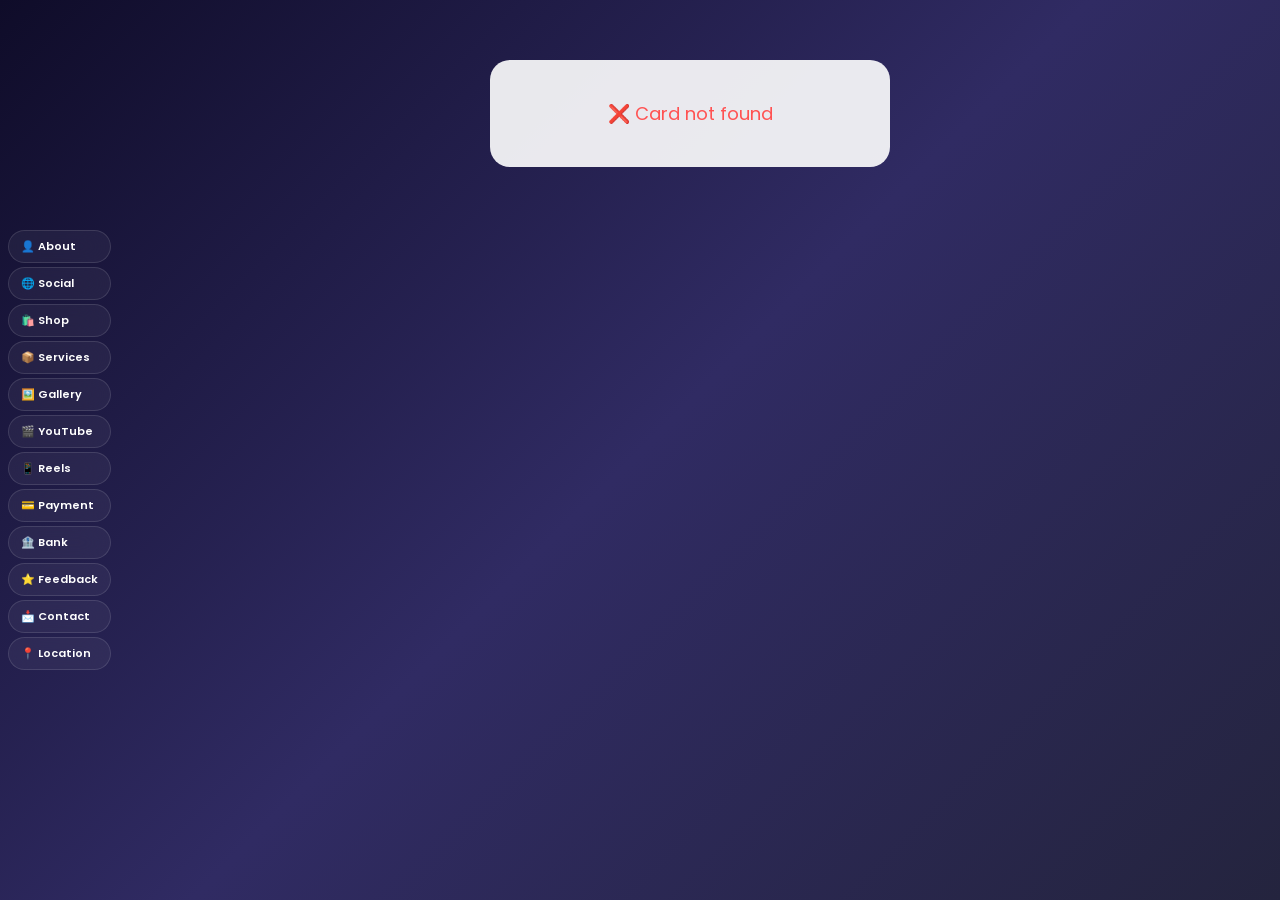
==== index.html @ b738d6fa "Refactor translation object for multiple languages" ====
<!DOCTYPE html>
<html lang="en">
<head>
  <meta charset="UTF-8">
  <meta name="viewport" content="width=device-width, initial-scale=1.0">
  <title>Digital vCard</title>
  <link rel="stylesheet" href="css/themes.css">
  <link rel="stylesheet" href="css/style.css">
  <link rel="manifest" href="manifest.json">
  <script src="https://www.gstatic.com/firebasejs/9.23.0/firebase-app-compat.js"></script>
  <script src="https://www.gstatic.com/firebasejs/9.23.0/firebase-firestore-compat.js"></script>
  <script src="js/firebase-config.js"></script>
  <script src="https://cdnjs.cloudflare.com/ajax/libs/bodymovin/5.12.2/lottie.min.js"></script>
  <link rel="stylesheet" href="https://cdnjs.cloudflare.com/ajax/libs/font-awesome/6.5.0/css/all.min.css">
  <style>
      @media (min-width: 768px) {
      body { padding-left: 100px; padding-right: 0; }
      #card-container { margin-left: auto !important; margin-right: auto !important; }
      #desktop-nav { display: flex !important; }
    }
    @media (max-width: 767px) {
      body { padding: 20px 10px; }
      #card-container { margin: 0 auto !important; }
      #desktop-nav { display: none !important; }
    }
  </style>
</head>
<body>

<!-- Desktop Sidebar -->
<nav id="desktop-nav" style="position:fixed;left:8px;top:50%;transform:translateY(-50%);z-index:998;display:flex;flex-direction:column;gap:4px;max-height:75vh;overflow-y:auto;">
  <a href="#about-section" style="display:flex;align-items:center;gap:6px;padding:7px 12px;background:var(--glass-bg);backdrop-filter:blur(15px);-webkit-backdrop-filter:blur(15px);border:1px solid var(--glass-border);border-radius:20px;text-decoration:none;color:var(--text);font-size:11px;font-weight:600;white-space:nowrap;">👤 About</a>
  <a href="#social-section" style="display:flex;align-items:center;gap:6px;padding:7px 12px;background:var(--glass-bg);backdrop-filter:blur(15px);-webkit-backdrop-filter:blur(15px);border:1px solid var(--glass-border);border-radius:20px;text-decoration:none;color:var(--text);font-size:11px;font-weight:600;white-space:nowrap;">🌐 Social</a>
  <a href="#products-section" style="display:flex;align-items:center;gap:6px;padding:7px 12px;background:var(--glass-bg);backdrop-filter:blur(15px);-webkit-backdrop-filter:blur(15px);border:1px solid var(--glass-border);border-radius:20px;text-decoration:none;color:var(--text);font-size:11px;font-weight:600;white-space:nowrap;">🛍️ Shop</a>
  <a href="#services-section" style="display:flex;align-items:center;gap:6px;padding:7px 12px;background:var(--glass-bg);backdrop-filter:blur(15px);-webkit-backdrop-filter:blur(15px);border:1px solid var(--glass-border);border-radius:20px;text-decoration:none;color:var(--text);font-size:11px;font-weight:600;white-space:nowrap;">📦 Services</a>
  <a href="#gallery-section" style="display:flex;align-items:center;gap:6px;padding:7px 12px;background:var(--glass-bg);backdrop-filter:blur(15px);-webkit-backdrop-filter:blur(15px);border:1px solid var(--glass-border);border-radius:20px;text-decoration:none;color:var(--text);font-size:11px;font-weight:600;white-space:nowrap;">🖼️ Gallery</a>
  <a href="#youtube-section" style="display:flex;align-items:center;gap:6px;padding:7px 12px;background:var(--glass-bg);backdrop-filter:blur(15px);-webkit-backdrop-filter:blur(15px);border:1px solid var(--glass-border);border-radius:20px;text-decoration:none;color:var(--text);font-size:11px;font-weight:600;white-space:nowrap;">🎬 YouTube</a>
  <a href="#reels-section" style="display:flex;align-items:center;gap:6px;padding:7px 12px;background:var(--glass-bg);backdrop-filter:blur(15px);-webkit-backdrop-filter:blur(15px);border:1px solid var(--glass-border);border-radius:20px;text-decoration:none;color:var(--text);font-size:11px;font-weight:600;white-space:nowrap;">📱 Reels</a>
  <a href="#payment-section" style="display:flex;align-items:center;gap:6px;padding:7px 12px;background:var(--glass-bg);backdrop-filter:blur(15px);-webkit-backdrop-filter:blur(15px);border:1px solid var(--glass-border);border-radius:20px;text-decoration:none;color:var(--text);font-size:11px;font-weight:600;white-space:nowrap;">💳 Payment</a>
  <a href="#bank-section" style="display:flex;align-items:center;gap:6px;padding:7px 12px;background:var(--glass-bg);backdrop-filter:blur(15px);-webkit-backdrop-filter:blur(15px);border:1px solid var(--glass-border);border-radius:20px;text-decoration:none;color:var(--text);font-size:11px;font-weight:600;white-space:nowrap;">🏦 Bank</a>
  <a href="#feedback-section" style="display:flex;align-items:center;gap:6px;padding:7px 12px;background:var(--glass-bg);backdrop-filter:blur(15px);-webkit-backdrop-filter:blur(15px);border:1px solid var(--glass-border);border-radius:20px;text-decoration:none;color:var(--text);font-size:11px;font-weight:600;white-space:nowrap;">⭐ Feedback</a>
  <a href="#contactform-section" style="display:flex;align-items:center;gap:6px;padding:7px 12px;background:var(--glass-bg);backdrop-filter:blur(15px);-webkit-backdrop-filter:blur(15px);border:1px solid var(--glass-border);border-radius:20px;text-decoration:none;color:var(--text);font-size:11px;font-weight:600;white-space:nowrap;">📩 Contact</a>
  <a href="#location-section" style="display:flex;align-items:center;gap:6px;padding:7px 12px;background:var(--glass-bg);backdrop-filter:blur(15px);-webkit-backdrop-filter:blur(15px);border:1px solid var(--glass-border);border-radius:20px;text-decoration:none;color:var(--text);font-size:11px;font-weight:600;white-space:nowrap;">📍 Location</a>
</nav>

<!-- Mobile Hamburger -->
<div id="mobile-hamburger" style="position:fixed;top:12px;right:12px;z-index:1000;width:40px;height:40px;background:var(--glass-bg);backdrop-filter:blur(10px);-webkit-backdrop-filter:blur(10px);border:1px solid var(--glass-border);border-radius:50%;display:none;align-items:center;justify-content:center;font-size:20px;color:var(--text);cursor:pointer;">☰</div>
<div id="mobile-nav-overlay" style="display:none;position:fixed;top:0;left:0;width:100%;height:100%;background:rgba(0,0,0,0.5);z-index:998;" onclick="closeMobileNav()"></div>
<div id="mobile-nav" style="position:fixed;top:0;right:-260px;width:240px;height:100%;background:var(--glass-bg);backdrop-filter:blur(30px);-webkit-backdrop-filter:blur(30px);border-left:1px solid var(--glass-border);z-index:999;transition:right 0.3s ease;padding:50px 10px 15px;overflow-y:auto;display:flex;flex-direction:column;gap:4px;">
  <button onclick="closeMobileNav()" style="position:absolute;top:10px;right:10px;background:rgba(255,255,255,0.1);border:none;color:var(--text);font-size:20px;cursor:pointer;border-radius:50%;width:35px;height:35px;">✕</button>
  <a href="#about-section" onclick="closeMobileNav()" style="color:var(--text);text-decoration:none;padding:9px 12px;background:var(--card-bg);border-radius:10px;font-weight:600;font-size:12px;">👤 About</a>
  <a href="#social-section" onclick="closeMobileNav()" style="color:var(--text);text-decoration:none;padding:9px 12px;background:var(--card-bg);border-radius:10px;font-weight:600;font-size:12px;">🌐 Social</a>
  <a href="#products-section" onclick="closeMobileNav()" style="color:var(--text);text-decoration:none;padding:9px 12px;background:var(--card-bg);border-radius:10px;font-weight:600;font-size:12px;">🛍️ Shop</a>
  <a href="#services-section" onclick="closeMobileNav()" style="color:var(--text);text-decoration:none;padding:9px 12px;background:var(--card-bg);border-radius:10px;font-weight:600;font-size:12px;">📦 Services</a>
  <a href="#gallery-section" onclick="closeMobileNav()" style="color:var(--text);text-decoration:none;padding:9px 12px;background:var(--card-bg);border-radius:10px;font-weight:600;font-size:12px;">🖼️ Gallery</a>
  <a href="#youtube-section" onclick="closeMobileNav()" style="color:var(--text);text-decoration:none;padding:9px 12px;background:var(--card-bg);border-radius:10px;font-weight:600;font-size:12px;">🎬 YouTube</a>
  <a href="#reels-section" onclick="closeMobileNav()" style="color:var(--text);text-decoration:none;padding:9px 12px;background:var(--card-bg);border-radius:10px;font-weight:600;font-size:12px;">📱 Reels</a>
  <a href="#payment-section" onclick="closeMobileNav()" style="color:var(--text);text-decoration:none;padding:9px 12px;background:var(--card-bg);border-radius:10px;font-weight:600;font-size:12px;">💳 Payment</a>
  <a href="#bank-section" onclick="closeMobileNav()" style="color:var(--text);text-decoration:none;padding:9px 12px;background:var(--card-bg);border-radius:10px;font-weight:600;font-size:12px;">🏦 Bank</a>
  <a href="#feedback-section" onclick="closeMobileNav()" style="color:var(--text);text-decoration:none;padding:9px 12px;background:var(--card-bg);border-radius:10px;font-weight:600;font-size:12px;">⭐ Feedback</a>
  <a href="#contactform-section" onclick="closeMobileNav()" style="color:var(--text);text-decoration:none;padding:9px 12px;background:var(--card-bg);border-radius:10px;font-weight:600;font-size:12px;">📩 Contact</a>
  <a href="#location-section" onclick="closeMobileNav()" style="color:var(--text);text-decoration:none;padding:9px 12px;background:var(--card-bg);border-radius:10px;font-weight:600;font-size:12px;">📍 Location</a>
</div>

<!-- Main Card -->
<div id="card-container" style="display:none;">
  <div id="lottie-box"><div id="main-anim" style="width:100%;height:180px;"></div></div>
  <img id="profile-img" src="assets/default-user.png" alt="Profile" crossorigin="anonymous">
  <h1 id="name"></h1>
  <p id="title"></p>

  <div id="action-buttons" style="display:flex;gap:8px;justify-content:center;padding:0 10px 20px;flex-wrap:wrap;">
    <a id="btn-call" href="#" style="flex:1;min-width:70px;max-width:100px;padding:14px 6px;background:#10b981;color:#fff;text-align:center;text-decoration:none;border-radius:16px;font-weight:600;font-size:11px;display:flex;flex-direction:column;align-items:center;gap:5px;"><span style="font-size:22px;">📞</span> Call</a>
    <a id="btn-email" href="#" style="flex:1;min-width:70px;max-width:100px;padding:14px 6px;background:#f59e0b;color:#fff;text-align:center;text-decoration:none;border-radius:16px;font-weight:600;font-size:11px;display:flex;flex-direction:column;align-items:center;gap:5px;"><span style="font-size:22px;">✉️</span> Email</a>
    <a id="btn-whatsapp" href="#" target="_blank" style="flex:1;min-width:70px;max-width:100px;padding:14px 6px;background:#25d366;color:#fff;text-align:center;text-decoration:none;border-radius:16px;font-weight:600;font-size:11px;display:flex;flex-direction:column;align-items:center;gap:5px;"><span style="font-size:22px;">💬</span> WhatsApp</a>
  </div>
      <!-- Language Selector -->
    <div id="lang-section" style="text-align:center;padding:10px 20px;display:none;">
      <select id="lang-select" onchange="changeLanguage()" style="padding:10px 20px;border-radius:25px;background:var(--glass-bg);backdrop-filter:blur(10px);border:1px solid var(--glass-border);color:var(--text);font-weight:600;font-size:14px;cursor:pointer;">
        <option value="en">🇬🇧 English</option>
        <option value="hi">🇮🇳 हिंदी</option>
        <option value="mr">🇮🇳 मराठी</option>
        <option value="gu">🇮🇳 ગુજરાતી</option>
        <option value="ta">🇮🇳 தமிழ்</option>
        <option value="te">🇮🇳 తెలుగు</option>
        <option value="bn">🇮🇳 বাংলা</option>
        <option value="kn">🇮🇳 ಕನ್ನಡ</option>
        <option value="ml">🇮🇳 മലയാളം</option>
        <option value="pa">🇮🇳 ਪੰਜਾਬੀ</option>
        <option value="or">🇮🇳 ଓଡ଼ିଆ</option>
        <option value="as">🇮🇳 অসমীয়া</option>
        <option value="ur">🇮🇳 اردو</option>
        <option value="sa">🇮🇳 संस्कृतम्</option>
        <option value="ks">🇮🇳 کٲشُر / Kashmiri</option>
        <option value="kok">🇮🇳 कोंकणी</option>
        <option value="mai">🇮🇳 मैथिली</option>
        <option value="ne">🇳🇵 नेपाली</option>
        <option value="sd">🇮🇳 سنڌي</option>
        <option value="mni">🇮🇳 Manipuri (Meitei)</option>
        <option value="doi">🇮🇳 डोगरी</option>
        <option value="bho">🇮🇳 भोजपुरी</option>
        <option value="sat">🇮🇳 Santali</option>
        <option value="rw">🌍 Kinyarwanda</option>
        <option value="sw">🌍 Kiswahili</option>
        <option value="ar">🇸🇦 العربية</option>
        <option value="fr">🇫🇷 Français</option>
        <option value="de">🇩🇪 Deutsch</option>
        <option value="es">🇪🇸 Español</option>
        <option value="pt">🇵🇹 Português</option>
      </select>
    </div>
  <div id="sections-container"></div>
  <button id="save-contact">📇 Save to Phone</button>

  <div style="padding:0 20px 10px;display:flex;gap:10px;flex-wrap:wrap;justify-content:center;">
    <button id="btn-share" style="flex:1;min-width:100px;padding:12px 15px;background:#6366f1;color:#fff;border:none;border-radius:50px;font-size:14px;font-weight:600;cursor:pointer;">📤 Share</button>
    <button id="btn-pdf" style="flex:1;min-width:100px;padding:12px 15px;background:#ef4444;color:#fff;border:none;border-radius:50px;font-size:14px;font-weight:600;cursor:pointer;">📄 PDF</button>
  </div>

  <div id="qr-section" style="padding:20px;text-align:center;">
    <h3 style="font-size:16px;font-weight:600;color:var(--primary);margin-bottom:15px;">📱 Scan QR Code</h3>
    <div id="qr-box" style="display:inline-block;padding:15px;background:#fff;border-radius:15px;margin-bottom:15px;">
      <img id="qr-image" src="" alt="QR Code" style="display:none;width:200px;height:200px;">
    </div>
    <p style="font-size:13px;color:var(--text-secondary);margin-bottom:10px;"><span id="card-url-text"></span></p>
    <button id="btn-copy-url" style="padding:12px 25px;background:var(--primary);color:#fff;border:none;border-radius:50px;font-size:14px;font-weight:600;cursor:pointer;">📋 Copy URL</button>
  </div>
</div>

<div id="loader">⏳ Loading...</div>
<div id="error" style="display:none;">❌ Card not found</div>

<!-- Lightbox -->
<div id="lightbox" style="display:none;position:fixed;top:0;left:0;width:100%;height:100%;background:rgba(0,0,0,0.9);z-index:9999;text-align:center;">
  <span id="lightbox-close" style="position:absolute;top:15px;right:25px;color:#fff;font-size:35px;font-weight:bold;cursor:pointer;">&times;</span>
  <button id="lightbox-prev" style="position:absolute;left:10px;top:50%;transform:translateY(-50%);background:rgba(255,255,255,0.3);color:#fff;border:none;border-radius:50%;width:45px;height:45px;font-size:22px;cursor:pointer;">◀</button>
  <img id="lightbox-img" src="" style="max-width:90%;max-height:85%;margin-top:40px;object-fit:contain;border-radius:10px;">
  <button id="lightbox-next" style="position:absolute;right:10px;top:50%;transform:translateY(-50%);background:rgba(255,255,255,0.3);color:#fff;border:none;border-radius:50%;width:45px;height:45px;font-size:22px;cursor:pointer;">▶</button>
</div>

<script src="https://cdn.jsdelivr.net/npm/qrcodejs@1.0.0/qrcode.min.js"></script>
<script src="js/viewer.js"></script>

<script>
(function(){
  var dnav = document.getElementById('desktop-nav');
  var hamb = document.getElementById('mobile-hamburger');
  function setupNav() {
    var mobile = window.innerWidth < 768;
    if (dnav) dnav.style.display = mobile ? 'none' : 'flex';
    if (hamb) hamb.style.display = mobile ? 'flex' : 'none';
  }
  setupNav();
  window.addEventListener('resize', setupNav);
  if (hamb) hamb.onclick = function() {
    document.getElementById('mobile-nav').style.right = '0';
    document.getElementById('mobile-nav-overlay').style.display = 'block';
  };
})();
function closeMobileNav() {
  document.getElementById('mobile-nav').style.right = '-260px';
  document.getElementById('mobile-nav-overlay').style.display = 'none';
}

var lbImages = [], lbIndex = 0;
function openLightbox(images, index) {
  lbImages = images; lbIndex = index;
  document.getElementById('lightbox').style.display = 'block';
  document.getElementById('lightbox-img').src = lbImages[lbIndex];
  document.body.style.overflow = 'hidden';
}
document.getElementById('lightbox-close').onclick = function() {
  document.getElementById('lightbox').style.display = 'none';
  document.body.style.overflow = '';
};
document.getElementById('lightbox').onclick = function(e) {
  if (e.target === this) { this.style.display = 'none'; document.body.style.overflow = ''; }
};
document.getElementById('lightbox-next').onclick = function() {
  lbIndex = (lbIndex + 1) % lbImages.length;
  document.getElementById('lightbox-img').src = lbImages[lbIndex];
};
document.getElementById('lightbox-prev').onclick = function() {
  lbIndex = (lbIndex - 1 + lbImages.length) % lbImages.length;
  document.getElementById('lightbox-img').src = lbImages[lbIndex];
};

function changeQty(id, delta) {
  var el = document.getElementById(id); if (!el) return;
  var qty = parseInt(el.textContent) + delta;
  if (qty < 1) qty = 1; if (qty > 99) qty = 99;
  el.textContent = qty;
}
function orderNow(name, price, qtyId, phone) {
  var qtyEl = document.getElementById(qtyId);
  var qty = qtyEl ? parseInt(qtyEl.textContent) : 1;
  if (!phone) { alert('Phone not available!'); return; }
  var total = parseFloat(price) * qty;
  var msg = '%F0%9F%9B%8D%EF%B8%8F *New Order!*%0A%0A';
  msg += '*Product:* ' + encodeURIComponent(name) + '%0A';
  msg += '*Price:* %E2%82%B9' + price + '%0A';
  msg += '*Quantity:* ' + qty + '%0A';
  msg += '*Total:* %E2%82%B9' + total;
  window.open('https://wa.me/' + phone + '?text=' + msg, '_blank');
}

document.addEventListener('click', function(e) {
  var btn = e.target.closest('button, a.btn, #save-contact, #action-buttons a');
  if (!btn) return;
  var ripple = document.createElement('span');
  ripple.className = 'ripple';
  var rect = btn.getBoundingClientRect();
  var size = Math.max(rect.width, rect.height);
  ripple.style.width = ripple.style.height = size + 'px';
  ripple.style.left = (e.clientX - rect.left - size/2) + 'px';
  ripple.style.top = (e.clientY - rect.top - size/2) + 'px';
  btn.style.position = 'relative';
  btn.style.overflow = 'hidden';
  btn.appendChild(ripple);
  setTimeout(function(){ ripple.remove(); }, 600);
});
</script>
  <script>
  var translations = {
    en: {
      about:"About Us",contact:"Contact",social:"Social Links",products:"Online Shop",services:"Products & Services",
      gallery:"Gallery",youtube:"YouTube Videos",reels:"Reels & Posts",payment:"Payment Info",bank:"Bank Details",
      feedback:"Feedback",location:"Location",contactform:"Contact Us",
      save:"Save to Phone",share:"Share Card",pdf:"Save as PDF",qr:"Scan QR Code",copy:"Copy URL",
      call:"Call",email:"Email",whatsapp:"WhatsApp",enquiry:"Send via WhatsApp",order:"Order",watch:"Watch Now"
    },
    hi: {
      about:"हमारे बारे में",contact:"संपर्क",social:"सोशल लिंक्स",products:"ऑनलाइन शॉप",services:"प्रोडक्ट्स और सर्विसेज़",
      gallery:"गैलरी",youtube:"यूट्यूब वीडियो",reels:"रील्स और पोस्ट",payment:"पेमेंट जानकारी",bank:"बैंक डिटेल",
      feedback:"फीडबैक",location:"लोकेशन",contactform:"संपर्क फॉर्म",
      save:"फ़ोन में सेव करें",share:"कार्ड शेयर करें",pdf:"PDF सेव करें",qr:"QR कोड स्कैन करें",copy:"URL कॉपी करें",
      call:"कॉल",email:"ईमेल",whatsapp:"व्हाट्सएप",enquiry:"व्हाट्सएप पर भेजें",order:"ऑर्डर",watch:"अभी देखें"
    },
    mr: {
      about:"आमच्याबद्दल",contact:"संपर्क",social:"सोशल लिंक्स",products:"ऑनलाइन शॉप",services:"उत्पादने आणि सेवा",
      gallery:"गॅलरी",youtube:"यूट्यूब व्हिडिओ",reels:"रील्स आणि पोस्ट",payment:"पेमेंट माहिती",bank:"बँक तपशील",
      feedback:"फीडबॅक",location:"स्थान",contactform:"संपर्क फॉर्म",
      save:"फोनमध्ये सेव्ह करा",share:"कार्ड शेअर करा",pdf:"PDF सेव्ह करा",qr:"QR कोड स्कॅन करा",copy:"URL कॉपी करा",
      call:"कॉल",email:"ईमेल",whatsapp:"व्हाट्सएप",enquiry:"व्हाट्सएप वर पाठवा",order:"ऑर्डर",watch:"आता पहा"
    },
    gu: {
      about:"અમારા વિશે",contact:"સંપર્ક",social:"સોશિયલ લિંક્સ",products:"ઑનલાઇન શોપ",services:"પ્રોડક્ટ્સ અને સર્વિસિસ",
      gallery:"ગેલેરી",youtube:"યુટ્યુબ વીડિયો",reels:"રીલ્સ અને પોસ્ટ",payment:"પેમેન્ટ માહિતી",bank:"બેંક વિગતો",
      feedback:"ફીડબેક",location:"સ્થાન",contactform:"સંપર્ક ફોર્મ",
      save:"ફોનમાં સેવ કરો",share:"કાર્ડ શેર કરો",pdf:"PDF સેવ કરો",qr:"QR કોડ સ્કેન કરો",copy:"URL કૉપિ કરો",
      call:"કૉલ",email:"ઈમેલ",whatsapp:"વ્હોટ્સએપ",enquiry:"વ્હોટ્સએપ પર મોકલો",order:"ઓર્ડર",watch:"હમણાં જુઓ"
    },
    ta: {
      about:"எங்களைப் பற்றி",contact:"தொடர்பு",social:"சமூக இணைப்புகள்",products:"ஆன்லைன் ஷாப்",services:"தயாரிப்புகள் மற்றும் சேவைகள்",
      gallery:"கேலரி",youtube:"யூடியூப் வீடியோக்கள்",reels:"ரீல்ஸ் மற்றும் பதிவுகள்",payment:"கட்டண விவரம்",bank:"வங்கி விவரங்கள்",
      feedback:"கருத்து",location:"இருப்பிடம்",contactform:"தொடர்பு படிவம்",
      save:"ஃபோனில் சேமிக்கவும்",share:"கார்டை பகிரவும்",pdf:"PDF சேமிக்கவும்",qr:"QR குறியீடு ஸ்கேன்",copy:"URL நகலெடு",
      call:"அழைப்பு",email:"மின்னஞ்சல்",whatsapp:"வாட்ஸ்அப்",enquiry:"வாட்ஸ்அப் வழியாக அனுப்பு",order:"ஆர்டர்",watch:"இப்போது பார்க்க"
    },
    te: {
      about:"మా గురించి",contact:"సంప్రదించండి",social:"సోషల్ లింక్స్",products:"ఆన్‌లైన్ షాప్",services:"ఉత్పత్తులు మరియు సేవలు",
      gallery:"గ్యాలరీ",youtube:"యూట్యూబ్ వీడియోలు",reels:"రీల్స్ మరియు పోస్ట్‌లు",payment:"చెల్లింపు సమాచారం",bank:"బ్యాంక్ వివరాలు",
      feedback:"ఫీడ్‌బ్యాక్",location:"ప్రదేశం",contactform:"సంప్రదింపు ఫారం",
      save:"ఫోన్‌లో సేవ్ చేయి",share:"కార్డ్ షేర్ చేయి",pdf:"PDF సేవ్",qr:"QR కోడ్ స్కాన్",copy:"URL కాపీ",
      call:"కాల్",email:"ఈమెయిల్",whatsapp:"వాట్సాప్",enquiry:"వాట్సాప్ ద్వారా పంపు",order:"ఆర్డర్",watch:"ఇప్పుడే చూడండి"
    },
    bn: {
      about:"আমাদের সম্পর্কে",contact:"যোগাযোগ",social:"সোশ্যাল লিংক",products:"অনলাইন শপ",services:"পণ্য ও পরিষেবা",
      gallery:"গ্যালারি",youtube:"ইউটিউব ভিডিও",reels:"রিলস ও পোস্ট",payment:"পেমেন্ট তথ্য",bank:"ব্যাংক বিবরণ",
      feedback:"মতামত",location:"অবস্থান",contactform:"যোগাযোগ ফর্ম",
      save:"ফোনে সংরক্ষণ",share:"কার্ড শেয়ার",pdf:"PDF সংরক্ষণ",qr:"QR কোড স্ক্যান",copy:"URL কপি",
      call:"কল",email:"ইমেইল",whatsapp:"হোয়াটসঅ্যাপ",enquiry:"হোয়াটসঅ্যাপে পাঠান",order:"অর্ডার",watch:"এখন দেখুন"
    },
    kn: {
      about:"ನಮ್ಮ ಬಗ್ಗೆ",contact:"ಸಂಪರ್ಕ",social:"ಸಾಮಾಜಿಕ ಲಿಂಕ್‌ಗಳು",products:"ಆನ್‌ಲೈನ್ ಶಾಪ್",services:"ಉತ್ಪನ್ನಗಳು ಮತ್ತು ಸೇವೆಗಳು",
      gallery:"ಗ್ಯಾಲರಿ",youtube:"ಯೂಟ್ಯೂಬ್ ವೀಡಿಯೊಗಳು",reels:"ರೀಲ್ಸ್ ಮತ್ತು ಪೋಸ್ಟ್‌ಗಳು",payment:"ಪಾವತಿ ಮಾಹಿತಿ",bank:"ಬ್ಯಾಂಕ್ ವಿವರ",
      feedback:"ಪ್ರತಿಕ್ರಿಯೆ",location:"ಸ್ಥಳ",contactform:"ಸಂಪರ್ಕ ಫಾರ್ಮ್",
      save:"ಫೋನ್‌ನಲ್ಲಿ ಉಳಿಸಿ",share:"ಕಾರ್ಡ್ ಹಂಚಿಕೊಳ್ಳಿ",pdf:"PDF ಉಳಿಸಿ",qr:"QR ಕೋಡ್ ಸ್ಕ್ಯಾನ್",copy:"URL ನಕಲಿಸಿ",
      call:"ಕರೆ",email:"ಇಮೇಲ್",whatsapp:"ವಾಟ್ಸಾಪ್",enquiry:"ವಾಟ್ಸಾಪ್ ಮೂಲಕ ಕಳುಹಿಸಿ",order:"ಆರ್ಡರ್",watch:"ಈಗ ವೀಕ್ಷಿಸಿ"
    },
    ml: {
      about:"ഞങ്ങളെക്കുറിച്ച്",contact:"ബന്ധപ്പെടുക",social:"സോഷ്യൽ ലിങ്കുകൾ",products:"ഓൺലൈൻ ഷോപ്പ്",services:"ഉൽപ്പന്നങ്ങളും സേവനങ്ങളും",
      gallery:"ഗാലറി",youtube:"യൂട്യൂബ് വീഡിയോകൾ",reels:"റീൽസും പോസ്റ്റുകളും",payment:"പേയ്‌മെന്റ് വിവരം",bank:"ബാങ്ക് വിശദാംശങ്ങൾ",
      feedback:"ഫീഡ്ബാക്ക്",location:"സ്ഥലം",contactform:"ബന്ധപ്പെടാനുള്ള ഫോം",
      save:"ഫോണിൽ സേവ് ചെയ്യുക",share:"കാർഡ് ഷെയർ ചെയ്യുക",pdf:"PDF സേവ് ചെയ്യുക",qr:"QR കോഡ് സ്കാൻ",copy:"URL പകർത്തുക",
      call:"കാൾ",email:"ഇമെയിൽ",whatsapp:"വാട്സ്ആപ്പ്",enquiry:"വാട്സ്ആപ്പ് വഴി അയയ്‌ക്കുക",order:"ഓർഡർ",watch:"ഇപ്പോൾ കാണുക"
    },
    pa: {
      about:"ਸਾਡੇ ਬਾਰੇ",contact:"ਸੰਪਰਕ",social:"ਸੋਸ਼ਲ ਲਿੰਕ",products:"ਆਨਲਾਈਨ ਦੁਕਾਨ",services:"ਉਤਪਾਦ ਅਤੇ ਸੇਵਾਵਾਂ",
      gallery:"ਗੈਲਰੀ",youtube:"ਯੂਟਿਊਬ ਵੀਡੀਓ",reels:"ਰੀਲਜ਼ ਅਤੇ ਪੋਸਟ",payment:"ਭੁਗਤਾਨ ਜਾਣਕਾਰੀ",bank:"ਬੈਂਕ ਵੇਰਵਾ",
      feedback:"ਫੀਡਬੈਕ",location:"ਸਥਾਨ",contactform:"ਸੰਪਰਕ ਫਾਰਮ",
      save:"ਫੋਨ ਵਿੱਚ ਸੇਵ ਕਰੋ",share:"ਕਾਰਡ ਸਾਂਝਾ ਕਰੋ",pdf:"PDF ਸੇਵ ਕਰੋ",qr:"QR ਕੋਡ ਸਕੈਨ",copy:"URL ਕਾਪੀ",
      call:"ਕਾਲ",email:"ਈਮੇਲ",whatsapp:"ਵਟਸਐਪ",enquiry:"ਵਟਸਐਪ ਰਾਹੀਂ ਭੇਜੋ",order:"ਆਰਡਰ",watch:"ਹੁਣੇ ਦੇਖੋ"
    },
    or: {
      about:"ଆମ ବିଷୟରେ",contact:"ଯୋଗାଯୋଗ",social:"ସୋସିଆଲ ଲିଙ୍କ",products:"ଅନଲାଇନ ଦୋକାନ",services:"ଉତ୍ପାଦ ଏବଂ ସେବା",
      gallery:"ଗ୍ୟାଲେରୀ",youtube:"ୟୁଟ୍ୟୁବ ଭିଡିଓ",reels:"ରୀଲ୍ସ ଏବଂ ପୋଷ୍ଟ",payment:"ପେମେଣ୍ଟ ସୂଚନା",bank:"ବ୍ୟାଙ୍କ ବିବରଣୀ",
      feedback:"ମତାମତ",location:"ଅବସ୍ଥାନ",contactform:"ଯୋଗାଯୋଗ ଫର୍ମ",
      save:"ଫୋନରେ ସେଭ୍ କରନ୍ତୁ",share:"କାର୍ଡ ସେୟାର କରନ୍ତୁ",pdf:"PDF ସେଭ୍",qr:"QR କୋଡ୍ ସ୍କାନ",copy:"URL କପି",
      call:"କଲ",email:"ଇମେଲ",whatsapp:"ହ୍ୱାଟସଆପ",enquiry:"ହ୍ୱାଟସଆପ ମାଧ୍ୟମରେ ପଠାନ୍ତୁ",order:"ଅର୍ଡର",watch:"ବର୍ତ୍ତମାନ ଦେଖନ୍ତୁ"
    },
    ur: {
      about:"ہمارے بارے میں",contact:"رابطہ",social:"سوشل لنکس",products:"آن لائن شاپ",services:"مصنوعات اور خدمات",
      gallery:"گیلری",youtube:"یوٹیوب ویڈیوز",reels:"ریلز اور پوسٹس",payment:"ادائیگی کی معلومات",bank:"بینک تفصیلات",
      feedback:"رائے",location:"مقام",contactform:"رابطہ فارم",
      save:"فون میں محفوظ کریں",share:"کارڈ شیئر کریں",pdf:"PDF محفوظ کریں",qr:"QR کوڈ اسکین",copy:"URL کاپی",
      call:"کال",email:"ای میل",whatsapp:"واٹس ایپ",enquiry:"واٹس ایپ پر بھیجیں",order:"آرڈر",watch:"ابھی دیکھیں"
    },
    fr: {
      about:"À Propos",contact:"Contact",social:"Réseaux Sociaux",products:"Boutique",services:"Produits & Services",
      gallery:"Galerie",youtube:"Vidéos YouTube",reels:"Reels & Posts",payment:"Paiement",bank:"Banque",
      feedback:"Avis",location:"Emplacement",contactform:"Formulaire",
      save:"Enregistrer",share:"Partager",pdf:"PDF",qr:"Scanner QR",copy:"Copier URL",
      call:"Appeler",email:"Email",whatsapp:"WhatsApp",enquiry:"Envoyer WhatsApp",order:"Commander",watch:"Regarder"
    },
    es: {
      about:"Sobre Nosotros",contact:"Contacto",social:"Redes Sociales",products:"Tienda",services:"Productos y Servicios",
      gallery:"Galería",youtube:"Videos YouTube",reels:"Reels",payment:"Pago",bank:"Banco",
      feedback:"Comentarios",location:"Ubicación",contactform:"Formulario",
      save:"Guardar",share:"Compartir",pdf:"PDF",qr:"Escanear QR",copy:"Copiar URL",
      call:"Llamar",email:"Correo",whatsapp:"WhatsApp",enquiry:"Enviar WhatsApp",order:"Pedir",watch:"Ver Ahora"
    },
    ar: {
      about:"من نحن",contact:"اتصال",social:"روابط اجتماعية",products:"متجر",services:"منتجات وخدمات",
      gallery:"معرض",youtube:"فيديوهات يوتيوب",reels:"ريلز",payment:"الدفع",bank:"البنك",
      feedback:"ملاحظات",location:"الموقع",contactform:"نموذج الاتصال",
      save:"حفظ",share:"مشاركة",pdf:"PDF",qr:"مسح QR",copy:"نسخ URL",
      call:"اتصال",email:"بريد",whatsapp:"واتساب",enquiry:"إرسال واتساب",order:"طلب",watch:"شاهد الآن"
    },
    de: {
      about:"Über Uns",contact:"Kontakt",social:"Soziale Medien",products:"Shop",services:"Produkte & Dienste",
      gallery:"Galerie",youtube:"YouTube Videos",reels:"Reels",payment:"Zahlung",bank:"Bank",
      feedback:"Feedback",location:"Standort",contactform:"Kontaktformular",
      save:"Speichern",share:"Teilen",pdf:"PDF",qr:"QR scannen",copy:"URL kopieren",
      call:"Anruf",email:"E-Mail",whatsapp:"WhatsApp",enquiry:"WhatsApp senden",order:"Bestellen",watch:"Jetzt ansehen"
    },
    pt: {
      about:"Sobre Nós",contact:"Contato",social:"Redes Sociais",products:"Loja",services:"Produtos e Serviços",
      gallery:"Galeria",youtube:"Vídeos YouTube",reels:"Reels",payment:"Pagamento",bank:"Banco",
      feedback:"Feedback",location:"Localização",contactform:"Formulário",
      save:"Salvar",share:"Compartilhar",pdf:"PDF",qr:"Escanear QR",copy:"Copiar URL",
      call:"Ligar",email:"E-mail",whatsapp:"WhatsApp",enquiry:"Enviar WhatsApp",order:"Pedir",watch:"Assistir"
    }
  };

  function changeLanguage() {
    var lang = document.getElementById('lang-select').value;
    var t = translations[lang] || translations.en;
    
    // Update section headings
    var headings = document.querySelectorAll('#sections-container h3');
    var keys = ['about','contact','social','products','services','gallery','youtube','reels','payment','bank','feedback','location','contactform'];
    headings.forEach(function(h, i) {
      if (keys[i] && t[keys[i]]) h.textContent = t[keys[i]];
    });
    
    // Update buttons
    var btnSave = document.getElementById('save-contact');
    if (btnSave) btnSave.textContent = '📇 ' + (t.save || 'Save to Phone');
    var btnShare = document.getElementById('btn-share');
    if (btnShare) btnShare.textContent = '📤 ' + (t.share || 'Share Card');
    var btnPdf = document.getElementById('btn-pdf');
    if (btnPdf) btnPdf.textContent = '📄 ' + (t.pdf || 'Save as PDF');
    
    // Update action buttons
    var btnCall = document.querySelector('#action-buttons a:first-child');
    if (btnCall) btnCall.innerHTML = '<span style="font-size:22px;">📞</span> ' + (t.call || 'Call');
    var btnEmail = document.querySelector('#action-buttons a:nth-child(2)');
    if (btnEmail) btnEmail.innerHTML = '<span style="font-size:22px;">✉️</span> ' + (t.email || 'Email');
    var btnWA = document.querySelector('#action-buttons a:last-child');
    if (btnWA) btnWA.innerHTML = '<span style="font-size:22px;">💬</span> ' + (t.whatsapp || 'WhatsApp');

    // Update QR heading
    var qrH3 = document.querySelector('#qr-section h3');
    if (qrH3) qrH3.textContent = '📱 ' + (t.qr || 'Scan QR Code');
    var copyBtn = document.getElementById('btn-copy-url');
    if (copyBtn) copyBtn.textContent = '📋 ' + (t.copy || 'Copy URL');
    
    localStorage.setItem('vcard-lang', lang);
  }

  (function() {
    var saved = localStorage.getItem('vcard-lang');
    if (saved) document.getElementById('lang-select').value = saved;
    document.getElementById('lang-section').style.display = 'block';
    if (saved && saved !== 'en') changeLanguage();
  })();
</script>
</body>
</html>
---- css/themes.css ----
/* ============================================
   15 PREMIUM THEMES - DYNAMIC UX/UI
   ============================================ */

@import url('https://fonts.googleapis.com/css2?family=Poppins:wght@300;400;500;600;700;800&family=Inter:wght@300;400;500;600;700&family=Playfair+Display:wght@400;500;600;700&family=Montserrat:wght@300;400;500;600;700&family=Raleway:wght@300;400;500;600;700&family=DM+Sans:wght@400;500;700&family=Space+Grotesk:wght@300;400;500;600;700&display=swap');

/* ============================================
   1. DEFAULT - Neon Blue Glass
   ============================================ */
:root, body.default {
  --bg: #0a0a1a;
  --bg-gradient: linear-gradient(135deg, #0f0c29 0%, #302b63 50%, #24243e 100%);
  --glass-bg: rgba(255, 255, 255, 0.05);
  --glass-border: rgba(255, 255, 255, 0.12);
  --glass-shadow: 0 8px 32px rgba(0, 0, 0, 0.4);
  --card-bg: rgba(255, 255, 255, 0.03);
  --card-bg-secondary: rgba(255,255,255,0.05);
  --card-border: rgba(255, 255, 255, 0.08);
  --text: #ffffff;
  --text-primary: #ffffff;
  --text-secondary: rgba(255, 255, 255, 0.65);
  --primary: #00d4ff;
  --primary-hover: #00b8e6;
  --accent: #ff2d95;
  --accent-hover: #e6007e;
  --border: rgba(255, 255, 255, 0.08);
  --radius: 24px;
  --radius-sm: 16px;
  --shadow: 0 8px 32px rgba(0,0,0,0.5);
  --shadow-sm: 0 4px 16px rgba(0,0,0,0.3);
  --font-heading: 'Poppins', sans-serif;
  --font-body: 'Poppins', sans-serif;
  --btn-radius: 50px;
  --transition: all 0.3s cubic-bezier(0.4, 0, 0.2, 1);
  --profile-glow: 0 0 20px rgba(0, 212, 255, 0.5);
  --heading-glow: 0 0 10px rgba(0, 212, 255, 0.4);
  --card-hover-scale: 1.02;
}

/* ============================================
   2. HEALTHCARE - Fresh Green Light
   ============================================ */
body.healthcare {
  --bg: #f0fdf4;
  --bg-gradient: linear-gradient(135deg, #f0fdf4 0%, #dcfce7 50%, #bbf7d0 100%);
  --glass-bg: rgba(255, 255, 255, 0.8);
  --glass-border: rgba(34, 197, 94, 0.2);
  --glass-shadow: 0 8px 32px rgba(0,0,0,0.06);
  --card-bg: #ffffff;
  --card-bg-secondary: #f9fafb;
  --card-border: rgba(34, 197, 94, 0.15);
  --text: #1a2e1a;
  --text-primary: #1a2e1a;
  --text-secondary: #4a6a4a;
  --primary: #22c55e;
  --primary-hover: #16a34a;
  --accent: #f43f5e;
  --accent-hover: #e11d48;
  --border: rgba(34, 197, 94, 0.15);
  --radius: 20px;
  --radius-sm: 14px;
  --shadow: 0 4px 20px rgba(0,0,0,0.06);
  --shadow-sm: 0 2px 10px rgba(0,0,0,0.04);
  --font-heading: 'Inter', sans-serif;
  --font-body: 'Inter', sans-serif;
  --btn-radius: 12px;
  --transition: all 0.25s ease;
  --profile-glow: 0 0 0 4px rgba(34, 197, 94, 0.2);
  --heading-glow: none;
  --card-hover-scale: 1.01;
}

/* ============================================
   3. SALOON - Soft Pink Light
   ============================================ */
body.saloon {
  --bg: #fff5f7;
  --bg-gradient: linear-gradient(135deg, #fff5f7 0%, #ffe4e9 50%, #ffd1dc 100%);
  --glass-bg: rgba(255, 255, 255, 0.75);
  --glass-border: rgba(236, 72, 153, 0.2);
  --glass-shadow: 0 8px 32px rgba(236,72,153,0.08);
  --card-bg: #ffffff;
  --card-bg-secondary: #fdf2f8;
  --card-border: rgba(236, 72, 153, 0.12);
  --text: #3d1a2e;
  --text-primary: #3d1a2e;
  --text-secondary: #7a5068;
  --primary: #ec4899;
  --primary-hover: #db2777;
  --accent: #f59e0b;
  --accent-hover: #d97706;
  --border: rgba(236, 72, 153, 0.1);
  --radius: 30px;
  --radius-sm: 18px;
  --shadow: 0 4px 24px rgba(236,72,153,0.08);
  --shadow-sm: 0 2px 12px rgba(236,72,153,0.04);
  --font-heading: 'Playfair Display', serif;
  --font-body: 'Raleway', sans-serif;
  --btn-radius: 30px;
  --transition: all 0.35s ease;
  --profile-glow: 0 0 0 6px rgba(236, 72, 153, 0.15);
  --heading-glow: none;
  --card-hover-scale: 1.02;
}

/* ============================================
   4. TECH - Purple Dark
   ============================================ */
body.tech {
  --bg: #0f0a1a;
  --bg-gradient: linear-gradient(135deg, #0f0a1a 0%, #1a1040 50%, #2d1b69 100%);
  --glass-bg: rgba(255, 255, 255, 0.04);
  --glass-border: rgba(139, 92, 246, 0.2);
  --glass-shadow: 0 8px 32px rgba(139,92,246,0.2);
  --card-bg: rgba(255, 255, 255, 0.03);
  --card-bg-secondary: rgba(255,255,255,0.04);
  --card-border: rgba(139, 92, 246, 0.15);
  --text: #f5f3ff;
  --text-primary: #f5f3ff;
  --text-secondary: #a78bfa;
  --primary: #8b5cf6;
  --primary-hover: #7c3aed;
  --accent: #06b6d4;
  --accent-hover: #0891b2;
  --border: rgba(139, 92, 246, 0.12);
  --radius: 16px;
  --radius-sm: 10px;
  --shadow: 0 8px 32px rgba(139,92,246,0.3);
  --shadow-sm: 0 4px 16px rgba(139,92,246,0.15);
  --font-heading: 'Space Grotesk', sans-serif;
  --font-body: 'DM Sans', sans-serif;
  --btn-radius: 8px;
  --transition: all 0.2s ease;
  --profile-glow: 0 0 25px rgba(139, 92, 246, 0.6);
  --heading-glow: 0 0 15px rgba(139, 92, 246, 0.4);
  --card-hover-scale: 1.01;
}

/* ============================================
   5. DARK PREMIUM - Midnight Gold
   ============================================ */
body.dark {
  --bg: #000000;
  --bg-gradient: linear-gradient(135deg, #000000 0%, #1a1a1a 50%, #0d0d0d 100%);
  --glass-bg: rgba(255, 255, 255, 0.03);
  --glass-border: rgba(255, 215, 0, 0.2);
  --glass-shadow: 0 8px 32px rgba(0,0,0,0.6);
  --card-bg: rgba(255, 255, 255, 0.02);
  --card-bg-secondary: rgba(255,255,255,0.03);
  --card-border: rgba(255, 215, 0, 0.1);
  --text: #f5f5f5;
  --text-primary: #f5f5f5;
  --text-secondary: #a3a3a3;
  --primary: #ffd700;
  --primary-hover: #ffc107;
  --accent: #ff6b6b;
  --accent-hover: #ee5a24;
  --border: rgba(255, 215, 0, 0.1);
  --radius: 0px;
  --radius-sm: 0px;
  --shadow: 0 8px 32px rgba(0,0,0,0.8);
  --shadow-sm: 0 4px 16px rgba(0,0,0,0.6);
  --font-heading: 'Montserrat', sans-serif;
  --font-body: 'Montserrat', sans-serif;
  --btn-radius: 0px;
  --transition: all 0.2s ease;
  --profile-glow: 0 0 0 3px #ffd700;
  --heading-glow: none;
  --card-hover-scale: 1.0;
}

/* ============================================
   6. RESTAURANT - Warm Orange Light
   ============================================ */
body.restaurant {
  --bg: #fff7ed;
  --bg-gradient: linear-gradient(135deg, #fff7ed 0%, #ffedd5 50%, #fed7aa 100%);
  --glass-bg: rgba(255, 255, 255, 0.7);
  --glass-border: rgba(249, 115, 22, 0.2);
  --glass-shadow: 0 8px 32px rgba(249,115,22,0.08);
  --card-bg: #ffffff;
  --card-bg-secondary: #fff7ed;
  --card-border: rgba(249, 115, 22, 0.12);
  --text: #3d1a00;
  --text-primary: #3d1a00;
  --text-secondary: #7a4a2a;
  --primary: #f97316;
  --primary-hover: #ea580c;
  --accent: #ef4444;
  --accent-hover: #dc2626;
  --border: rgba(249, 115, 22, 0.1);
  --radius: 20px;
  --radius-sm: 12px;
  --shadow: 0 4px 20px rgba(249,115,22,0.06);
  --shadow-sm: 0 2px 10px rgba(249,115,22,0.04);
  --font-heading: 'Playfair Display', serif;
  --font-body: 'DM Sans', sans-serif;
  --btn-radius: 25px;
  --transition: all 0.3s ease;
  --profile-glow: 0 0 0 5px rgba(249, 115, 22, 0.15);
  --heading-glow: none;
  --card-hover-scale: 1.02;
}

/* ============================================
   7. REAL ESTATE - Earth Green Light
   ============================================ */
body.realestate {
  --bg: #f0fdf4;
  --bg-gradient: linear-gradient(135deg, #f0fdf4 0%, #ecfdf5 50%, #d1fae5 100%);
  --glass-bg: rgba(255, 255, 255, 0.8);
  --glass-border: rgba(16, 185, 129, 0.15);
  --glass-shadow: 0 8px 32px rgba(0,0,0,0.04);
  --card-bg: #ffffff;
  --card-bg-secondary: #f0fdf4;
  --card-border: rgba(16, 185, 129, 0.1);
  --text: #1a2e1a;
  --text-primary: #1a2e1a;
  --text-secondary: #4a6a4a;
  --primary: #10b981;
  --primary-hover: #059669;
  --accent: #f59e0b;
  --accent-hover: #d97706;
  --border: rgba(16, 185, 129, 0.1);
  --radius: 12px;
  --radius-sm: 8px;
  --shadow: 0 2px 16px rgba(0,0,0,0.04);
  --shadow-sm: 0 1px 8px rgba(0,0,0,0.03);
  --font-heading: 'Inter', sans-serif;
  --font-body: 'Inter', sans-serif;
  --btn-radius: 8px;
  --transition: all 0.2s ease;
  --profile-glow: 0 0 0 3px rgba(16, 185, 129, 0.2);
  --heading-glow: none;
  --card-hover-scale: 1.01;
}

/* ============================================
   8. EDUCATION - Royal Blue Light
   ============================================ */
body.education {
  --bg: #eff6ff;
  --bg-gradient: linear-gradient(135deg, #eff6ff 0%, #dbeafe 50%, #bfdbfe 100%);
  --glass-bg: rgba(255, 255, 255, 0.75);
  --glass-border: rgba(59, 130, 246, 0.15);
  --glass-shadow: 0 8px 32px rgba(59,130,246,0.06);
  --card-bg: #ffffff;
  --card-bg-secondary: #eff6ff;
  --card-border: rgba(59, 130, 246, 0.1);
  --text: #1a2a4a;
  --text-primary: #1a2a4a;
  --text-secondary: #4a5a7a;
  --primary: #3b82f6;
  --primary-hover: #2563eb;
  --accent: #f59e0b;
  --accent-hover: #d97706;
  --border: rgba(59, 130, 246, 0.1);
  --radius: 16px;
  --radius-sm: 10px;
  --shadow: 0 4px 20px rgba(59,130,246,0.06);
  --shadow-sm: 0 2px 10px rgba(59,130,246,0.04);
  --font-heading: 'Raleway', sans-serif;
  --font-body: 'Inter', sans-serif;
  --btn-radius: 10px;
  --transition: all 0.25s ease;
  --profile-glow: 0 0 0 4px rgba(59, 130, 246, 0.15);
  --heading-glow: none;
  --card-hover-scale: 1.01;
}

/* ============================================
   9. WEDDING - Rose Gold Light
   ============================================ */
body.wedding {
  --bg: #fff5f5;
  --bg-gradient: linear-gradient(135deg, #fff5f5 0%, #ffe4e6 50%, #fce7f3 100%);
  --glass-bg: rgba(255, 255, 255, 0.7);
  --glass-border: rgba(244, 114, 182, 0.2);
  --glass-shadow: 0 8px 32px rgba(244,114,182,0.08);
  --card-bg: #ffffff;
  --card-bg-secondary: #fdf2f8;
  --card-border: rgba(244, 114, 182, 0.12);
  --text: #3d1a2e;
  --text-primary: #3d1a2e;
  --text-secondary: #7a5068;
  --primary: #f472b6;
  --primary-hover: #ec4899;
  --accent: #fbbf24;
  --accent-hover: #f59e0b;
  --border: rgba(244, 114, 182, 0.1);
  --radius: 40px;
  --radius-sm: 24px;
  --shadow: 0 4px 24px rgba(244,114,182,0.08);
  --shadow-sm: 0 2px 12px rgba(244,114,182,0.04);
  --font-heading: 'Playfair Display', serif;
  --font-body: 'Raleway', sans-serif;
  --btn-radius: 50px;
  --transition: all 0.4s ease;
  --profile-glow: 0 0 0 8px rgba(244, 114, 182, 0.12);
  --heading-glow: none;
  --card-hover-scale: 1.03;
}

/* ============================================
   10. MINIMAL - Clean White
   ============================================ */
body.minimal {
  --bg: #ffffff;
  --bg-gradient: none;
  --glass-bg: #ffffff;
  --glass-border: rgba(0,0,0,0.06);
  --glass-shadow: 0 2px 16px rgba(0,0,0,0.04);
  --card-bg: #ffffff;
  --card-bg-secondary: #f9fafb;
  --card-border: rgba(0,0,0,0.04);
  --text: #1a1a1a;
  --text-primary: #1a1a1a;
  --text-secondary: #555555;
  --primary: #000000;
  --primary-hover: #333333;
  --accent: #6366f1;
  --accent-hover: #4f46e5;
  --border: rgba(0,0,0,0.06);
  --radius: 8px;
  --radius-sm: 4px;
  --shadow: 0 1px 8px rgba(0,0,0,0.04);
  --shadow-sm: 0 1px 4px rgba(0,0,0,0.02);
  --font-heading: 'Inter', sans-serif;
  --font-body: 'Inter', sans-serif;
  --btn-radius: 4px;
  --transition: all 0.15s ease;
  --profile-glow: none;
  --heading-glow: none;
  --card-hover-scale: 1.0;
}

/* ============================================
   11. SUNSET - Warm Dark Gradient
   ============================================ */
body.sunset {
  --bg: #1a0a0a;
  --bg-gradient: linear-gradient(135deg, #ff416c 0%, #ff4b2b 50%, #ff6b35 100%);
  --glass-bg: rgba(255, 255, 255, 0.1);
  --glass-border: rgba(255, 255, 255, 0.2);
  --glass-shadow: 0 8px 32px rgba(255,65,108,0.3);
  --card-bg: rgba(255, 255, 255, 0.08);
  --card-bg-secondary: rgba(255,255,255,0.1);
  --card-border: rgba(255, 255, 255, 0.15);
  --text: #ffffff;
  --text-primary: #ffffff;
  --text-secondary: rgba(255, 255, 255, 0.7);
  --primary: #ffd700;
  --primary-hover: #ffc107;
  --accent: #ffffff;
  --accent-hover: #e0e0e0;
  --border: rgba(255, 255, 255, 0.15);
  --radius: 24px;
  --radius-sm: 16px;
  --shadow: 0 8px 32px rgba(255,65,108,0.4);
  --shadow-sm: 0 4px 16px rgba(255,65,108,0.2);
  --font-heading: 'Poppins', sans-serif;
  --font-body: 'Poppins', sans-serif;
  --btn-radius: 50px;
  --transition: all 0.3s ease;
  --profile-glow: 0 0 25px rgba(255, 215, 0, 0.5);
  --heading-glow: 0 0 10px rgba(255, 215, 0, 0.3);
  --card-hover-scale: 1.02;
}

/* ============================================
   12. OCEAN - Blue Dark
   ============================================ */
body.ocean {
  --bg: #0a1628;
  --bg-gradient: linear-gradient(135deg, #0a1628 0%, #0d2137 30%, #006994 70%, #003366 100%);
  --glass-bg: rgba(255, 255, 255, 0.05);
  --glass-border: rgba(0, 180, 216, 0.2);
  --glass-shadow: 0 8px 32px rgba(0,180,216,0.2);
  --card-bg: rgba(255, 255, 255, 0.03);
  --card-bg-secondary: rgba(255,255,255,0.05);
  --card-border: rgba(0, 180, 216, 0.12);
  --text: #e0f7fa;
  --text-primary: #e0f7fa;
  --text-secondary: #80deea;
  --primary: #00b4d8;
  --primary-hover: #0096c7;
  --accent: #ff6b6b;
  --accent-hover: #ee5a24;
  --border: rgba(0, 180, 216, 0.12);
  --radius: 20px;
  --radius-sm: 12px;
  --shadow: 0 8px 32px rgba(0,180,216,0.3);
  --shadow-sm: 0 4px 16px rgba(0,180,216,0.15);
  --font-heading: 'Raleway', sans-serif;
  --font-body: 'DM Sans', sans-serif;
  --btn-radius: 30px;
  --transition: all 0.3s ease;
  --profile-glow: 0 0 20px rgba(0, 180, 216, 0.5);
  --heading-glow: 0 0 10px rgba(0, 180, 216, 0.3);
  --card-hover-scale: 1.02;
}

/* ============================================
   13. FOREST - Deep Green Dark
   ============================================ */
body.forest {
  --bg: #0a1a0a;
  --bg-gradient: linear-gradient(135deg, #0a1a0a 0%, #1a3a1a 50%, #0d3320 100%);
  --glass-bg: rgba(255, 255, 255, 0.04);
  --glass-border: rgba(34, 197, 94, 0.15);
  --glass-shadow: 0 8px 32px rgba(34,197,94,0.15);
  --card-bg: rgba(255, 255, 255, 0.03);
  --card-bg-secondary: rgba(255,255,255,0.04);
  --card-border: rgba(34, 197, 94, 0.1);
  --text: #d1fae5;
  --text-primary: #d1fae5;
  --text-secondary: #6ee7b7;
  --primary: #4ade80;
  --primary-hover: #22c55e;
  --accent: #fbbf24;
  --accent-hover: #f59e0b;
  --border: rgba(34, 197, 94, 0.1);
  --radius: 16px;
  --radius-sm: 10px;
  --shadow: 0 8px 32px rgba(34,197,94,0.2);
  --shadow-sm: 0 4px 16px rgba(34,197,94,0.1);
  --font-heading: 'Playfair Display', serif;
  --font-body: 'Inter', sans-serif;
  --btn-radius: 8px;
  --transition: all 0.25s ease;
  --profile-glow: 0 0 20px rgba(74, 222, 128, 0.4);
  --heading-glow: 0 0 10px rgba(74, 222, 128, 0.2);
  --card-hover-scale: 1.01;
}

/* ============================================
   14. LUXURY - Black Gold Dark
   ============================================ */
body.luxury {
  --bg: #0a0a0a;
  --bg-gradient: linear-gradient(135deg, #0a0a0a 0%, #1a1a0a 50%, #0a0a0a 100%);
  --glass-bg: rgba(255, 215, 0, 0.03);
  --glass-border: rgba(255, 215, 0, 0.15);
  --glass-shadow: 0 8px 32px rgba(0,0,0,0.6);
  --card-bg: rgba(255, 215, 0, 0.02);
  --card-bg-secondary: rgba(255,215,0,0.03);
  --card-border: rgba(255, 215, 0, 0.1);
  --text: #f5f5f0;
  --text-primary: #f5f5f0;
  --text-secondary: #a3a390;
  --primary: #ffd700;
  --primary-hover: #ffc107;
  --accent: #c0a060;
  --accent-hover: #a08040;
  --border: rgba(255, 215, 0, 0.08);
  --radius: 4px;
  --radius-sm: 2px;
  --shadow: 0 8px 32px rgba(0,0,0,0.8);
  --shadow-sm: 0 4px 16px rgba(0,0,0,0.6);
  --font-heading: 'Playfair Display', serif;
  --font-body: 'Montserrat', sans-serif;
  --btn-radius: 2px;
  --transition: all 0.3s ease;
  --profile-glow: 0 0 0 2px #ffd700;
  --heading-glow: none;
  --card-hover-scale: 1.0;
}

/* ============================================
   15. COTTON CANDY - Pastel Light
   ============================================ */
body.cottoncandy {
  --bg: #fef6ff;
  --bg-gradient: linear-gradient(135deg, #fef6ff 0%, #fce7f3 25%, #e0e7ff 50%, #fce7f3 75%, #fef6ff 100%);
  --glass-bg: rgba(255, 255, 255, 0.6);
  --glass-border: rgba(236, 72, 153, 0.15);
  --glass-shadow: 0 8px 32px rgba(236,72,153,0.06);
  --card-bg: #ffffff;
  --card-bg-secondary: #fdf2f8;
  --card-border: rgba(236, 72, 153, 0.08);
  --text: #4a1a3e;
  --text-primary: #4a1a3e;
  --text-secondary: #7a5068;
  --primary: #c084fc;
  --primary-hover: #a855f7;
  --accent: #f472b6;
  --accent-hover: #ec4899;
  --border: rgba(236, 72, 153, 0.08);
  --radius: 32px;
  --radius-sm: 20px;
  --shadow: 0 4px 24px rgba(236,72,153,0.06);
  --shadow-sm: 0 2px 12px rgba(236,72,153,0.03);
  --font-heading: 'Raleway', sans-serif;
  --font-body: 'DM Sans', sans-serif;
  --btn-radius: 50px;
  --transition: all 0.4s ease;
  --profile-glow: 0 0 0 6px rgba(192, 132, 252, 0.2);
  --heading-glow: none;
  --card-hover-scale: 1.02;
}

/* ============================================
   COMMON STYLES
   ============================================ */
* { box-sizing: border-box; margin: 0; padding: 0; }

body {
  font-family: var(--font-body);
  background: var(--bg);
  background-image: var(--bg-gradient);
  background-attachment: fixed;
  min-height: 100vh;
  color: var(--text);
  transition: var(--transition);
  padding: 20px 10px;
  -webkit-tap-highlight-color: transparent;
}

::-webkit-scrollbar { width: 6px; }
::-webkit-scrollbar-track { background: transparent; }
::-webkit-scrollbar-thumb { background: var(--primary); border-radius: 10px; }

#card-container {
  max-width: 480px;
  margin: 0 auto;
  background: var(--glass-bg);
  backdrop-filter: blur(20px);
  -webkit-backdrop-filter: blur(20px);
  border: 1px solid var(--glass-border);
  border-radius: var(--radius);
  box-shadow: var(--glass-shadow);
  overflow: hidden;
  transition: var(--transition);
  padding: 20px;
}

#lottie-box { background: transparent; padding: 10px; text-align: center; }

/* Profile Image - Base */
#profile-img {
  width: 140px; height: 140px;
  object-fit: cover; border: 3px solid var(--primary);
  box-shadow: var(--profile-glow);
  margin: 10px auto 15px;
  display: block; position: relative; z-index: 2;
  transition: all 0.4s ease;
}

/* Profile Style - Circle (Default) */
.profile-circle, #profile-img {
  border-radius: 50%;
  animation: pulseGlow 2s infinite;
}
@keyframes pulseGlow {
  0%, 100% { box-shadow: 0 0 15px rgba(0, 212, 255, 0.4), 0 0 30px rgba(0, 212, 255, 0.2); }
  50% { box-shadow: 0 0 25px rgba(0, 212, 255, 0.7), 0 0 50px rgba(0, 212, 255, 0.4); }
}

/* Profile Style - Rounded Square */
.profile-rounded {
  border-radius: 20px;
  animation: rotateGlow 3s infinite;
}
@keyframes rotateGlow {
  0%, 100% { box-shadow: 0 0 15px var(--primary); }
  50% { box-shadow: 0 0 30px var(--accent), 0 0 60px var(--primary); }
}

/* Profile Style - Soft Round */
.profile-soft {
  border-radius: 40% 60% 50% 50% / 50% 40% 60% 50%;
  animation: morphGlow 4s infinite alternate;
}
@keyframes morphGlow {
  0% { border-radius: 40% 60% 50% 50% / 50% 40% 60% 50%; box-shadow: 0 0 20px var(--primary); }
  100% { border-radius: 60% 40% 40% 60% / 40% 60% 40% 60%; box-shadow: 0 0 35px var(--accent); }
}

/* Profile Style - Leaf Shape */
.profile-leaf {
  border-radius: 50% 10% 50% 10% / 10% 50% 10% 50%;
  animation: leafSway 3s ease-in-out infinite alternate;
}
@keyframes leafSway {
  0% { border-radius: 50% 10% 50% 10% / 10% 50% 10% 50%; transform: rotate(-3deg); }
  100% { border-radius: 10% 50% 10% 50% / 50% 10% 50% 10%; transform: rotate(3deg); }
}

/* Profile Style - Hexagon */
.profile-hexagon {
  clip-path: polygon(50% 0%, 100% 25%, 100% 75%, 50% 100%, 0% 75%, 0% 25%);
  border-radius: 0;
  animation: hexPulse 2s ease-in-out infinite;
}
@keyframes hexPulse {
  0%, 100% { box-shadow: 0 0 15px var(--primary); transform: scale(1); }
  50% { box-shadow: 0 0 35px var(--accent), 0 0 60px var(--primary); transform: scale(1.05); }
}

/* Profile Style - Diamond */
.profile-diamond {
  clip-path: polygon(50% 0%, 100% 50%, 50% 100%, 0% 50%);
  border-radius: 0;
  animation: diamondSpin 5s linear infinite;
}
@keyframes diamondSpin {
  0% { box-shadow: 0 0 20px var(--primary); }
  50% { box-shadow: 0 0 40px var(--accent), 0 0 80px var(--primary); }
  100% { box-shadow: 0 0 20px var(--primary); }
}

h1 {
  font-family: var(--font-heading); font-size: 26px; font-weight: 700;
  color: var(--text); text-align: center; margin: 0 20px 5px;
}

#title { text-align: center; color: var(--text-secondary); font-size: 14px; margin-bottom: 20px; }

#sections-container > div {
  background: var(--card-bg);
  backdrop-filter: blur(10px); -webkit-backdrop-filter: blur(10px);
  border: 1px solid var(--card-border); border-radius: var(--radius-sm);
  padding: 20px; margin-bottom: 15px;
  box-shadow: var(--shadow-sm); transition: var(--transition);
}
#sections-container > div:hover { transform: scale(var(--card-hover-scale)); box-shadow: var(--shadow); }

#sections-container h3 {
  font-family: var(--font-heading); font-size: 16px; font-weight: 600;
  color: var(--primary); margin-bottom: 15px; padding-bottom: 10px;
  border-bottom: 2px solid var(--primary); text-transform: uppercase;
  letter-spacing: 1px; text-shadow: var(--heading-glow);
}

button, .btn, a.btn {
  display: inline-block; padding: 12px 28px; border-radius: var(--btn-radius);
  font-family: var(--font-body); font-size: 14px; font-weight: 600;
  cursor: pointer; border: none; transition: var(--transition);
  text-decoration: none; text-align: center;
}

#save-contact {
  display: block; width: calc(100% - 40px); margin: 20px auto;
  padding: 14px; background: var(--primary); color: #fff;
  border: none; border-radius: var(--btn-radius); font-size: 16px;
  font-weight: 600; cursor: pointer; transition: var(--transition);
}
#save-contact:hover { background: var(--primary-hover); transform: translateY(-3px); }

#action-buttons { display: flex; gap: 10px; flex-wrap: wrap; justify-content: center; padding: 0 0 15px; }
#action-buttons a {
  flex: 1; min-width: 80px; padding: 12px 8px; border-radius: 50px;
  font-weight: 600; font-size: 13px; text-align: center; text-decoration: none;
  color: #fff; transition: var(--transition);
}
#action-buttons a:hover { transform: translateY(-3px); }

/* Social Icons - Always Official Colors */
.social-icons {
  display: flex; justify-content: center; align-items: center;
  gap: 14px; flex-wrap: wrap; padding: 10px 0;
}
.social-icons a {
  display: inline-flex; align-items: center; justify-content: center;
  width: 46px; height: 46px; border-radius: 50%;
  text-decoration: none; font-size: 20px; transition: all 0.3s ease;
  flex-shrink: 0; color: #fff !important;
}
.social-icons a:hover { transform: translateY(-4px); box-shadow: 0 6px 20px rgba(0,0,0,0.25); }
.social-icons a.fa-whatsapp { background: #25D366; }
.social-icons a.fa-instagram { background: #E4405F; }
.social-icons a.fa-facebook, .social-icons a.fa-facebook-f { background: #1877F2; }
.social-icons a.fa-youtube { background: #FF0000; }
.social-icons a.fa-linkedin, .social-icons a.fa-linkedin-in { background: #0A66C2; }
.social-icons a.fa-twitter, .social-icons a.fa-x-twitter { background: #1DA1F2; }
.social-icons a.fa-telegram { background: #26A5E4; }
.social-icons a.fa-snapchat { background: #FFFC00; color: #000 !important; }
.social-icons a.fa-pinterest { background: #BD081C; }
.social-icons a.fa-globe { background: #6366f1; }

#loader { text-align: center; padding: 60px 20px; font-size: 18px; color: var(--text); }
#error {
  color: #ff5252; background: var(--card-bg); border-radius: var(--radius);
  max-width: 400px; margin: 40px auto; text-align: center; padding: 40px 20px;
}

.fade-section { opacity: 0; transform: translateY(30px); transition: opacity 0.6s ease, transform 0.6s ease; }
.fade-section.visible { opacity: 1; transform: translateY(0); }
@keyframes pulse {
  0%, 100% { opacity: 0.3; }
  50% { opacity: 0.6; }
}
/* Ripple Effect */
.ripple {
  position: absolute;
  border-radius: 50%;
  background: rgba(255, 255, 255, 0.3);
  transform: scale(0);
  animation: ripple-anim 0.6s ease-out;
  pointer-events: none;
}
@keyframes ripple-anim {
  to { transform: scale(4); opacity: 0; }
}
/* Global Button Glass Hover */
button:hover, a.btn:hover, #save-contact:hover, #action-buttons a:hover,
#btn-share:hover, #btn-pdf:hover, #btn-copy-url:hover, #feedback-submit:hover,
#enquiry-send:hover {
  backdrop-filter: blur(10px) !important;
  -webkit-backdrop-filter: blur(10px) !important;
  box-shadow: 0 8px 32px rgba(0,0,0,0.3), 0 0 20px rgba(255,255,255,0.1) !important;
}
/* Gallery & Slider Arrows Fix */
#gal-prev, #gal-next, #yt-prev, #yt-next, #reel-prev, #reel-next,
#lightbox-prev, #lightbox-next {
  background: rgba(0,0,0,0.4) !important;
  backdrop-filter: blur(10px) !important;
  -webkit-backdrop-filter: blur(10px) !important;
  border-radius: 50% !important;
  width: 38px !important;
  height: 38px !important;
  font-size: 16px !important;
  display: flex !important;
  align-items: center !important;
  justify-content: center !important;
  color: #fff !important;
  border: 1px solid rgba(255,255,255,0.2) !important;
}
/* All buttons glass hover */
a[href*="wa.me"], a[href*="tel:"], a[href*="mailto:"],
#reel-link, #enquiry-send, #feedback-submit,
button, a.btn, #save-contact, #action-buttons a,
#btn-share, #btn-pdf, #btn-copy-url {
  transition: all 0.3s ease !important;
}
a[href*="wa.me"]:hover, a[href*="tel:"]:hover, a[href*="mailto:"]:hover,
#reel-link:hover, #enquiry-send:hover, #feedback-submit:hover,
button:hover, a.btn:hover, #save-contact:hover, #action-buttons a:hover,
#btn-share:hover, #btn-pdf:hover, #btn-copy-url:hover {
  backdrop-filter: blur(10px) !important;
  -webkit-backdrop-filter: blur(10px) !important;
  transform: translateY(-3px) !important;
  box-shadow: 0 8px 32px rgba(0,0,0,0.3), 0 0 25px rgba(255,255,255,0.15) !important;
}
---- css/style.css ----
/* ============================================
   MAIN STYLES + EDITOR STYLES
   ============================================ */

/* Editor Mode */
.edit-mode {
  background: #f1f5f9 !important;
  padding: 20px;
}

#editor-container {
  max-width: 550px;
  margin: auto;
  background: #fff;
  padding: 25px;
  border-radius: 16px;
  box-shadow: 0 10px 40px rgba(0,0,0,0.1);
}

#editor-container h2 {
  font-size: 22px;
  font-weight: 700;
  color: #1e293b;
  margin-bottom: 20px;
  text-align: center;
}

#editor-container label {
  display: block;
  margin-top: 12px;
  font-weight: 600;
  font-size: 13px;
  color: #475569;
  text-transform: uppercase;
  letter-spacing: 0.5px;
}

#editor-container input,
#editor-container textarea,
#editor-container select {
  width: 100%;
  padding: 10px 14px;
  margin-top: 4px;
  border: 2px solid #e2e8f0;
  border-radius: 10px;
  font-size: 14px;
  font-family: inherit;
  transition: all 0.3s ease;
}

#editor-container input:focus,
#editor-container textarea:focus,
#editor-container select:focus {
  border-color: #1a73e8;
  outline: none;
  box-shadow: 0 0 0 3px rgba(26,115,232,0.1);
}

#editor-container button[type="submit"] {
  width: 100%;
  padding: 14px;
  margin-top: 20px;
  background: #1a73e8;
  color: #fff;
  border: none;
  border-radius: 50px;
  font-size: 16px;
  font-weight: 600;
  cursor: pointer;
  transition: all 0.3s ease;
}

#editor-container button[type="submit"]:hover {
  background: #1557b0;
  transform: translateY(-2px);
  box-shadow: 0 6px 20px rgba(26,115,232,0.3);
}

#section-order {
  list-style: none;
  padding: 0;
}

#section-order li {
  padding: 12px 16px;
  margin: 6px 0;
  background: #f8fafc;
  border: 2px dashed #e2e8f0;
  border-radius: 10px;
  cursor: move;
  font-weight: 500;
  transition: all 0.3s ease;
}

#section-order li:hover {
  background: #eff6ff;
  border-color: #1a73e8;
}

#social-links input {
  width: 48%;
  display: inline-block;
  margin-right: 2%;
}

.remove-social {
  background: #ef4444;
  color: #fff;
  border: none;
  padding: 6px 12px;
  border-radius: 6px;
  cursor: pointer;
  font-size: 12px;
}

#add-social {
  background: #10b981;
  color: #fff;
  border: none;
  padding: 8px 16px;
  border-radius: 20px;
  margin-top: 8px;
  cursor: pointer;
  font-size: 13px;
}

#publish-link {
  margin-top: 15px;
  padding: 15px;
  background: #f0fdf4;
  border: 1px solid #86efac;
  border-radius: 10px;
  text-align: center;
}

#access-denied {
  text-align: center;
  padding: 60px 20px;
  font-size: 20px;
  font-weight: 600;
  color: #dc2626;
}

/* Loader & Error */
#loader, #error {
  text-align: center;
  padding: 40px 20px;
  font-size: 18px;
  color: #ffffff;
}
#error {
  color: #ff5252;
  background: rgba(255,255,255,0.9);
  border-radius: 20px;
  max-width: 400px;
  margin: 40px auto;
}
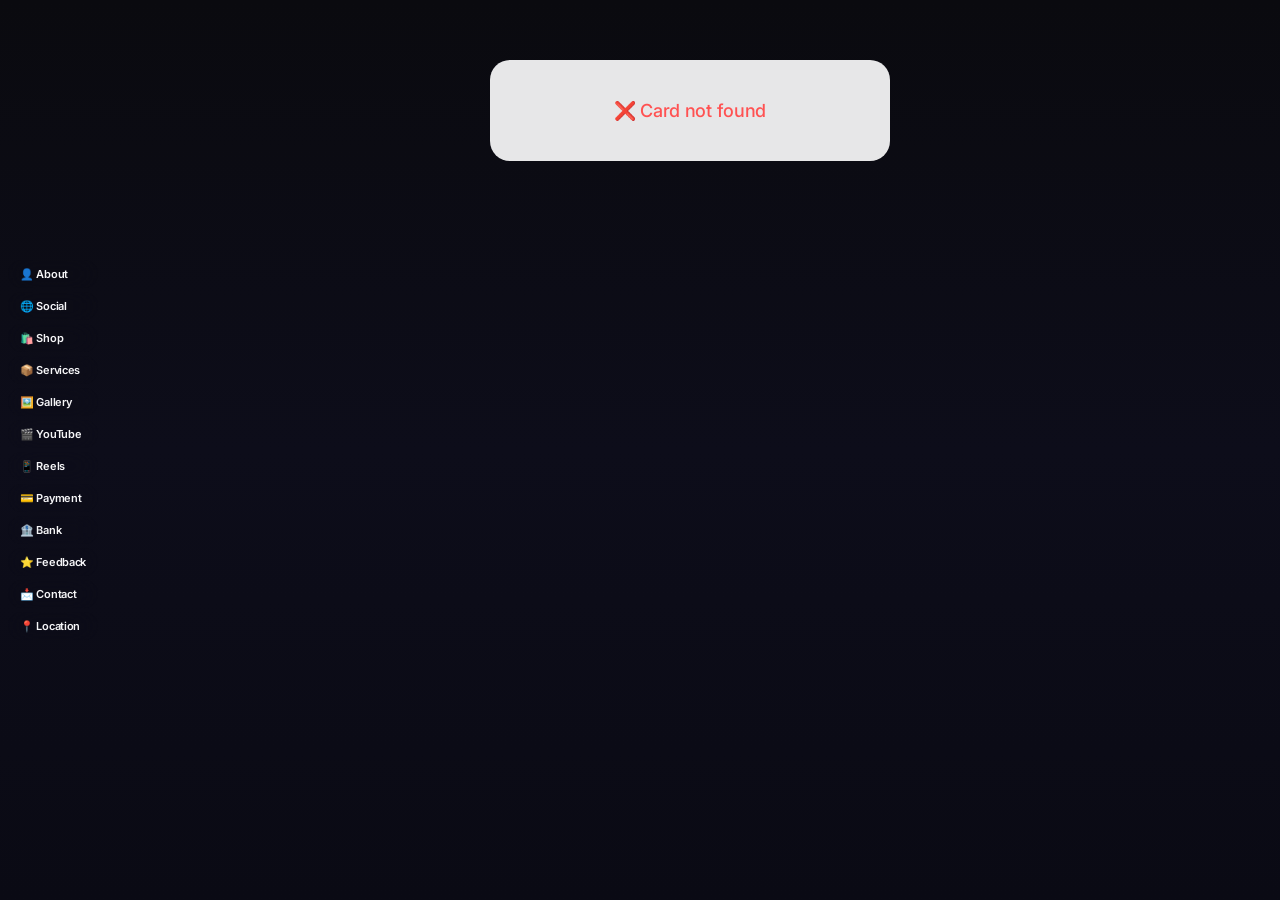
==== commit b8dc6cd2: "Refactor button styles to use CSS variables Updated action buttons and styles to use CSS variables f" ====
--- a/index.html
+++ b/index.html
@@ -69,11 +69,11 @@
   <h1 id="name"></h1>
   <p id="title"></p>
 
-  <div id="action-buttons" style="display:flex;gap:8px;justify-content:center;padding:0 10px 20px;flex-wrap:wrap;">
-    <a id="btn-call" href="#" style="flex:1;min-width:70px;max-width:100px;padding:14px 6px;background:#10b981;color:#fff;text-align:center;text-decoration:none;border-radius:16px;font-weight:600;font-size:11px;display:flex;flex-direction:column;align-items:center;gap:5px;"><span style="font-size:22px;">📞</span> Call</a>
-    <a id="btn-email" href="#" style="flex:1;min-width:70px;max-width:100px;padding:14px 6px;background:#f59e0b;color:#fff;text-align:center;text-decoration:none;border-radius:16px;font-weight:600;font-size:11px;display:flex;flex-direction:column;align-items:center;gap:5px;"><span style="font-size:22px;">✉️</span> Email</a>
-    <a id="btn-whatsapp" href="#" target="_blank" style="flex:1;min-width:70px;max-width:100px;padding:14px 6px;background:#25d366;color:#fff;text-align:center;text-decoration:none;border-radius:16px;font-weight:600;font-size:11px;display:flex;flex-direction:column;align-items:center;gap:5px;"><span style="font-size:22px;">💬</span> WhatsApp</a>
-  </div>
+      <div id="action-buttons" style="display:flex;gap:8px;justify-content:center;padding:0 10px 20px;flex-wrap:wrap;">
+      <a id="btn-call" href="#" style="flex:1;min-width:70px;max-width:100px;padding:14px 6px;background:var(--primary);color:#fff;text-align:center;text-decoration:none;border-radius:var(--btn-radius);font-weight:var(--btn-font-weight);font-size:11px;display:flex;flex-direction:column;align-items:center;gap:5px;font-family:var(--font-body);transition:all var(--transition-speed) var(--transition-style);"><span style="font-size:22px;">📞</span> Call</a>
+      <a id="btn-email" href="#" style="flex:1;min-width:70px;max-width:100px;padding:14px 6px;background:var(--accent);color:#fff;text-align:center;text-decoration:none;border-radius:var(--btn-radius);font-weight:var(--btn-font-weight);font-size:11px;display:flex;flex-direction:column;align-items:center;gap:5px;font-family:var(--font-body);transition:all var(--transition-speed) var(--transition-style);"><span style="font-size:22px;">✉️</span> Email</a>
+      <a id="btn-whatsapp" href="#" target="_blank" style="flex:1;min-width:70px;max-width:100px;padding:14px 6px;background:#25d366;color:#fff;text-align:center;text-decoration:none;border-radius:var(--btn-radius);font-weight:var(--btn-font-weight);font-size:11px;display:flex;flex-direction:column;align-items:center;gap:5px;font-family:var(--font-body);transition:all var(--transition-speed) var(--transition-style);"><span style="font-size:22px;">💬</span> WhatsApp</a>
+    </div>
       <!-- Language Selector -->
     <div id="lang-section" style="text-align:center;padding:10px 20px;display:none;">
       <select id="lang-select" onchange="changeLanguage()" style="padding:10px 20px;border-radius:25px;background:var(--glass-bg);backdrop-filter:blur(10px);border:1px solid var(--glass-border);color:var(--text);font-weight:600;font-size:14px;cursor:pointer;">
@@ -110,12 +110,12 @@
       </select>
     </div>
   <div id="sections-container"></div>
-  <button id="save-contact">📇 Save to Phone</button>
-
-  <div style="padding:0 20px 10px;display:flex;gap:10px;flex-wrap:wrap;justify-content:center;">
-    <button id="btn-share" style="flex:1;min-width:100px;padding:12px 15px;background:#6366f1;color:#fff;border:none;border-radius:50px;font-size:14px;font-weight:600;cursor:pointer;">📤 Share</button>
-    <button id="btn-pdf" style="flex:1;min-width:100px;padding:12px 15px;background:#ef4444;color:#fff;border:none;border-radius:50px;font-size:14px;font-weight:600;cursor:pointer;">📄 PDF</button>
-  </div>
+      <button id="save-contact" style="display:block;width:calc(100% - 40px);margin:20px auto;padding:14px;background:var(--primary);color:#fff;border:none;border-radius:var(--btn-radius);font-family:var(--font-body);font-weight:500;font-size:16px;cursor:pointer;transition:all var(--transition-speed) var(--transition-style);">📇 Save to Phone</button>
+
+      <div style="padding:0 20px 10px;display:flex;gap:10px;flex-wrap:wrap;justify-content:center;">
+      <button id="btn-share" style="flex:1;min-width:100px;padding:var(--btn-padding);background:var(--primary);color:#fff;border:none;border-radius:var(--btn-radius);font-family:var(--font-body);font-weight:var(--btn-font-weight);font-size:14px;cursor:pointer;transition:all var(--transition-speed) var(--transition-style);">📤 Share</button>
+      <button id="btn-pdf" style="flex:1;min-width:100px;padding:var(--btn-padding);background:var(--accent);color:#fff;border:none;border-radius:var(--btn-radius);font-family:var(--font-body);font-weight:var(--btn-font-weight);font-size:14px;cursor:pointer;transition:all var(--transition-speed) var(--transition-style);">📄 PDF</button>
+    </div>
 
   <div id="qr-section" style="padding:20px;text-align:center;">
     <h3 style="font-size:16px;font-weight:600;color:var(--primary);margin-bottom:15px;">📱 Scan QR Code</h3>
@@ -123,7 +123,7 @@
       <img id="qr-image" src="" alt="QR Code" style="display:none;width:200px;height:200px;">
     </div>
     <p style="font-size:13px;color:var(--text-secondary);margin-bottom:10px;"><span id="card-url-text"></span></p>
-    <button id="btn-copy-url" style="padding:12px 25px;background:var(--primary);color:#fff;border:none;border-radius:50px;font-size:14px;font-weight:600;cursor:pointer;">📋 Copy URL</button>
+          <button id="btn-copy-url" style="padding:var(--btn-padding);background:var(--primary);color:#fff;border:none;border-radius:var(--btn-radius);font-family:var(--font-body);font-weight:var(--btn-font-weight);font-size:14px;cursor:pointer;transition:all var(--transition-speed) var(--transition-style);">📋 Copy URL</button>
   </div>
 </div>
 
--- a/css/themes.css
+++ b/css/themes.css
@@ -1,744 +1,535 @@
 /* ============================================
-   15 PREMIUM THEMES - DYNAMIC UX/UI
-   ============================================ */
-
-@import url('https://fonts.googleapis.com/css2?family=Poppins:wght@300;400;500;600;700;800&family=Inter:wght@300;400;500;600;700&family=Playfair+Display:wght@400;500;600;700&family=Montserrat:wght@300;400;500;600;700&family=Raleway:wght@300;400;500;600;700&family=DM+Sans:wght@400;500;700&family=Space+Grotesk:wght@300;400;500;600;700&display=swap');
-
-/* ============================================
-   1. DEFAULT - Neon Blue Glass
-   ============================================ */
-:root, body.default {
-  --bg: #0a0a1a;
-  --bg-gradient: linear-gradient(135deg, #0f0c29 0%, #302b63 50%, #24243e 100%);
-  --glass-bg: rgba(255, 255, 255, 0.05);
-  --glass-border: rgba(255, 255, 255, 0.12);
-  --glass-shadow: 0 8px 32px rgba(0, 0, 0, 0.4);
-  --card-bg: rgba(255, 255, 255, 0.03);
-  --card-bg-secondary: rgba(255,255,255,0.05);
-  --card-border: rgba(255, 255, 255, 0.08);
-  --text: #ffffff;
-  --text-primary: #ffffff;
-  --text-secondary: rgba(255, 255, 255, 0.65);
-  --primary: #00d4ff;
-  --primary-hover: #00b8e6;
-  --accent: #ff2d95;
-  --accent-hover: #e6007e;
-  --border: rgba(255, 255, 255, 0.08);
-  --radius: 24px;
-  --radius-sm: 16px;
-  --shadow: 0 8px 32px rgba(0,0,0,0.5);
-  --shadow-sm: 0 4px 16px rgba(0,0,0,0.3);
-  --font-heading: 'Poppins', sans-serif;
-  --font-body: 'Poppins', sans-serif;
-  --btn-radius: 50px;
-  --transition: all 0.3s cubic-bezier(0.4, 0, 0.2, 1);
-  --profile-glow: 0 0 20px rgba(0, 212, 255, 0.5);
-  --heading-glow: 0 0 10px rgba(0, 212, 255, 0.4);
-  --card-hover-scale: 1.02;
-}
-
-/* ============================================
-   2. HEALTHCARE - Fresh Green Light
-   ============================================ */
-body.healthcare {
-  --bg: #f0fdf4;
-  --bg-gradient: linear-gradient(135deg, #f0fdf4 0%, #dcfce7 50%, #bbf7d0 100%);
-  --glass-bg: rgba(255, 255, 255, 0.8);
-  --glass-border: rgba(34, 197, 94, 0.2);
-  --glass-shadow: 0 8px 32px rgba(0,0,0,0.06);
-  --card-bg: #ffffff;
-  --card-bg-secondary: #f9fafb;
-  --card-border: rgba(34, 197, 94, 0.15);
-  --text: #1a2e1a;
-  --text-primary: #1a2e1a;
-  --text-secondary: #4a6a4a;
-  --primary: #22c55e;
-  --primary-hover: #16a34a;
-  --accent: #f43f5e;
-  --accent-hover: #e11d48;
-  --border: rgba(34, 197, 94, 0.15);
-  --radius: 20px;
-  --radius-sm: 14px;
-  --shadow: 0 4px 20px rgba(0,0,0,0.06);
-  --shadow-sm: 0 2px 10px rgba(0,0,0,0.04);
+   10 UNIQUE PREMIUM THEMES
+   Each with own Font, Button, Card, Animation
+   ============================================ */
+
+@import url('https://fonts.googleapis.com/css2?family=Inter:wght@300;400;500;600;700;800&family=Space+Grotesk:wght@300;400;500;600;700&family=DM+Sans:wght@400;500;700&family=Plus+Jakarta+Sans:wght@300;400;500;600;700;800&family=Raleway:wght@300;400;500;600;700&family=Playfair+Display:wght@400;500;600;700;800&family=Cormorant+Garamond:wght@400;500;600;700&family=Montserrat:wght@300;400;500;600;700&display=swap');
+
+/* ============================================
+   1. MIDNIGHT - Apple Style
+   Font: Inter | Button: Pill 50px | Card: 20px | Anim: Smooth
+   ============================================ */
+:root, body.default, body.midnight {
   --font-heading: 'Inter', sans-serif;
   --font-body: 'Inter', sans-serif;
-  --btn-radius: 12px;
-  --transition: all 0.25s ease;
-  --profile-glow: 0 0 0 4px rgba(34, 197, 94, 0.2);
-  --heading-glow: none;
-  --card-hover-scale: 1.01;
-}
-
-/* ============================================
-   3. SALOON - Soft Pink Light
-   ============================================ */
-body.saloon {
-  --bg: #fff5f7;
-  --bg-gradient: linear-gradient(135deg, #fff5f7 0%, #ffe4e9 50%, #ffd1dc 100%);
-  --glass-bg: rgba(255, 255, 255, 0.75);
-  --glass-border: rgba(236, 72, 153, 0.2);
-  --glass-shadow: 0 8px 32px rgba(236,72,153,0.08);
-  --card-bg: #ffffff;
-  --card-bg-secondary: #fdf2f8;
-  --card-border: rgba(236, 72, 153, 0.12);
-  --text: #3d1a2e;
-  --text-primary: #3d1a2e;
-  --text-secondary: #7a5068;
-  --primary: #ec4899;
-  --primary-hover: #db2777;
-  --accent: #f59e0b;
-  --accent-hover: #d97706;
-  --border: rgba(236, 72, 153, 0.1);
-  --radius: 30px;
-  --radius-sm: 18px;
-  --shadow: 0 4px 24px rgba(236,72,153,0.08);
-  --shadow-sm: 0 2px 12px rgba(236,72,153,0.04);
-  --font-heading: 'Playfair Display', serif;
-  --font-body: 'Raleway', sans-serif;
-  --btn-radius: 30px;
-  --transition: all 0.35s ease;
-  --profile-glow: 0 0 0 6px rgba(236, 72, 153, 0.15);
-  --heading-glow: none;
-  --card-hover-scale: 1.02;
-}
-
-/* ============================================
-   4. TECH - Purple Dark
-   ============================================ */
-body.tech {
-  --bg: #0f0a1a;
-  --bg-gradient: linear-gradient(135deg, #0f0a1a 0%, #1a1040 50%, #2d1b69 100%);
-  --glass-bg: rgba(255, 255, 255, 0.04);
-  --glass-border: rgba(139, 92, 246, 0.2);
-  --glass-shadow: 0 8px 32px rgba(139,92,246,0.2);
-  --card-bg: rgba(255, 255, 255, 0.03);
-  --card-bg-secondary: rgba(255,255,255,0.04);
-  --card-border: rgba(139, 92, 246, 0.15);
-  --text: #f5f3ff;
-  --text-primary: #f5f3ff;
-  --text-secondary: #a78bfa;
-  --primary: #8b5cf6;
-  --primary-hover: #7c3aed;
-  --accent: #06b6d4;
-  --accent-hover: #0891b2;
-  --border: rgba(139, 92, 246, 0.12);
-  --radius: 16px;
-  --radius-sm: 10px;
-  --shadow: 0 8px 32px rgba(139,92,246,0.3);
-  --shadow-sm: 0 4px 16px rgba(139,92,246,0.15);
+  --font-weight-heading: 700;
+  --font-weight-body: 400;
+  --letter-spacing: -0.3px;
+  --bg-gradient: linear-gradient(180deg, #0a0a0f 0%, #0d0d1a 50%, #0a0a14 100%);
+  --card-bg: rgba(255,255,255,0.03);
+  --card-bg-secondary: rgba(255,255,255,0.05);
+  --card-border: rgba(255,255,255,0.06);
+  --card-radius: 20px;
+  --card-radius-sm: 14px;
+  --card-shadow: 0 8px 40px rgba(0,0,0,0.5);
+  --card-shadow-sm: 0 4px 20px rgba(0,0,0,0.3);
+  --card-hover: translateY(-2px);
+  --text: #f5f5f7;
+  --text-secondary: #86868b;
+  --primary: #0071e3;
+  --primary-hover: #0077ed;
+  --accent: #ff375f;
+  --accent-hover: #ff2d55;
+  --border: rgba(255,255,255,0.08);
+  --btn-radius: 50px;
+  --btn-padding: 13px 28px;
+  --btn-font-weight: 500;
+  --btn-transform: translateY(-1px);
+  --transition-speed: 0.3s;
+  --transition-style: cubic-bezier(0.25, 0.1, 0.25, 1);
+  --profile-border: 2px solid rgba(255,255,255,0.1);
+  --profile-glow: none;
+  --section-glow: none;
+}
+
+/* ============================================
+   2. GRAPHITE - Tech Style
+   Font: Space Grotesk | Button: Sharp 8px | Card: 12px | Anim: Fast
+   ============================================ */
+body.graphite {
   --font-heading: 'Space Grotesk', sans-serif;
-  --font-body: 'DM Sans', sans-serif;
+  --font-body: 'Space Grotesk', sans-serif;
+  --font-weight-heading: 600;
+  --font-weight-body: 400;
+  --letter-spacing: 0px;
+  --bg-gradient: linear-gradient(180deg, #1a1a1a 0%, #222 50%, #1a1a1a 100%);
+  --card-bg: rgba(255,255,255,0.04);
+  --card-bg-secondary: rgba(255,255,255,0.06);
+  --card-border: rgba(255,255,255,0.06);
+  --card-radius: 12px;
+  --card-radius-sm: 8px;
+  --card-shadow: 0 4px 20px rgba(0,0,0,0.4);
+  --card-shadow-sm: 0 2px 10px rgba(0,0,0,0.2);
+  --card-hover: none;
+  --text: #e8e8ed;
+  --text-secondary: #98989d;
+  --primary: #636366;
+  --primary-hover: #7c7c80;
+  --accent: #ff9f0a;
+  --accent-hover: #ffb340;
+  --border: rgba(255,255,255,0.08);
   --btn-radius: 8px;
-  --transition: all 0.2s ease;
-  --profile-glow: 0 0 25px rgba(139, 92, 246, 0.6);
-  --heading-glow: 0 0 15px rgba(139, 92, 246, 0.4);
-  --card-hover-scale: 1.01;
-}
-
-/* ============================================
-   5. DARK PREMIUM - Midnight Gold
-   ============================================ */
-body.dark {
-  --bg: #000000;
-  --bg-gradient: linear-gradient(135deg, #000000 0%, #1a1a1a 50%, #0d0d0d 100%);
-  --glass-bg: rgba(255, 255, 255, 0.03);
-  --glass-border: rgba(255, 215, 0, 0.2);
-  --glass-shadow: 0 8px 32px rgba(0,0,0,0.6);
-  --card-bg: rgba(255, 255, 255, 0.02);
-  --card-bg-secondary: rgba(255,255,255,0.03);
-  --card-border: rgba(255, 215, 0, 0.1);
-  --text: #f5f5f5;
-  --text-primary: #f5f5f5;
-  --text-secondary: #a3a3a3;
-  --primary: #ffd700;
-  --primary-hover: #ffc107;
-  --accent: #ff6b6b;
-  --accent-hover: #ee5a24;
-  --border: rgba(255, 215, 0, 0.1);
-  --radius: 0px;
-  --radius-sm: 0px;
-  --shadow: 0 8px 32px rgba(0,0,0,0.8);
-  --shadow-sm: 0 4px 16px rgba(0,0,0,0.6);
-  --font-heading: 'Montserrat', sans-serif;
-  --font-body: 'Montserrat', sans-serif;
-  --btn-radius: 0px;
-  --transition: all 0.2s ease;
-  --profile-glow: 0 0 0 3px #ffd700;
-  --heading-glow: none;
-  --card-hover-scale: 1.0;
-}
-
-/* ============================================
-   6. RESTAURANT - Warm Orange Light
-   ============================================ */
-body.restaurant {
-  --bg: #fff7ed;
-  --bg-gradient: linear-gradient(135deg, #fff7ed 0%, #ffedd5 50%, #fed7aa 100%);
-  --glass-bg: rgba(255, 255, 255, 0.7);
-  --glass-border: rgba(249, 115, 22, 0.2);
-  --glass-shadow: 0 8px 32px rgba(249,115,22,0.08);
-  --card-bg: #ffffff;
-  --card-bg-secondary: #fff7ed;
-  --card-border: rgba(249, 115, 22, 0.12);
-  --text: #3d1a00;
-  --text-primary: #3d1a00;
-  --text-secondary: #7a4a2a;
-  --primary: #f97316;
-  --primary-hover: #ea580c;
-  --accent: #ef4444;
-  --accent-hover: #dc2626;
-  --border: rgba(249, 115, 22, 0.1);
-  --radius: 20px;
-  --radius-sm: 12px;
-  --shadow: 0 4px 20px rgba(249,115,22,0.06);
-  --shadow-sm: 0 2px 10px rgba(249,115,22,0.04);
-  --font-heading: 'Playfair Display', serif;
-  --font-body: 'DM Sans', sans-serif;
-  --btn-radius: 25px;
-  --transition: all 0.3s ease;
-  --profile-glow: 0 0 0 5px rgba(249, 115, 22, 0.15);
-  --heading-glow: none;
-  --card-hover-scale: 1.02;
-}
-
-/* ============================================
-   7. REAL ESTATE - Earth Green Light
-   ============================================ */
-body.realestate {
-  --bg: #f0fdf4;
-  --bg-gradient: linear-gradient(135deg, #f0fdf4 0%, #ecfdf5 50%, #d1fae5 100%);
-  --glass-bg: rgba(255, 255, 255, 0.8);
-  --glass-border: rgba(16, 185, 129, 0.15);
-  --glass-shadow: 0 8px 32px rgba(0,0,0,0.04);
-  --card-bg: #ffffff;
-  --card-bg-secondary: #f0fdf4;
-  --card-border: rgba(16, 185, 129, 0.1);
-  --text: #1a2e1a;
-  --text-primary: #1a2e1a;
-  --text-secondary: #4a6a4a;
-  --primary: #10b981;
-  --primary-hover: #059669;
-  --accent: #f59e0b;
-  --accent-hover: #d97706;
-  --border: rgba(16, 185, 129, 0.1);
-  --radius: 12px;
-  --radius-sm: 8px;
-  --shadow: 0 2px 16px rgba(0,0,0,0.04);
-  --shadow-sm: 0 1px 8px rgba(0,0,0,0.03);
+  --btn-padding: 11px 24px;
+  --btn-font-weight: 500;
+  --btn-transform: none;
+  --transition-speed: 0.2s;
+  --transition-style: ease;
+  --profile-border: 3px solid #636366;
+  --profile-glow: none;
+  --section-glow: none;
+}
+
+/* ============================================
+   3. PORCELAIN - Luxury White
+   Font: Inter | Button: Pill 50px | Card: 24px | Anim: Smooth
+   ============================================ */
+body.porcelain {
   --font-heading: 'Inter', sans-serif;
   --font-body: 'Inter', sans-serif;
-  --btn-radius: 8px;
-  --transition: all 0.2s ease;
-  --profile-glow: 0 0 0 3px rgba(16, 185, 129, 0.2);
-  --heading-glow: none;
-  --card-hover-scale: 1.01;
-}
-
-/* ============================================
-   8. EDUCATION - Royal Blue Light
-   ============================================ */
-body.education {
-  --bg: #eff6ff;
-  --bg-gradient: linear-gradient(135deg, #eff6ff 0%, #dbeafe 50%, #bfdbfe 100%);
-  --glass-bg: rgba(255, 255, 255, 0.75);
-  --glass-border: rgba(59, 130, 246, 0.15);
-  --glass-shadow: 0 8px 32px rgba(59,130,246,0.06);
+  --font-weight-heading: 700;
+  --font-weight-body: 400;
+  --letter-spacing: -0.3px;
+  --bg-gradient: linear-gradient(180deg, #f5f5f7 0%, #fff 50%, #f5f5f7 100%);
   --card-bg: #ffffff;
-  --card-bg-secondary: #eff6ff;
-  --card-border: rgba(59, 130, 246, 0.1);
-  --text: #1a2a4a;
-  --text-primary: #1a2a4a;
-  --text-secondary: #4a5a7a;
-  --primary: #3b82f6;
-  --primary-hover: #2563eb;
-  --accent: #f59e0b;
-  --accent-hover: #d97706;
-  --border: rgba(59, 130, 246, 0.1);
-  --radius: 16px;
-  --radius-sm: 10px;
-  --shadow: 0 4px 20px rgba(59,130,246,0.06);
-  --shadow-sm: 0 2px 10px rgba(59,130,246,0.04);
+  --card-bg-secondary: #f9f9fb;
+  --card-border: rgba(0,0,0,0.04);
+  --card-radius: 24px;
+  --card-radius-sm: 16px;
+  --card-shadow: 0 8px 40px rgba(0,0,0,0.06);
+  --card-shadow-sm: 0 4px 20px rgba(0,0,0,0.03);
+  --card-hover: translateY(-3px);
+  --text: #1d1d1f;
+  --text-secondary: #6e6e73;
+  --primary: #0071e3;
+  --primary-hover: #0077ed;
+  --accent: #ff375f;
+  --accent-hover: #ff2d55;
+  --border: rgba(0,0,0,0.06);
+  --btn-radius: 50px;
+  --btn-padding: 13px 28px;
+  --btn-font-weight: 500;
+  --btn-transform: translateY(-1px);
+  --transition-speed: 0.3s;
+  --transition-style: cubic-bezier(0.25, 0.1, 0.25, 1);
+  --profile-border: 2px solid rgba(0,0,0,0.08);
+  --profile-glow: none;
+  --section-glow: none;
+}
+
+/* ============================================
+   4. OBSIDIAN - Ultra Minimal
+   Font: DM Sans | Button: Sharp 0px | Card: 0px | Anim: Instant
+   ============================================ */
+body.obsidian {
+  --font-heading: 'DM Sans', sans-serif;
+  --font-body: 'DM Sans', sans-serif;
+  --font-weight-heading: 700;
+  --font-weight-body: 400;
+  --letter-spacing: 0px;
+  --bg-gradient: none;
+  --card-bg: #0d0d0d;
+  --card-bg-secondary: #111;
+  --card-border: rgba(255,255,255,0.04);
+  --card-radius: 0px;
+  --card-radius-sm: 0px;
+  --card-shadow: 0 2px 10px rgba(0,0,0,0.8);
+  --card-shadow-sm: 0 1px 5px rgba(0,0,0,0.5);
+  --card-hover: none;
+  --text: #fafafa;
+  --text-secondary: #737373;
+  --primary: #fafafa;
+  --primary-hover: #e5e5e5;
+  --accent: #ff4500;
+  --accent-hover: #ff5722;
+  --border: rgba(255,255,255,0.06);
+  --btn-radius: 0px;
+  --btn-padding: 10px 22px;
+  --btn-font-weight: 500;
+  --btn-transform: none;
+  --transition-speed: 0.1s;
+  --transition-style: ease;
+  --profile-border: 2px solid #fafafa;
+  --profile-glow: none;
+  --section-glow: none;
+}
+
+/* ============================================
+   5. LINEN - Elegant Warm
+   Font: Cormorant (Heading) + Inter (Body) | Button: Soft 4px | Card: 12px | Anim: Slow
+   ============================================ */
+body.linen {
+  --font-heading: 'Cormorant Garamond', serif;
+  --font-body: 'Inter', sans-serif;
+  --font-weight-heading: 600;
+  --font-weight-body: 400;
+  --letter-spacing: 0.5px;
+  --bg-gradient: linear-gradient(180deg, #faf9f6 0%, #f5f0eb 50%, #faf9f6 100%);
+  --card-bg: #ffffff;
+  --card-bg-secondary: #faf8f5;
+  --card-border: rgba(0,0,0,0.04);
+  --card-radius: 12px;
+  --card-radius-sm: 8px;
+  --card-shadow: 0 4px 24px rgba(0,0,0,0.04);
+  --card-shadow-sm: 0 2px 12px rgba(0,0,0,0.02);
+  --card-hover: none;
+  --text: #2c2420;
+  --text-secondary: #8c7a6e;
+  --primary: #8c6d5a;
+  --primary-hover: #6b5243;
+  --accent: #c4956a;
+  --accent-hover: #a67c52;
+  --border: rgba(0,0,0,0.06);
+  --btn-radius: 4px;
+  --btn-padding: 11px 24px;
+  --btn-font-weight: 400;
+  --btn-transform: none;
+  --transition-speed: 0.4s;
+  --transition-style: ease;
+  --profile-border: 4px solid #8c6d5a;
+  --profile-glow: none;
+  --section-glow: none;
+}
+
+/* ============================================
+   6. OCEAN - Creative Float
+   Font: Raleway | Button: Round 30px | Card: 24px Glass | Anim: Float
+   ============================================ */
+body.ocean {
   --font-heading: 'Raleway', sans-serif;
-  --font-body: 'Inter', sans-serif;
-  --btn-radius: 10px;
-  --transition: all 0.25s ease;
-  --profile-glow: 0 0 0 4px rgba(59, 130, 246, 0.15);
-  --heading-glow: none;
-  --card-hover-scale: 1.01;
-}
-
-/* ============================================
-   9. WEDDING - Rose Gold Light
-   ============================================ */
-body.wedding {
-  --bg: #fff5f5;
-  --bg-gradient: linear-gradient(135deg, #fff5f5 0%, #ffe4e6 50%, #fce7f3 100%);
-  --glass-bg: rgba(255, 255, 255, 0.7);
-  --glass-border: rgba(244, 114, 182, 0.2);
-  --glass-shadow: 0 8px 32px rgba(244,114,182,0.08);
-  --card-bg: #ffffff;
-  --card-bg-secondary: #fdf2f8;
-  --card-border: rgba(244, 114, 182, 0.12);
-  --text: #3d1a2e;
-  --text-primary: #3d1a2e;
-  --text-secondary: #7a5068;
-  --primary: #f472b6;
-  --primary-hover: #ec4899;
-  --accent: #fbbf24;
-  --accent-hover: #f59e0b;
-  --border: rgba(244, 114, 182, 0.1);
-  --radius: 40px;
-  --radius-sm: 24px;
-  --shadow: 0 4px 24px rgba(244,114,182,0.08);
-  --shadow-sm: 0 2px 12px rgba(244,114,182,0.04);
-  --font-heading: 'Playfair Display', serif;
   --font-body: 'Raleway', sans-serif;
-  --btn-radius: 50px;
-  --transition: all 0.4s ease;
-  --profile-glow: 0 0 0 8px rgba(244, 114, 182, 0.12);
-  --heading-glow: none;
-  --card-hover-scale: 1.03;
-}
-
-/* ============================================
-   10. MINIMAL - Clean White
-   ============================================ */
-body.minimal {
-  --bg: #ffffff;
-  --bg-gradient: none;
-  --glass-bg: #ffffff;
-  --glass-border: rgba(0,0,0,0.06);
-  --glass-shadow: 0 2px 16px rgba(0,0,0,0.04);
-  --card-bg: #ffffff;
-  --card-bg-secondary: #f9fafb;
-  --card-border: rgba(0,0,0,0.04);
-  --text: #1a1a1a;
-  --text-primary: #1a1a1a;
-  --text-secondary: #555555;
-  --primary: #000000;
-  --primary-hover: #333333;
-  --accent: #6366f1;
-  --accent-hover: #4f46e5;
-  --border: rgba(0,0,0,0.06);
-  --radius: 8px;
-  --radius-sm: 4px;
-  --shadow: 0 1px 8px rgba(0,0,0,0.04);
-  --shadow-sm: 0 1px 4px rgba(0,0,0,0.02);
-  --font-heading: 'Inter', sans-serif;
-  --font-body: 'Inter', sans-serif;
-  --btn-radius: 4px;
-  --transition: all 0.15s ease;
-  --profile-glow: none;
-  --heading-glow: none;
-  --card-hover-scale: 1.0;
-}
-
-/* ============================================
-   11. SUNSET - Warm Dark Gradient
+  --font-weight-heading: 600;
+  --font-weight-body: 400;
+  --letter-spacing: 0.5px;
+  --bg-gradient: linear-gradient(180deg, #0a1628 0%, #0d2847 40%, #0a3366 100%);
+  --card-bg: rgba(255,255,255,0.04);
+  --card-bg-secondary: rgba(255,255,255,0.06);
+  --card-border: rgba(64,156,255,0.15);
+  --card-radius: 24px;
+  --card-radius-sm: 16px;
+  --card-shadow: 0 8px 40px rgba(0,64,128,0.4);
+  --card-shadow-sm: 0 4px 20px rgba(0,64,128,0.2);
+  --card-hover: translateY(-4px);
+  --text: #dceeff;
+  --text-secondary: #7eb8da;
+  --primary: #409cff;
+  --primary-hover: #5aafff;
+  --accent: #ff6b6b;
+  --accent-hover: #ff5252;
+  --border: rgba(64,156,255,0.12);
+  --btn-radius: 30px;
+  --btn-padding: 13px 30px;
+  --btn-font-weight: 500;
+  --btn-transform: translateY(-2px);
+  --transition-speed: 0.35s;
+  --transition-style: ease;
+  --profile-border: 2px solid #409cff;
+  --profile-glow: 0 0 30px rgba(64,156,255,0.4);
+  --section-glow: 0 0 15px rgba(64,156,255,0.2);
+}
+
+/* ============================================
+   7. SUNSET - Bold Vibrant
+   Font: Plus Jakarta | Button: Pill 50px | Card: 24px | Anim: Bouncy
    ============================================ */
 body.sunset {
-  --bg: #1a0a0a;
-  --bg-gradient: linear-gradient(135deg, #ff416c 0%, #ff4b2b 50%, #ff6b35 100%);
-  --glass-bg: rgba(255, 255, 255, 0.1);
-  --glass-border: rgba(255, 255, 255, 0.2);
-  --glass-shadow: 0 8px 32px rgba(255,65,108,0.3);
-  --card-bg: rgba(255, 255, 255, 0.08);
+  --font-heading: 'Plus Jakarta Sans', sans-serif;
+  --font-body: 'Plus Jakarta Sans', sans-serif;
+  --font-weight-heading: 700;
+  --font-weight-body: 500;
+  --letter-spacing: -0.2px;
+  --bg-gradient: linear-gradient(180deg, #ff416c 0%, #ff4b2b 50%, #ff8c42 100%);
+  --card-bg: rgba(255,255,255,0.08);
   --card-bg-secondary: rgba(255,255,255,0.1);
-  --card-border: rgba(255, 255, 255, 0.15);
+  --card-border: rgba(255,255,255,0.15);
+  --card-radius: 24px;
+  --card-radius-sm: 16px;
+  --card-shadow: 0 8px 40px rgba(255,65,108,0.5);
+  --card-shadow-sm: 0 4px 20px rgba(255,65,108,0.3);
+  --card-hover: translateY(-4px);
   --text: #ffffff;
-  --text-primary: #ffffff;
-  --text-secondary: rgba(255, 255, 255, 0.7);
+  --text-secondary: rgba(255,255,255,0.75);
   --primary: #ffd700;
   --primary-hover: #ffc107;
   --accent: #ffffff;
   --accent-hover: #e0e0e0;
-  --border: rgba(255, 255, 255, 0.15);
-  --radius: 24px;
-  --radius-sm: 16px;
-  --shadow: 0 8px 32px rgba(255,65,108,0.4);
-  --shadow-sm: 0 4px 16px rgba(255,65,108,0.2);
-  --font-heading: 'Poppins', sans-serif;
-  --font-body: 'Poppins', sans-serif;
+  --border: rgba(255,255,255,0.12);
   --btn-radius: 50px;
-  --transition: all 0.3s ease;
-  --profile-glow: 0 0 25px rgba(255, 215, 0, 0.5);
-  --heading-glow: 0 0 10px rgba(255, 215, 0, 0.3);
-  --card-hover-scale: 1.02;
-}
-
-/* ============================================
-   12. OCEAN - Blue Dark
-   ============================================ */
-body.ocean {
-  --bg: #0a1628;
-  --bg-gradient: linear-gradient(135deg, #0a1628 0%, #0d2137 30%, #006994 70%, #003366 100%);
-  --glass-bg: rgba(255, 255, 255, 0.05);
-  --glass-border: rgba(0, 180, 216, 0.2);
-  --glass-shadow: 0 8px 32px rgba(0,180,216,0.2);
-  --card-bg: rgba(255, 255, 255, 0.03);
+  --btn-padding: 14px 32px;
+  --btn-font-weight: 600;
+  --btn-transform: translateY(-2px);
+  --transition-speed: 0.35s;
+  --transition-style: cubic-bezier(0.68, -0.55, 0.27, 1.55);
+  --profile-border: 3px solid #ffd700;
+  --profile-glow: 0 0 30px rgba(255,215,0,0.5);
+  --section-glow: 0 0 10px rgba(255,215,0,0.3);
+}
+
+/* ============================================
+   8. FOREST - Natural Earth
+   Font: Playfair (Heading) + Inter (Body) | Button: Sharp 8px | Card: 16px | Anim: Slow
+   ============================================ */
+body.forest {
+  --font-heading: 'Playfair Display', serif;
+  --font-body: 'Inter', sans-serif;
+  --font-weight-heading: 700;
+  --font-weight-body: 400;
+  --letter-spacing: 0px;
+  --bg-gradient: linear-gradient(180deg, #0a1a0a 0%, #0d2818 50%, #0a1f0d 100%);
+  --card-bg: rgba(255,255,255,0.03);
   --card-bg-secondary: rgba(255,255,255,0.05);
-  --card-border: rgba(0, 180, 216, 0.12);
-  --text: #e0f7fa;
-  --text-primary: #e0f7fa;
-  --text-secondary: #80deea;
-  --primary: #00b4d8;
-  --primary-hover: #0096c7;
-  --accent: #ff6b6b;
-  --accent-hover: #ee5a24;
-  --border: rgba(0, 180, 216, 0.12);
-  --radius: 20px;
-  --radius-sm: 12px;
-  --shadow: 0 8px 32px rgba(0,180,216,0.3);
-  --shadow-sm: 0 4px 16px rgba(0,180,216,0.15);
-  --font-heading: 'Raleway', sans-serif;
-  --font-body: 'DM Sans', sans-serif;
-  --btn-radius: 30px;
-  --transition: all 0.3s ease;
-  --profile-glow: 0 0 20px rgba(0, 180, 216, 0.5);
-  --heading-glow: 0 0 10px rgba(0, 180, 216, 0.3);
-  --card-hover-scale: 1.02;
-}
-
-/* ============================================
-   13. FOREST - Deep Green Dark
-   ============================================ */
-body.forest {
-  --bg: #0a1a0a;
-  --bg-gradient: linear-gradient(135deg, #0a1a0a 0%, #1a3a1a 50%, #0d3320 100%);
-  --glass-bg: rgba(255, 255, 255, 0.04);
-  --glass-border: rgba(34, 197, 94, 0.15);
-  --glass-shadow: 0 8px 32px rgba(34,197,94,0.15);
-  --card-bg: rgba(255, 255, 255, 0.03);
-  --card-bg-secondary: rgba(255,255,255,0.04);
-  --card-border: rgba(34, 197, 94, 0.1);
+  --card-border: rgba(34,197,94,0.1);
+  --card-radius: 16px;
+  --card-radius-sm: 10px;
+  --card-shadow: 0 8px 40px rgba(0,0,0,0.5);
+  --card-shadow-sm: 0 4px 20px rgba(0,0,0,0.3);
+  --card-hover: none;
   --text: #d1fae5;
-  --text-primary: #d1fae5;
   --text-secondary: #6ee7b7;
   --primary: #4ade80;
   --primary-hover: #22c55e;
   --accent: #fbbf24;
   --accent-hover: #f59e0b;
-  --border: rgba(34, 197, 94, 0.1);
-  --radius: 16px;
-  --radius-sm: 10px;
-  --shadow: 0 8px 32px rgba(34,197,94,0.2);
-  --shadow-sm: 0 4px 16px rgba(34,197,94,0.1);
-  --font-heading: 'Playfair Display', serif;
+  --border: rgba(34,197,94,0.08);
+  --btn-radius: 8px;
+  --btn-padding: 11px 24px;
+  --btn-font-weight: 500;
+  --btn-transform: none;
+  --transition-speed: 0.35s;
+  --transition-style: ease;
+  --profile-border: 2px solid #4ade80;
+  --profile-glow: 0 0 25px rgba(74,222,128,0.4);
+  --section-glow: 0 0 10px rgba(74,222,128,0.2);
+}
+
+/* ============================================
+   9. AURORA - Magical Glow
+   Font: Raleway | Button: Soft 20px | Card: 20px Glow | Anim: Glow
+   ============================================ */
+body.aurora {
+  --font-heading: 'Raleway', sans-serif;
+  --font-body: 'Raleway', sans-serif;
+  --font-weight-heading: 600;
+  --font-weight-body: 400;
+  --letter-spacing: 1px;
+  --bg-gradient: linear-gradient(180deg, #1a0a2e 0%, #0d2847 40%, #0a3d2e 100%);
+  --card-bg: rgba(255,255,255,0.04);
+  --card-bg-secondary: rgba(255,255,255,0.06);
+  --card-border: rgba(139,92,246,0.2);
+  --card-radius: 20px;
+  --card-radius-sm: 12px;
+  --card-shadow: 0 8px 40px rgba(139,92,246,0.3);
+  --card-shadow-sm: 0 4px 20px rgba(139,92,246,0.15);
+  --card-hover: translateY(-3px);
+  --text: #e8daef;
+  --text-secondary: #b39ddb;
+  --primary: #a78bfa;
+  --primary-hover: #8b5cf6;
+  --accent: #34d399;
+  --accent-hover: #10b981;
+  --border: rgba(139,92,246,0.12);
+  --btn-radius: 20px;
+  --btn-padding: 12px 26px;
+  --btn-font-weight: 500;
+  --btn-transform: translateY(-2px);
+  --transition-speed: 0.4s;
+  --transition-style: ease;
+  --profile-border: 2px solid #a78bfa;
+  --profile-glow: 0 0 35px rgba(167,139,250,0.5);
+  --section-glow: 0 0 20px rgba(167,139,250,0.3);
+}
+
+/* ============================================
+   10. MONO - Pure Nothing
+   Font: Inter | Button: Sharp 0px | Card: 0px | Anim: None
+   ============================================ */
+body.mono {
+  --font-heading: 'Inter', sans-serif;
   --font-body: 'Inter', sans-serif;
-  --btn-radius: 8px;
-  --transition: all 0.25s ease;
-  --profile-glow: 0 0 20px rgba(74, 222, 128, 0.4);
-  --heading-glow: 0 0 10px rgba(74, 222, 128, 0.2);
-  --card-hover-scale: 1.01;
-}
-
-/* ============================================
-   14. LUXURY - Black Gold Dark
-   ============================================ */
-body.luxury {
-  --bg: #0a0a0a;
-  --bg-gradient: linear-gradient(135deg, #0a0a0a 0%, #1a1a0a 50%, #0a0a0a 100%);
-  --glass-bg: rgba(255, 215, 0, 0.03);
-  --glass-border: rgba(255, 215, 0, 0.15);
-  --glass-shadow: 0 8px 32px rgba(0,0,0,0.6);
-  --card-bg: rgba(255, 215, 0, 0.02);
-  --card-bg-secondary: rgba(255,215,0,0.03);
-  --card-border: rgba(255, 215, 0, 0.1);
-  --text: #f5f5f0;
-  --text-primary: #f5f5f0;
-  --text-secondary: #a3a390;
-  --primary: #ffd700;
-  --primary-hover: #ffc107;
-  --accent: #c0a060;
-  --accent-hover: #a08040;
-  --border: rgba(255, 215, 0, 0.08);
-  --radius: 4px;
-  --radius-sm: 2px;
-  --shadow: 0 8px 32px rgba(0,0,0,0.8);
-  --shadow-sm: 0 4px 16px rgba(0,0,0,0.6);
-  --font-heading: 'Playfair Display', serif;
-  --font-body: 'Montserrat', sans-serif;
-  --btn-radius: 2px;
-  --transition: all 0.3s ease;
-  --profile-glow: 0 0 0 2px #ffd700;
-  --heading-glow: none;
-  --card-hover-scale: 1.0;
-}
-
-/* ============================================
-   15. COTTON CANDY - Pastel Light
-   ============================================ */
-body.cottoncandy {
-  --bg: #fef6ff;
-  --bg-gradient: linear-gradient(135deg, #fef6ff 0%, #fce7f3 25%, #e0e7ff 50%, #fce7f3 75%, #fef6ff 100%);
-  --glass-bg: rgba(255, 255, 255, 0.6);
-  --glass-border: rgba(236, 72, 153, 0.15);
-  --glass-shadow: 0 8px 32px rgba(236,72,153,0.06);
+  --font-weight-heading: 700;
+  --font-weight-body: 400;
+  --letter-spacing: 0px;
+  --bg-gradient: none;
   --card-bg: #ffffff;
-  --card-bg-secondary: #fdf2f8;
-  --card-border: rgba(236, 72, 153, 0.08);
-  --text: #4a1a3e;
-  --text-primary: #4a1a3e;
-  --text-secondary: #7a5068;
-  --primary: #c084fc;
-  --primary-hover: #a855f7;
-  --accent: #f472b6;
-  --accent-hover: #ec4899;
-  --border: rgba(236, 72, 153, 0.08);
-  --radius: 32px;
-  --radius-sm: 20px;
-  --shadow: 0 4px 24px rgba(236,72,153,0.06);
-  --shadow-sm: 0 2px 12px rgba(236,72,153,0.03);
-  --font-heading: 'Raleway', sans-serif;
-  --font-body: 'DM Sans', sans-serif;
-  --btn-radius: 50px;
-  --transition: all 0.4s ease;
-  --profile-glow: 0 0 0 6px rgba(192, 132, 252, 0.2);
-  --heading-glow: none;
-  --card-hover-scale: 1.02;
-}
-
-/* ============================================
-   COMMON STYLES
-   ============================================ */
-* { box-sizing: border-box; margin: 0; padding: 0; }
+  --card-bg-secondary: #fafafa;
+  --card-border: rgba(0,0,0,0.06);
+  --card-radius: 0px;
+  --card-radius-sm: 0px;
+  --card-shadow: 0 1px 4px rgba(0,0,0,0.04);
+  --card-shadow-sm: 0 1px 2px rgba(0,0,0,0.02);
+  --card-hover: none;
+  --text: #000000;
+  --text-secondary: #666666;
+  --primary: #000000;
+  --primary-hover: #333333;
+  --accent: #666666;
+  --accent-hover: #444444;
+  --border: rgba(0,0,0,0.08);
+  --btn-radius: 0px;
+  --btn-padding: 10px 22px;
+  --btn-font-weight: 500;
+  --btn-transform: none;
+  --transition-speed: 0.1s;
+  --transition-style: ease;
+  --profile-border: 1px solid #000;
+  --profile-glow: none;
+  --section-glow: none;
+}
+
+/* ============================================
+   GLOBAL STYLES (Uses Theme Variables)
+   ============================================ */
+*, *::before, *::after { box-sizing: border-box; margin: 0; padding: 0; }
 
 body {
   font-family: var(--font-body);
-  background: var(--bg);
-  background-image: var(--bg-gradient);
+  font-weight: var(--font-weight-body);
+  letter-spacing: var(--letter-spacing);
+  background: var(--bg-gradient);
   background-attachment: fixed;
   min-height: 100vh;
   color: var(--text);
-  transition: var(--transition);
+  transition: all var(--transition-speed) var(--transition-style);
   padding: 20px 10px;
   -webkit-tap-highlight-color: transparent;
 }
 
-::-webkit-scrollbar { width: 6px; }
+::-webkit-scrollbar { width: 4px; }
 ::-webkit-scrollbar-track { background: transparent; }
 ::-webkit-scrollbar-thumb { background: var(--primary); border-radius: 10px; }
 
 #card-container {
   max-width: 480px;
   margin: 0 auto;
-  background: var(--glass-bg);
+  background: var(--card-bg);
   backdrop-filter: blur(20px);
   -webkit-backdrop-filter: blur(20px);
-  border: 1px solid var(--glass-border);
-  border-radius: var(--radius);
-  box-shadow: var(--glass-shadow);
+  border: 1px solid var(--card-border);
+  border-radius: var(--card-radius);
+  box-shadow: var(--card-shadow);
   overflow: hidden;
-  transition: var(--transition);
+  transition: all var(--transition-speed) var(--transition-style);
   padding: 20px;
 }
 
 #lottie-box { background: transparent; padding: 10px; text-align: center; }
 
-/* Profile Image - Base */
 #profile-img {
-  width: 140px; height: 140px;
-  object-fit: cover; border: 3px solid var(--primary);
+  width: 130px; height: 130px; border-radius: 50%;
+  object-fit: cover; border: var(--profile-border);
   box-shadow: var(--profile-glow);
-  margin: 10px auto 15px;
-  display: block; position: relative; z-index: 2;
-  transition: all 0.4s ease;
-}
-
-/* Profile Style - Circle (Default) */
-.profile-circle, #profile-img {
-  border-radius: 50%;
-  animation: pulseGlow 2s infinite;
-}
-@keyframes pulseGlow {
-  0%, 100% { box-shadow: 0 0 15px rgba(0, 212, 255, 0.4), 0 0 30px rgba(0, 212, 255, 0.2); }
-  50% { box-shadow: 0 0 25px rgba(0, 212, 255, 0.7), 0 0 50px rgba(0, 212, 255, 0.4); }
-}
-
-/* Profile Style - Rounded Square */
-.profile-rounded {
-  border-radius: 20px;
-  animation: rotateGlow 3s infinite;
-}
-@keyframes rotateGlow {
-  0%, 100% { box-shadow: 0 0 15px var(--primary); }
-  50% { box-shadow: 0 0 30px var(--accent), 0 0 60px var(--primary); }
-}
-
-/* Profile Style - Soft Round */
-.profile-soft {
-  border-radius: 40% 60% 50% 50% / 50% 40% 60% 50%;
-  animation: morphGlow 4s infinite alternate;
-}
-@keyframes morphGlow {
-  0% { border-radius: 40% 60% 50% 50% / 50% 40% 60% 50%; box-shadow: 0 0 20px var(--primary); }
-  100% { border-radius: 60% 40% 40% 60% / 40% 60% 40% 60%; box-shadow: 0 0 35px var(--accent); }
-}
-
-/* Profile Style - Leaf Shape */
-.profile-leaf {
-  border-radius: 50% 10% 50% 10% / 10% 50% 10% 50%;
-  animation: leafSway 3s ease-in-out infinite alternate;
-}
-@keyframes leafSway {
-  0% { border-radius: 50% 10% 50% 10% / 10% 50% 10% 50%; transform: rotate(-3deg); }
-  100% { border-radius: 10% 50% 10% 50% / 50% 10% 50% 10%; transform: rotate(3deg); }
-}
-
-/* Profile Style - Hexagon */
-.profile-hexagon {
-  clip-path: polygon(50% 0%, 100% 25%, 100% 75%, 50% 100%, 0% 75%, 0% 25%);
-  border-radius: 0;
-  animation: hexPulse 2s ease-in-out infinite;
-}
-@keyframes hexPulse {
-  0%, 100% { box-shadow: 0 0 15px var(--primary); transform: scale(1); }
-  50% { box-shadow: 0 0 35px var(--accent), 0 0 60px var(--primary); transform: scale(1.05); }
-}
-
-/* Profile Style - Diamond */
-.profile-diamond {
-  clip-path: polygon(50% 0%, 100% 50%, 50% 100%, 0% 50%);
-  border-radius: 0;
-  animation: diamondSpin 5s linear infinite;
-}
-@keyframes diamondSpin {
-  0% { box-shadow: 0 0 20px var(--primary); }
-  50% { box-shadow: 0 0 40px var(--accent), 0 0 80px var(--primary); }
-  100% { box-shadow: 0 0 20px var(--primary); }
+  margin: 10px auto 15px; display: block; position: relative; z-index: 2;
+  transition: all var(--transition-speed) var(--transition-style);
 }
 
 h1 {
-  font-family: var(--font-heading); font-size: 26px; font-weight: 700;
-  color: var(--text); text-align: center; margin: 0 20px 5px;
-}
-
-#title { text-align: center; color: var(--text-secondary); font-size: 14px; margin-bottom: 20px; }
+  font-family: var(--font-heading);
+  font-weight: var(--font-weight-heading);
+  font-size: 26px; color: var(--text);
+  text-align: center; margin: 0 20px 5px;
+  letter-spacing: var(--letter-spacing);
+}
+
+#title {
+  text-align: center; color: var(--text-secondary);
+  font-size: 14px; margin-bottom: 20px; font-weight: 400;
+}
 
 #sections-container > div {
-  background: var(--card-bg);
+  background: var(--card-bg-secondary);
   backdrop-filter: blur(10px); -webkit-backdrop-filter: blur(10px);
-  border: 1px solid var(--card-border); border-radius: var(--radius-sm);
+  border: 1px solid var(--card-border);
+  border-radius: var(--card-radius-sm);
   padding: 20px; margin-bottom: 15px;
-  box-shadow: var(--shadow-sm); transition: var(--transition);
-}
-#sections-container > div:hover { transform: scale(var(--card-hover-scale)); box-shadow: var(--shadow); }
+  box-shadow: var(--card-shadow-sm);
+  transition: all var(--transition-speed) var(--transition-style);
+}
+#sections-container > div:hover {
+  transform: var(--card-hover);
+  box-shadow: var(--card-shadow);
+}
 
 #sections-container h3 {
-  font-family: var(--font-heading); font-size: 16px; font-weight: 600;
-  color: var(--primary); margin-bottom: 15px; padding-bottom: 10px;
-  border-bottom: 2px solid var(--primary); text-transform: uppercase;
-  letter-spacing: 1px; text-shadow: var(--heading-glow);
+  font-family: var(--font-heading);
+  font-weight: var(--font-weight-heading);
+  font-size: 14px; color: var(--text-secondary);
+  margin-bottom: 15px; padding-bottom: 8px;
+  border-bottom: 1px solid var(--border);
+  text-transform: uppercase; letter-spacing: 1.5px;
+  text-shadow: var(--section-glow);
 }
 
 button, .btn, a.btn {
-  display: inline-block; padding: 12px 28px; border-radius: var(--btn-radius);
-  font-family: var(--font-body); font-size: 14px; font-weight: 600;
-  cursor: pointer; border: none; transition: var(--transition);
+  display: inline-block;
+  padding: var(--btn-padding);
+  border-radius: var(--btn-radius);
+  font-family: var(--font-body);
+  font-weight: var(--btn-font-weight);
+  font-size: 14px; cursor: pointer; border: none;
+  transition: all var(--transition-speed) var(--transition-style);
   text-decoration: none; text-align: center;
+  letter-spacing: var(--letter-spacing);
+}
+button:hover, .btn:hover, a.btn:hover {
+  transform: var(--btn-transform);
 }
 
 #save-contact {
   display: block; width: calc(100% - 40px); margin: 20px auto;
   padding: 14px; background: var(--primary); color: #fff;
-  border: none; border-radius: var(--btn-radius); font-size: 16px;
-  font-weight: 600; cursor: pointer; transition: var(--transition);
-}
-#save-contact:hover { background: var(--primary-hover); transform: translateY(-3px); }
-
-#action-buttons { display: flex; gap: 10px; flex-wrap: wrap; justify-content: center; padding: 0 0 15px; }
+  border: none; border-radius: var(--btn-radius);
+  font-family: var(--font-body); font-weight: 500;
+  font-size: 16px; cursor: pointer;
+  transition: all var(--transition-speed) var(--transition-style);
+}
+#save-contact:hover { opacity: 0.9; transform: var(--btn-transform); }
+
+#action-buttons { display: flex; gap: 8px; flex-wrap: wrap; justify-content: center; padding: 0 0 15px; }
 #action-buttons a {
-  flex: 1; min-width: 80px; padding: 12px 8px; border-radius: 50px;
-  font-weight: 600; font-size: 13px; text-align: center; text-decoration: none;
-  color: #fff; transition: var(--transition);
-}
-#action-buttons a:hover { transform: translateY(-3px); }
-
-/* Social Icons - Always Official Colors */
-.social-icons {
-  display: flex; justify-content: center; align-items: center;
-  gap: 14px; flex-wrap: wrap; padding: 10px 0;
-}
+  flex: 1; min-width: 80px; padding: 12px 8px;
+  border-radius: var(--btn-radius);
+  font-family: var(--font-body); font-weight: 500;
+  font-size: 13px; text-align: center; text-decoration: none;
+  color: #fff; transition: all var(--transition-speed) var(--transition-style);
+}
+#action-buttons a:hover { transform: var(--btn-transform); opacity: 0.9; }
+
+.social-icons { display: flex; justify-content: center; align-items: center; gap: 12px; flex-wrap: wrap; padding: 10px 0; }
 .social-icons a {
   display: inline-flex; align-items: center; justify-content: center;
-  width: 46px; height: 46px; border-radius: 50%;
-  text-decoration: none; font-size: 20px; transition: all 0.3s ease;
-  flex-shrink: 0; color: #fff !important;
-}
-.social-icons a:hover { transform: translateY(-4px); box-shadow: 0 6px 20px rgba(0,0,0,0.25); }
-.social-icons a.fa-whatsapp { background: #25D366; }
-.social-icons a.fa-instagram { background: #E4405F; }
-.social-icons a.fa-facebook, .social-icons a.fa-facebook-f { background: #1877F2; }
-.social-icons a.fa-youtube { background: #FF0000; }
-.social-icons a.fa-linkedin, .social-icons a.fa-linkedin-in { background: #0A66C2; }
-.social-icons a.fa-twitter, .social-icons a.fa-x-twitter { background: #1DA1F2; }
-.social-icons a.fa-telegram { background: #26A5E4; }
-.social-icons a.fa-snapchat { background: #FFFC00; color: #000 !important; }
-.social-icons a.fa-pinterest { background: #BD081C; }
-.social-icons a.fa-globe { background: #6366f1; }
-
-#loader { text-align: center; padding: 60px 20px; font-size: 18px; color: var(--text); }
+  width: 40px; height: 40px; border-radius: 50%;
+  text-decoration: none; font-size: 18px;
+  transition: all var(--transition-speed) var(--transition-style);
+  flex-shrink: 0; background: var(--card-bg); color: var(--text-secondary);
+}
+.social-icons a:hover { transform: translateY(-3px); color: #fff; }
+.social-icons a.fa-whatsapp:hover { background: #25D366; }
+.social-icons a.fa-instagram:hover { background: #E4405F; }
+.social-icons a.fa-facebook:hover, .social-icons a.fa-facebook-f:hover { background: #1877F2; }
+.social-icons a.fa-youtube:hover { background: #FF0000; }
+.social-icons a.fa-linkedin:hover, .social-icons a.fa-linkedin-in:hover { background: #0A66C2; }
+.social-icons a.fa-twitter:hover, .social-icons a.fa-x-twitter:hover { background: #1DA1F2; }
+.social-icons a.fa-telegram:hover { background: #26A5E4; }
+
+#loader { text-align: center; padding: 60px 20px; font-size: 15px; color: var(--text-secondary); font-weight: 400; }
 #error {
-  color: #ff5252; background: var(--card-bg); border-radius: var(--radius);
-  max-width: 400px; margin: 40px auto; text-align: center; padding: 40px 20px;
-}
-
-.fade-section { opacity: 0; transform: translateY(30px); transition: opacity 0.6s ease, transform 0.6s ease; }
+  color: var(--accent); background: var(--card-bg);
+  border-radius: var(--card-radius); max-width: 400px;
+  margin: 40px auto; text-align: center; padding: 40px 20px; font-weight: 500;
+}
+
+.fade-section { opacity: 0; transform: translateY(20px); transition: opacity 0.5s ease, transform 0.5s ease; }
 .fade-section.visible { opacity: 1; transform: translateY(0); }
-@keyframes pulse {
-  0%, 100% { opacity: 0.3; }
-  50% { opacity: 0.6; }
-}
-/* Ripple Effect */
+
 .ripple {
-  position: absolute;
-  border-radius: 50%;
-  background: rgba(255, 255, 255, 0.3);
-  transform: scale(0);
-  animation: ripple-anim 0.6s ease-out;
-  pointer-events: none;
-}
-@keyframes ripple-anim {
-  to { transform: scale(4); opacity: 0; }
-}
-/* Global Button Glass Hover */
-button:hover, a.btn:hover, #save-contact:hover, #action-buttons a:hover,
-#btn-share:hover, #btn-pdf:hover, #btn-copy-url:hover, #feedback-submit:hover,
-#enquiry-send:hover {
-  backdrop-filter: blur(10px) !important;
-  -webkit-backdrop-filter: blur(10px) !important;
-  box-shadow: 0 8px 32px rgba(0,0,0,0.3), 0 0 20px rgba(255,255,255,0.1) !important;
-}
-/* Gallery & Slider Arrows Fix */
-#gal-prev, #gal-next, #yt-prev, #yt-next, #reel-prev, #reel-next,
-#lightbox-prev, #lightbox-next {
-  background: rgba(0,0,0,0.4) !important;
-  backdrop-filter: blur(10px) !important;
-  -webkit-backdrop-filter: blur(10px) !important;
-  border-radius: 50% !important;
-  width: 38px !important;
-  height: 38px !important;
-  font-size: 16px !important;
-  display: flex !important;
-  align-items: center !important;
-  justify-content: center !important;
-  color: #fff !important;
-  border: 1px solid rgba(255,255,255,0.2) !important;
-}
-/* All buttons glass hover */
-a[href*="wa.me"], a[href*="tel:"], a[href*="mailto:"],
-#reel-link, #enquiry-send, #feedback-submit,
-button, a.btn, #save-contact, #action-buttons a,
-#btn-share, #btn-pdf, #btn-copy-url {
-  transition: all 0.3s ease !important;
-}
-a[href*="wa.me"]:hover, a[href*="tel:"]:hover, a[href*="mailto:"]:hover,
-#reel-link:hover, #enquiry-send:hover, #feedback-submit:hover,
-button:hover, a.btn:hover, #save-contact:hover, #action-buttons a:hover,
-#btn-share:hover, #btn-pdf:hover, #btn-copy-url:hover {
-  backdrop-filter: blur(10px) !important;
-  -webkit-backdrop-filter: blur(10px) !important;
-  transform: translateY(-3px) !important;
-  box-shadow: 0 8px 32px rgba(0,0,0,0.3), 0 0 25px rgba(255,255,255,0.15) !important;
-}
+  position: absolute; border-radius: 50%;
+  background: rgba(255,255,255,0.2); transform: scale(0);
+  animation: ripple-anim 0.6s ease-out; pointer-events: none;
+}
+@keyframes ripple-anim { to { transform: scale(4); opacity: 0; } }
+
+.profile-circle, #profile-img { border-radius: 50%; }
+.profile-rounded { border-radius: 20px; }
+.profile-soft { border-radius: 40% 60% 50% 50% / 50% 40% 60% 50%; }
+.profile-leaf { border-radius: 50% 10% 50% 10% / 10% 50% 10% 50%; }
+.profile-hexagon { clip-path: polygon(50% 0%, 100% 25%, 100% 75%, 50% 100%, 0% 75%, 0% 25%); border-radius: 0; }
+.profile-diamond { clip-path: polygon(50% 0%, 100% 50%, 50% 100%, 0% 50%); border-radius: 0; }
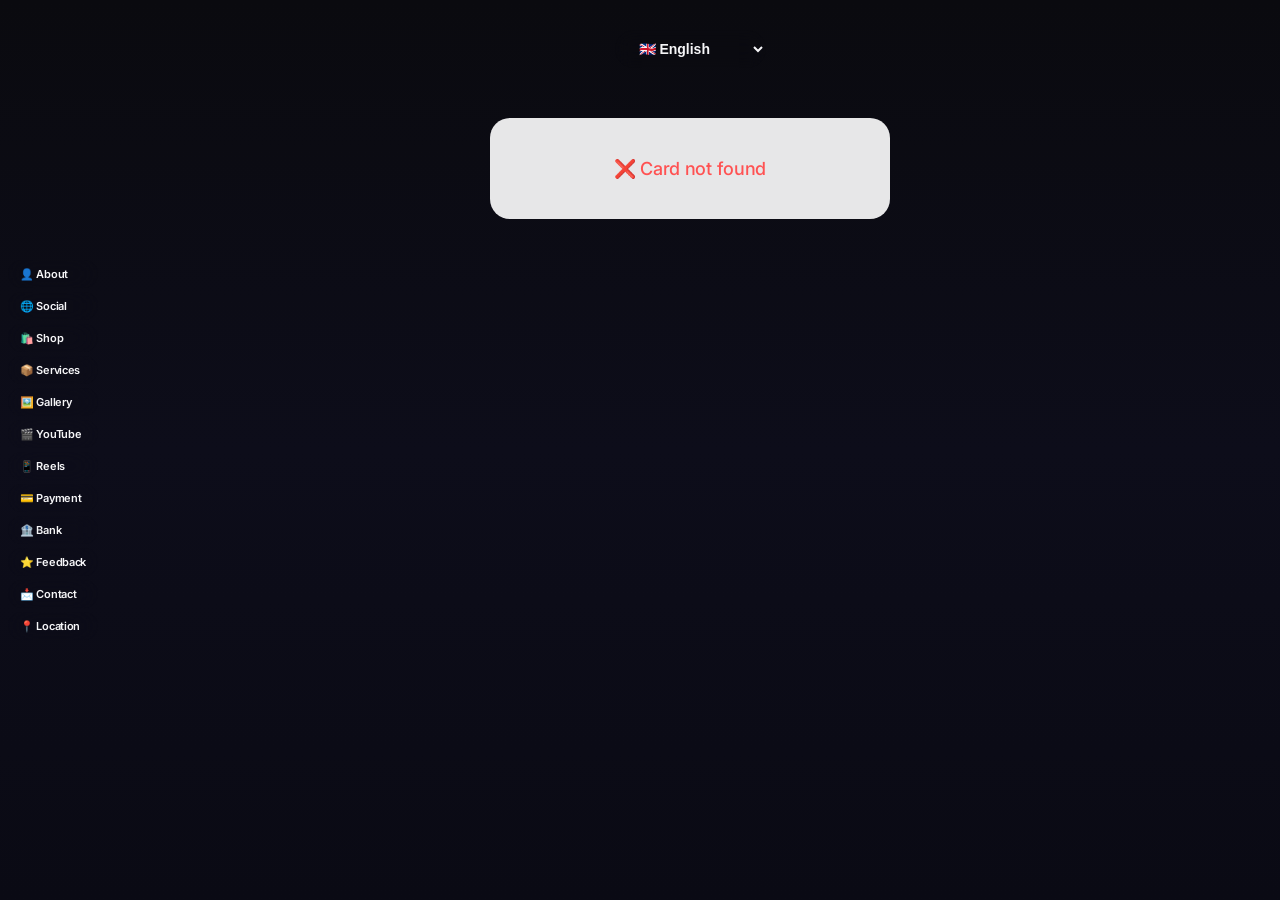
==== commit 501bd185: "Update fmt.Println message from 'Hello' to 'Goodbye'" ====
--- a/index.html
+++ b/index.html
@@ -13,7 +13,7 @@
   <script src="https://cdnjs.cloudflare.com/ajax/libs/bodymovin/5.12.2/lottie.min.js"></script>
   <link rel="stylesheet" href="https://cdnjs.cloudflare.com/ajax/libs/font-awesome/6.5.0/css/all.min.css">
   <style>
-      @media (min-width: 768px) {
+    @media (min-width: 768px) {
       body { padding-left: 100px; padding-right: 0; }
       #card-container { margin-left: auto !important; margin-right: auto !important; }
       #desktop-nav { display: flex !important; }
@@ -69,53 +69,19 @@
   <h1 id="name"></h1>
   <p id="title"></p>
 
-      <div id="action-buttons" style="display:flex;gap:8px;justify-content:center;padding:0 10px 20px;flex-wrap:wrap;">
-      <a id="btn-call" href="#" style="flex:1;min-width:70px;max-width:100px;padding:14px 6px;background:var(--primary);color:#fff;text-align:center;text-decoration:none;border-radius:var(--btn-radius);font-weight:var(--btn-font-weight);font-size:11px;display:flex;flex-direction:column;align-items:center;gap:5px;font-family:var(--font-body);transition:all var(--transition-speed) var(--transition-style);"><span style="font-size:22px;">📞</span> Call</a>
-      <a id="btn-email" href="#" style="flex:1;min-width:70px;max-width:100px;padding:14px 6px;background:var(--accent);color:#fff;text-align:center;text-decoration:none;border-radius:var(--btn-radius);font-weight:var(--btn-font-weight);font-size:11px;display:flex;flex-direction:column;align-items:center;gap:5px;font-family:var(--font-body);transition:all var(--transition-speed) var(--transition-style);"><span style="font-size:22px;">✉️</span> Email</a>
-      <a id="btn-whatsapp" href="#" target="_blank" style="flex:1;min-width:70px;max-width:100px;padding:14px 6px;background:#25d366;color:#fff;text-align:center;text-decoration:none;border-radius:var(--btn-radius);font-weight:var(--btn-font-weight);font-size:11px;display:flex;flex-direction:column;align-items:center;gap:5px;font-family:var(--font-body);transition:all var(--transition-speed) var(--transition-style);"><span style="font-size:22px;">💬</span> WhatsApp</a>
-    </div>
-      <!-- Language Selector -->
-    <div id="lang-section" style="text-align:center;padding:10px 20px;display:none;">
-      <select id="lang-select" onchange="changeLanguage()" style="padding:10px 20px;border-radius:25px;background:var(--glass-bg);backdrop-filter:blur(10px);border:1px solid var(--glass-border);color:var(--text);font-weight:600;font-size:14px;cursor:pointer;">
-        <option value="en">🇬🇧 English</option>
-        <option value="hi">🇮🇳 हिंदी</option>
-        <option value="mr">🇮🇳 मराठी</option>
-        <option value="gu">🇮🇳 ગુજરાતી</option>
-        <option value="ta">🇮🇳 தமிழ்</option>
-        <option value="te">🇮🇳 తెలుగు</option>
-        <option value="bn">🇮🇳 বাংলা</option>
-        <option value="kn">🇮🇳 ಕನ್ನಡ</option>
-        <option value="ml">🇮🇳 മലയാളം</option>
-        <option value="pa">🇮🇳 ਪੰਜਾਬੀ</option>
-        <option value="or">🇮🇳 ଓଡ଼ିଆ</option>
-        <option value="as">🇮🇳 অসমীয়া</option>
-        <option value="ur">🇮🇳 اردو</option>
-        <option value="sa">🇮🇳 संस्कृतम्</option>
-        <option value="ks">🇮🇳 کٲشُر / Kashmiri</option>
-        <option value="kok">🇮🇳 कोंकणी</option>
-        <option value="mai">🇮🇳 मैथिली</option>
-        <option value="ne">🇳🇵 नेपाली</option>
-        <option value="sd">🇮🇳 سنڌي</option>
-        <option value="mni">🇮🇳 Manipuri (Meitei)</option>
-        <option value="doi">🇮🇳 डोगरी</option>
-        <option value="bho">🇮🇳 भोजपुरी</option>
-        <option value="sat">🇮🇳 Santali</option>
-        <option value="rw">🌍 Kinyarwanda</option>
-        <option value="sw">🌍 Kiswahili</option>
-        <option value="ar">🇸🇦 العربية</option>
-        <option value="fr">🇫🇷 Français</option>
-        <option value="de">🇩🇪 Deutsch</option>
-        <option value="es">🇪🇸 Español</option>
-        <option value="pt">🇵🇹 Português</option>
-      </select>
-    </div>
+  <div id="action-buttons" style="display:flex;gap:8px;justify-content:center;padding:0 10px 20px;flex-wrap:wrap;">
+    <a id="btn-call" href="#" style="flex:1;min-width:70px;max-width:100px;padding:14px 6px;background:var(--primary);color:#fff;text-align:center;text-decoration:none;border-radius:var(--btn-radius);font-weight:var(--btn-font-weight);font-size:11px;display:flex;flex-direction:column;align-items:center;gap:5px;font-family:var(--font-body);transition:all var(--transition-speed) var(--transition-style);"><span style="font-size:22px;">📞</span> Call</a>
+    <a id="btn-email" href="#" style="flex:1;min-width:70px;max-width:100px;padding:14px 6px;background:var(--accent);color:#fff;text-align:center;text-decoration:none;border-radius:var(--btn-radius);font-weight:var(--btn-font-weight);font-size:11px;display:flex;flex-direction:column;align-items:center;gap:5px;font-family:var(--font-body);transition:all var(--transition-speed) var(--transition-style);"><span style="font-size:22px;">✉️</span> Email</a>
+    <a id="btn-whatsapp" href="#" target="_blank" style="flex:1;min-width:70px;max-width:100px;padding:14px 6px;background:var(--whatsapp);color:#fff;text-align:center;text-decoration:none;border-radius:var(--btn-radius);font-weight:var(--btn-font-weight);font-size:11px;display:flex;flex-direction:column;align-items:center;gap:5px;font-family:var(--font-body);transition:all var(--transition-speed) var(--transition-style);"><span style="font-size:22px;">💬</span> WhatsApp</a>
+  </div>
+
   <div id="sections-container"></div>
-      <button id="save-contact" style="display:block;width:calc(100% - 40px);margin:20px auto;padding:14px;background:var(--primary);color:#fff;border:none;border-radius:var(--btn-radius);font-family:var(--font-body);font-weight:500;font-size:16px;cursor:pointer;transition:all var(--transition-speed) var(--transition-style);">📇 Save to Phone</button>
-
-      <div style="padding:0 20px 10px;display:flex;gap:10px;flex-wrap:wrap;justify-content:center;">
-      <button id="btn-share" style="flex:1;min-width:100px;padding:var(--btn-padding);background:var(--primary);color:#fff;border:none;border-radius:var(--btn-radius);font-family:var(--font-body);font-weight:var(--btn-font-weight);font-size:14px;cursor:pointer;transition:all var(--transition-speed) var(--transition-style);">📤 Share</button>
-      <button id="btn-pdf" style="flex:1;min-width:100px;padding:var(--btn-padding);background:var(--accent);color:#fff;border:none;border-radius:var(--btn-radius);font-family:var(--font-body);font-weight:var(--btn-font-weight);font-size:14px;cursor:pointer;transition:all var(--transition-speed) var(--transition-style);">📄 PDF</button>
-    </div>
+  <button id="save-contact" style="display:block;width:calc(100% - 40px);margin:20px auto;padding:14px;background:var(--primary);color:#fff;border:none;border-radius:var(--btn-radius);font-family:var(--font-body);font-weight:500;font-size:16px;cursor:pointer;transition:all var(--transition-speed) var(--transition-style);">📇 Save to Phone</button>
+
+  <div style="padding:0 20px 10px;display:flex;gap:10px;flex-wrap:wrap;justify-content:center;">
+    <button id="btn-share" style="flex:1;min-width:100px;padding:var(--btn-padding);background:var(--primary);color:#fff;border:none;border-radius:var(--btn-radius);font-family:var(--font-body);font-weight:var(--btn-font-weight);font-size:14px;cursor:pointer;transition:all var(--transition-speed) var(--transition-style);">📤 Share</button>
+    <button id="btn-pdf" style="flex:1;min-width:100px;padding:var(--btn-padding);background:var(--accent);color:#fff;border:none;border-radius:var(--btn-radius);font-family:var(--font-body);font-weight:var(--btn-font-weight);font-size:14px;cursor:pointer;transition:all var(--transition-speed) var(--transition-style);">📄 PDF</button>
+  </div>
 
   <div id="qr-section" style="padding:20px;text-align:center;">
     <h3 style="font-size:16px;font-weight:600;color:var(--primary);margin-bottom:15px;">📱 Scan QR Code</h3>
@@ -123,8 +89,31 @@
       <img id="qr-image" src="" alt="QR Code" style="display:none;width:200px;height:200px;">
     </div>
     <p style="font-size:13px;color:var(--text-secondary);margin-bottom:10px;"><span id="card-url-text"></span></p>
-          <button id="btn-copy-url" style="padding:var(--btn-padding);background:var(--primary);color:#fff;border:none;border-radius:var(--btn-radius);font-family:var(--font-body);font-weight:var(--btn-font-weight);font-size:14px;cursor:pointer;transition:all var(--transition-speed) var(--transition-style);">📋 Copy URL</button>
+    <button id="btn-copy-url" style="padding:var(--btn-padding);background:var(--primary);color:#fff;border:none;border-radius:var(--btn-radius);font-family:var(--font-body);font-weight:var(--btn-font-weight);font-size:14px;cursor:pointer;transition:all var(--transition-speed) var(--transition-style);">📋 Copy URL</button>
   </div>
+</div>
+
+<!-- Language Selector -->
+<div id="lang-section" style="text-align:center;padding:10px 20px;display:none;">
+  <select id="lang-select" onchange="changeLanguage()" style="padding:10px 20px;border-radius:25px;background:var(--glass-bg);backdrop-filter:blur(10px);border:1px solid var(--glass-border);color:var(--text);font-weight:600;font-size:14px;cursor:pointer;">
+    <option value="en">🇬🇧 English</option>
+    <option value="hi">🇮🇳 हिंदी</option>
+    <option value="mr">🇮🇳 मराठी</option>
+    <option value="gu">🇮🇳 ગુજરાતી</option>
+    <option value="ta">🇮🇳 தமிழ்</option>
+    <option value="te">🇮🇳 తెలుగు</option>
+    <option value="bn">🇮🇳 বাংলা</option>
+    <option value="kn">🇮🇳 ಕನ್ನಡ</option>
+    <option value="ml">🇮🇳 മലയാളം</option>
+    <option value="pa">🇮🇳 ਪੰਜਾਬੀ</option>
+    <option value="or">🇮🇳 ଓଡ଼ିଆ</option>
+    <option value="ur">🇮🇳 اردو</option>
+    <option value="fr">🇫🇷 Français</option>
+    <option value="es">🇪🇸 Español</option>
+    <option value="ar">🇸🇦 العربية</option>
+    <option value="de">🇩🇪 Deutsch</option>
+    <option value="pt">🇵🇹 Português</option>
+  </select>
 </div>
 
 <div id="loader">⏳ Loading...</div>
@@ -219,172 +208,32 @@
   btn.appendChild(ripple);
   setTimeout(function(){ ripple.remove(); }, 600);
 });
-</script>
-  <script>
-  var translations = {
-    en: {
-      about:"About Us",contact:"Contact",social:"Social Links",products:"Online Shop",services:"Products & Services",
-      gallery:"Gallery",youtube:"YouTube Videos",reels:"Reels & Posts",payment:"Payment Info",bank:"Bank Details",
-      feedback:"Feedback",location:"Location",contactform:"Contact Us",
-      save:"Save to Phone",share:"Share Card",pdf:"Save as PDF",qr:"Scan QR Code",copy:"Copy URL",
-      call:"Call",email:"Email",whatsapp:"WhatsApp",enquiry:"Send via WhatsApp",order:"Order",watch:"Watch Now"
-    },
-    hi: {
-      about:"हमारे बारे में",contact:"संपर्क",social:"सोशल लिंक्स",products:"ऑनलाइन शॉप",services:"प्रोडक्ट्स और सर्विसेज़",
-      gallery:"गैलरी",youtube:"यूट्यूब वीडियो",reels:"रील्स और पोस्ट",payment:"पेमेंट जानकारी",bank:"बैंक डिटेल",
-      feedback:"फीडबैक",location:"लोकेशन",contactform:"संपर्क फॉर्म",
-      save:"फ़ोन में सेव करें",share:"कार्ड शेयर करें",pdf:"PDF सेव करें",qr:"QR कोड स्कैन करें",copy:"URL कॉपी करें",
-      call:"कॉल",email:"ईमेल",whatsapp:"व्हाट्सएप",enquiry:"व्हाट्सएप पर भेजें",order:"ऑर्डर",watch:"अभी देखें"
-    },
-    mr: {
-      about:"आमच्याबद्दल",contact:"संपर्क",social:"सोशल लिंक्स",products:"ऑनलाइन शॉप",services:"उत्पादने आणि सेवा",
-      gallery:"गॅलरी",youtube:"यूट्यूब व्हिडिओ",reels:"रील्स आणि पोस्ट",payment:"पेमेंट माहिती",bank:"बँक तपशील",
-      feedback:"फीडबॅक",location:"स्थान",contactform:"संपर्क फॉर्म",
-      save:"फोनमध्ये सेव्ह करा",share:"कार्ड शेअर करा",pdf:"PDF सेव्ह करा",qr:"QR कोड स्कॅन करा",copy:"URL कॉपी करा",
-      call:"कॉल",email:"ईमेल",whatsapp:"व्हाट्सएप",enquiry:"व्हाट्सएप वर पाठवा",order:"ऑर्डर",watch:"आता पहा"
-    },
-    gu: {
-      about:"અમારા વિશે",contact:"સંપર્ક",social:"સોશિયલ લિંક્સ",products:"ઑનલાઇન શોપ",services:"પ્રોડક્ટ્સ અને સર્વિસિસ",
-      gallery:"ગેલેરી",youtube:"યુટ્યુબ વીડિયો",reels:"રીલ્સ અને પોસ્ટ",payment:"પેમેન્ટ માહિતી",bank:"બેંક વિગતો",
-      feedback:"ફીડબેક",location:"સ્થાન",contactform:"સંપર્ક ફોર્મ",
-      save:"ફોનમાં સેવ કરો",share:"કાર્ડ શેર કરો",pdf:"PDF સેવ કરો",qr:"QR કોડ સ્કેન કરો",copy:"URL કૉપિ કરો",
-      call:"કૉલ",email:"ઈમેલ",whatsapp:"વ્હોટ્સએપ",enquiry:"વ્હોટ્સએપ પર મોકલો",order:"ઓર્ડર",watch:"હમણાં જુઓ"
-    },
-    ta: {
-      about:"எங்களைப் பற்றி",contact:"தொடர்பு",social:"சமூக இணைப்புகள்",products:"ஆன்லைன் ஷாப்",services:"தயாரிப்புகள் மற்றும் சேவைகள்",
-      gallery:"கேலரி",youtube:"யூடியூப் வீடியோக்கள்",reels:"ரீல்ஸ் மற்றும் பதிவுகள்",payment:"கட்டண விவரம்",bank:"வங்கி விவரங்கள்",
-      feedback:"கருத்து",location:"இருப்பிடம்",contactform:"தொடர்பு படிவம்",
-      save:"ஃபோனில் சேமிக்கவும்",share:"கார்டை பகிரவும்",pdf:"PDF சேமிக்கவும்",qr:"QR குறியீடு ஸ்கேன்",copy:"URL நகலெடு",
-      call:"அழைப்பு",email:"மின்னஞ்சல்",whatsapp:"வாட்ஸ்அப்",enquiry:"வாட்ஸ்அப் வழியாக அனுப்பு",order:"ஆர்டர்",watch:"இப்போது பார்க்க"
-    },
-    te: {
-      about:"మా గురించి",contact:"సంప్రదించండి",social:"సోషల్ లింక్స్",products:"ఆన్‌లైన్ షాప్",services:"ఉత్పత్తులు మరియు సేవలు",
-      gallery:"గ్యాలరీ",youtube:"యూట్యూబ్ వీడియోలు",reels:"రీల్స్ మరియు పోస్ట్‌లు",payment:"చెల్లింపు సమాచారం",bank:"బ్యాంక్ వివరాలు",
-      feedback:"ఫీడ్‌బ్యాక్",location:"ప్రదేశం",contactform:"సంప్రదింపు ఫారం",
-      save:"ఫోన్‌లో సేవ్ చేయి",share:"కార్డ్ షేర్ చేయి",pdf:"PDF సేవ్",qr:"QR కోడ్ స్కాన్",copy:"URL కాపీ",
-      call:"కాల్",email:"ఈమెయిల్",whatsapp:"వాట్సాప్",enquiry:"వాట్సాప్ ద్వారా పంపు",order:"ఆర్డర్",watch:"ఇప్పుడే చూడండి"
-    },
-    bn: {
-      about:"আমাদের সম্পর্কে",contact:"যোগাযোগ",social:"সোশ্যাল লিংক",products:"অনলাইন শপ",services:"পণ্য ও পরিষেবা",
-      gallery:"গ্যালারি",youtube:"ইউটিউব ভিডিও",reels:"রিলস ও পোস্ট",payment:"পেমেন্ট তথ্য",bank:"ব্যাংক বিবরণ",
-      feedback:"মতামত",location:"অবস্থান",contactform:"যোগাযোগ ফর্ম",
-      save:"ফোনে সংরক্ষণ",share:"কার্ড শেয়ার",pdf:"PDF সংরক্ষণ",qr:"QR কোড স্ক্যান",copy:"URL কপি",
-      call:"কল",email:"ইমেইল",whatsapp:"হোয়াটসঅ্যাপ",enquiry:"হোয়াটসঅ্যাপে পাঠান",order:"অর্ডার",watch:"এখন দেখুন"
-    },
-    kn: {
-      about:"ನಮ್ಮ ಬಗ್ಗೆ",contact:"ಸಂಪರ್ಕ",social:"ಸಾಮಾಜಿಕ ಲಿಂಕ್‌ಗಳು",products:"ಆನ್‌ಲೈನ್ ಶಾಪ್",services:"ಉತ್ಪನ್ನಗಳು ಮತ್ತು ಸೇವೆಗಳು",
-      gallery:"ಗ್ಯಾಲರಿ",youtube:"ಯೂಟ್ಯೂಬ್ ವೀಡಿಯೊಗಳು",reels:"ರೀಲ್ಸ್ ಮತ್ತು ಪೋಸ್ಟ್‌ಗಳು",payment:"ಪಾವತಿ ಮಾಹಿತಿ",bank:"ಬ್ಯಾಂಕ್ ವಿವರ",
-      feedback:"ಪ್ರತಿಕ್ರಿಯೆ",location:"ಸ್ಥಳ",contactform:"ಸಂಪರ್ಕ ಫಾರ್ಮ್",
-      save:"ಫೋನ್‌ನಲ್ಲಿ ಉಳಿಸಿ",share:"ಕಾರ್ಡ್ ಹಂಚಿಕೊಳ್ಳಿ",pdf:"PDF ಉಳಿಸಿ",qr:"QR ಕೋಡ್ ಸ್ಕ್ಯಾನ್",copy:"URL ನಕಲಿಸಿ",
-      call:"ಕರೆ",email:"ಇಮೇಲ್",whatsapp:"ವಾಟ್ಸಾಪ್",enquiry:"ವಾಟ್ಸಾಪ್ ಮೂಲಕ ಕಳುಹಿಸಿ",order:"ಆರ್ಡರ್",watch:"ಈಗ ವೀಕ್ಷಿಸಿ"
-    },
-    ml: {
-      about:"ഞങ്ങളെക്കുറിച്ച്",contact:"ബന്ധപ്പെടുക",social:"സോഷ്യൽ ലിങ്കുകൾ",products:"ഓൺലൈൻ ഷോപ്പ്",services:"ഉൽപ്പന്നങ്ങളും സേവനങ്ങളും",
-      gallery:"ഗാലറി",youtube:"യൂട്യൂബ് വീഡിയോകൾ",reels:"റീൽസും പോസ്റ്റുകളും",payment:"പേയ്‌മെന്റ് വിവരം",bank:"ബാങ്ക് വിശദാംശങ്ങൾ",
-      feedback:"ഫീഡ്ബാക്ക്",location:"സ്ഥലം",contactform:"ബന്ധപ്പെടാനുള്ള ഫോം",
-      save:"ഫോണിൽ സേവ് ചെയ്യുക",share:"കാർഡ് ഷെയർ ചെയ്യുക",pdf:"PDF സേവ് ചെയ്യുക",qr:"QR കോഡ് സ്കാൻ",copy:"URL പകർത്തുക",
-      call:"കാൾ",email:"ഇമെയിൽ",whatsapp:"വാട്സ്ആപ്പ്",enquiry:"വാട്സ്ആപ്പ് വഴി അയയ്‌ക്കുക",order:"ഓർഡർ",watch:"ഇപ്പോൾ കാണുക"
-    },
-    pa: {
-      about:"ਸਾਡੇ ਬਾਰੇ",contact:"ਸੰਪਰਕ",social:"ਸੋਸ਼ਲ ਲਿੰਕ",products:"ਆਨਲਾਈਨ ਦੁਕਾਨ",services:"ਉਤਪਾਦ ਅਤੇ ਸੇਵਾਵਾਂ",
-      gallery:"ਗੈਲਰੀ",youtube:"ਯੂਟਿਊਬ ਵੀਡੀਓ",reels:"ਰੀਲਜ਼ ਅਤੇ ਪੋਸਟ",payment:"ਭੁਗਤਾਨ ਜਾਣਕਾਰੀ",bank:"ਬੈਂਕ ਵੇਰਵਾ",
-      feedback:"ਫੀਡਬੈਕ",location:"ਸਥਾਨ",contactform:"ਸੰਪਰਕ ਫਾਰਮ",
-      save:"ਫੋਨ ਵਿੱਚ ਸੇਵ ਕਰੋ",share:"ਕਾਰਡ ਸਾਂਝਾ ਕਰੋ",pdf:"PDF ਸੇਵ ਕਰੋ",qr:"QR ਕੋਡ ਸਕੈਨ",copy:"URL ਕਾਪੀ",
-      call:"ਕਾਲ",email:"ਈਮੇਲ",whatsapp:"ਵਟਸਐਪ",enquiry:"ਵਟਸਐਪ ਰਾਹੀਂ ਭੇਜੋ",order:"ਆਰਡਰ",watch:"ਹੁਣੇ ਦੇਖੋ"
-    },
-    or: {
-      about:"ଆମ ବିଷୟରେ",contact:"ଯୋଗାଯୋଗ",social:"ସୋସିଆଲ ଲିଙ୍କ",products:"ଅନଲାଇନ ଦୋକାନ",services:"ଉତ୍ପାଦ ଏବଂ ସେବା",
-      gallery:"ଗ୍ୟାଲେରୀ",youtube:"ୟୁଟ୍ୟୁବ ଭିଡିଓ",reels:"ରୀଲ୍ସ ଏବଂ ପୋଷ୍ଟ",payment:"ପେମେଣ୍ଟ ସୂଚନା",bank:"ବ୍ୟାଙ୍କ ବିବରଣୀ",
-      feedback:"ମତାମତ",location:"ଅବସ୍ଥାନ",contactform:"ଯୋଗାଯୋଗ ଫର୍ମ",
-      save:"ଫୋନରେ ସେଭ୍ କରନ୍ତୁ",share:"କାର୍ଡ ସେୟାର କରନ୍ତୁ",pdf:"PDF ସେଭ୍",qr:"QR କୋଡ୍ ସ୍କାନ",copy:"URL କପି",
-      call:"କଲ",email:"ଇମେଲ",whatsapp:"ହ୍ୱାଟସଆପ",enquiry:"ହ୍ୱାଟସଆପ ମାଧ୍ୟମରେ ପଠାନ୍ତୁ",order:"ଅର୍ଡର",watch:"ବର୍ତ୍ତମାନ ଦେଖନ୍ତୁ"
-    },
-    ur: {
-      about:"ہمارے بارے میں",contact:"رابطہ",social:"سوشل لنکس",products:"آن لائن شاپ",services:"مصنوعات اور خدمات",
-      gallery:"گیلری",youtube:"یوٹیوب ویڈیوز",reels:"ریلز اور پوسٹس",payment:"ادائیگی کی معلومات",bank:"بینک تفصیلات",
-      feedback:"رائے",location:"مقام",contactform:"رابطہ فارم",
-      save:"فون میں محفوظ کریں",share:"کارڈ شیئر کریں",pdf:"PDF محفوظ کریں",qr:"QR کوڈ اسکین",copy:"URL کاپی",
-      call:"کال",email:"ای میل",whatsapp:"واٹس ایپ",enquiry:"واٹس ایپ پر بھیجیں",order:"آرڈر",watch:"ابھی دیکھیں"
-    },
-    fr: {
-      about:"À Propos",contact:"Contact",social:"Réseaux Sociaux",products:"Boutique",services:"Produits & Services",
-      gallery:"Galerie",youtube:"Vidéos YouTube",reels:"Reels & Posts",payment:"Paiement",bank:"Banque",
-      feedback:"Avis",location:"Emplacement",contactform:"Formulaire",
-      save:"Enregistrer",share:"Partager",pdf:"PDF",qr:"Scanner QR",copy:"Copier URL",
-      call:"Appeler",email:"Email",whatsapp:"WhatsApp",enquiry:"Envoyer WhatsApp",order:"Commander",watch:"Regarder"
-    },
-    es: {
-      about:"Sobre Nosotros",contact:"Contacto",social:"Redes Sociales",products:"Tienda",services:"Productos y Servicios",
-      gallery:"Galería",youtube:"Videos YouTube",reels:"Reels",payment:"Pago",bank:"Banco",
-      feedback:"Comentarios",location:"Ubicación",contactform:"Formulario",
-      save:"Guardar",share:"Compartir",pdf:"PDF",qr:"Escanear QR",copy:"Copiar URL",
-      call:"Llamar",email:"Correo",whatsapp:"WhatsApp",enquiry:"Enviar WhatsApp",order:"Pedir",watch:"Ver Ahora"
-    },
-    ar: {
-      about:"من نحن",contact:"اتصال",social:"روابط اجتماعية",products:"متجر",services:"منتجات وخدمات",
-      gallery:"معرض",youtube:"فيديوهات يوتيوب",reels:"ريلز",payment:"الدفع",bank:"البنك",
-      feedback:"ملاحظات",location:"الموقع",contactform:"نموذج الاتصال",
-      save:"حفظ",share:"مشاركة",pdf:"PDF",qr:"مسح QR",copy:"نسخ URL",
-      call:"اتصال",email:"بريد",whatsapp:"واتساب",enquiry:"إرسال واتساب",order:"طلب",watch:"شاهد الآن"
-    },
-    de: {
-      about:"Über Uns",contact:"Kontakt",social:"Soziale Medien",products:"Shop",services:"Produkte & Dienste",
-      gallery:"Galerie",youtube:"YouTube Videos",reels:"Reels",payment:"Zahlung",bank:"Bank",
-      feedback:"Feedback",location:"Standort",contactform:"Kontaktformular",
-      save:"Speichern",share:"Teilen",pdf:"PDF",qr:"QR scannen",copy:"URL kopieren",
-      call:"Anruf",email:"E-Mail",whatsapp:"WhatsApp",enquiry:"WhatsApp senden",order:"Bestellen",watch:"Jetzt ansehen"
-    },
-    pt: {
-      about:"Sobre Nós",contact:"Contato",social:"Redes Sociais",products:"Loja",services:"Produtos e Serviços",
-      gallery:"Galeria",youtube:"Vídeos YouTube",reels:"Reels",payment:"Pagamento",bank:"Banco",
-      feedback:"Feedback",location:"Localização",contactform:"Formulário",
-      save:"Salvar",share:"Compartilhar",pdf:"PDF",qr:"Escanear QR",copy:"Copiar URL",
-      call:"Ligar",email:"E-mail",whatsapp:"WhatsApp",enquiry:"Enviar WhatsApp",order:"Pedir",watch:"Assistir"
-    }
-  };
-
-  function changeLanguage() {
-    var lang = document.getElementById('lang-select').value;
-    var t = translations[lang] || translations.en;
-    
-    // Update section headings
-    var headings = document.querySelectorAll('#sections-container h3');
-    var keys = ['about','contact','social','products','services','gallery','youtube','reels','payment','bank','feedback','location','contactform'];
-    headings.forEach(function(h, i) {
-      if (keys[i] && t[keys[i]]) h.textContent = t[keys[i]];
-    });
-    
-    // Update buttons
-    var btnSave = document.getElementById('save-contact');
-    if (btnSave) btnSave.textContent = '📇 ' + (t.save || 'Save to Phone');
-    var btnShare = document.getElementById('btn-share');
-    if (btnShare) btnShare.textContent = '📤 ' + (t.share || 'Share Card');
-    var btnPdf = document.getElementById('btn-pdf');
-    if (btnPdf) btnPdf.textContent = '📄 ' + (t.pdf || 'Save as PDF');
-    
-    // Update action buttons
-    var btnCall = document.querySelector('#action-buttons a:first-child');
-    if (btnCall) btnCall.innerHTML = '<span style="font-size:22px;">📞</span> ' + (t.call || 'Call');
-    var btnEmail = document.querySelector('#action-buttons a:nth-child(2)');
-    if (btnEmail) btnEmail.innerHTML = '<span style="font-size:22px;">✉️</span> ' + (t.email || 'Email');
-    var btnWA = document.querySelector('#action-buttons a:last-child');
-    if (btnWA) btnWA.innerHTML = '<span style="font-size:22px;">💬</span> ' + (t.whatsapp || 'WhatsApp');
-
-    // Update QR heading
-    var qrH3 = document.querySelector('#qr-section h3');
-    if (qrH3) qrH3.textContent = '📱 ' + (t.qr || 'Scan QR Code');
-    var copyBtn = document.getElementById('btn-copy-url');
-    if (copyBtn) copyBtn.textContent = '📋 ' + (t.copy || 'Copy URL');
-    
-    localStorage.setItem('vcard-lang', lang);
-  }
-
-  (function() {
-    var saved = localStorage.getItem('vcard-lang');
-    if (saved) document.getElementById('lang-select').value = saved;
-    document.getElementById('lang-section').style.display = 'block';
-    if (saved && saved !== 'en') changeLanguage();
-  })();
+
+// Language
+var translations = {
+  en:{about:"About Us",contact:"Contact",social:"Social Links",products:"Online Shop",services:"Products & Services",gallery:"Gallery",youtube:"YouTube Videos",reels:"Reels & Posts",payment:"Payment Info",bank:"Bank Details",feedback:"Feedback",location:"Location",contactform:"Contact Us",save:"Save to Phone",share:"Share Card",pdf:"Save as PDF",qr:"Scan QR Code",copy:"Copy URL",call:"Call",email:"Email",whatsapp:"WhatsApp"},
+  hi:{about:"हमारे बारे में",contact:"संपर्क",social:"सोशल लिंक्स",products:"ऑनलाइन शॉप",services:"प्रोडक्ट्स और सर्विसेज़",gallery:"गैलरी",youtube:"यूट्यूब वीडियो",reels:"रील्स और पोस्ट",payment:"पेमेंट जानकारी",bank:"बैंक डिटेल",feedback:"फीडबैक",location:"लोकेशन",contactform:"संपर्क फॉर्म",save:"फ़ोन में सेव करें",share:"कार्ड शेयर करें",pdf:"PDF सेव करें",qr:"QR कोड स्कैन करें",copy:"URL कॉपी करें",call:"कॉल",email:"ईमेल",whatsapp:"व्हाट्सएप"}
+};
+function changeLanguage() {
+  var lang = document.getElementById('lang-select').value;
+  var t = translations[lang] || translations.en;
+  var headings = document.querySelectorAll('#sections-container h3');
+  var keys = ['about','contact','social','products','services','gallery','youtube','reels','payment','bank','feedback','location','contactform'];
+  headings.forEach(function(h,i){ if(keys[i]&&t[keys[i]]) h.textContent = t[keys[i]]; });
+  var btnSave = document.getElementById('save-contact');
+  if(btnSave) btnSave.textContent = '📇 ' + (t.save||'Save to Phone');
+  var btnShare = document.getElementById('btn-share');
+  if(btnShare) btnShare.textContent = '📤 ' + (t.share||'Share');
+  var btnPdf = document.getElementById('btn-pdf');
+  if(btnPdf) btnPdf.textContent = '📄 ' + (t.pdf||'PDF');
+  localStorage.setItem('vcard-lang', lang);
+}
+(function(){
+  var saved = localStorage.getItem('vcard-lang');
+  if(saved) document.getElementById('lang-select').value = saved;
+  document.getElementById('lang-section').style.display = 'block';
+  if(saved && saved !== 'en') changeLanguage();
+})();
 </script>
 </body>
 </html>
--- a/css/themes.css
+++ b/css/themes.css
@@ -30,6 +30,7 @@
   --primary-hover: #0077ed;
   --accent: #ff375f;
   --accent-hover: #ff2d55;
+  --whatsapp: #25d366;
   --border: rgba(255,255,255,0.08);
   --btn-radius: 50px;
   --btn-padding: 13px 28px;
@@ -67,6 +68,7 @@
   --primary-hover: #7c7c80;
   --accent: #ff9f0a;
   --accent-hover: #ffb340;
+  --whatsapp: #25d366;
   --border: rgba(255,255,255,0.08);
   --btn-radius: 8px;
   --btn-padding: 11px 24px;
@@ -104,6 +106,7 @@
   --primary-hover: #0077ed;
   --accent: #ff375f;
   --accent-hover: #ff2d55;
+  --whatsapp: #25d366;
   --border: rgba(0,0,0,0.06);
   --btn-radius: 50px;
   --btn-padding: 13px 28px;
@@ -141,6 +144,7 @@
   --primary-hover: #e5e5e5;
   --accent: #ff4500;
   --accent-hover: #ff5722;
+  --whatsapp: #25d366;
   --border: rgba(255,255,255,0.06);
   --btn-radius: 0px;
   --btn-padding: 10px 22px;
@@ -178,6 +182,7 @@
   --primary-hover: #6b5243;
   --accent: #c4956a;
   --accent-hover: #a67c52;
+  --whatsapp: #25d366;
   --border: rgba(0,0,0,0.06);
   --btn-radius: 4px;
   --btn-padding: 11px 24px;
@@ -215,6 +220,7 @@
   --primary-hover: #5aafff;
   --accent: #ff6b6b;
   --accent-hover: #ff5252;
+  --whatsapp: #25d366;
   --border: rgba(64,156,255,0.12);
   --btn-radius: 30px;
   --btn-padding: 13px 30px;
@@ -252,6 +258,7 @@
   --primary-hover: #ffc107;
   --accent: #ffffff;
   --accent-hover: #e0e0e0;
+  --whatsapp: #25d366;
   --border: rgba(255,255,255,0.12);
   --btn-radius: 50px;
   --btn-padding: 14px 32px;
@@ -289,6 +296,7 @@
   --primary-hover: #22c55e;
   --accent: #fbbf24;
   --accent-hover: #f59e0b;
+  --whatsapp: #25d366;
   --border: rgba(34,197,94,0.08);
   --btn-radius: 8px;
   --btn-padding: 11px 24px;
@@ -326,6 +334,7 @@
   --primary-hover: #8b5cf6;
   --accent: #34d399;
   --accent-hover: #10b981;
+  --whatsapp: #25d366;
   --border: rgba(139,92,246,0.12);
   --btn-radius: 20px;
   --btn-padding: 12px 26px;
@@ -363,6 +372,7 @@
   --primary-hover: #333333;
   --accent: #666666;
   --accent-hover: #444444;
+  --whatsapp: #25d366;
   --border: rgba(0,0,0,0.08);
   --btn-radius: 0px;
   --btn-padding: 10px 22px;
@@ -533,3 +543,11 @@
 .profile-leaf { border-radius: 50% 10% 50% 10% / 10% 50% 10% 50%; }
 .profile-hexagon { clip-path: polygon(50% 0%, 100% 25%, 100% 75%, 50% 100%, 0% 75%, 0% 25%); border-radius: 0; }
 .profile-diamond { clip-path: polygon(50% 0%, 100% 50%, 50% 100%, 0% 50%); border-radius: 0; }
+/* Force WhatsApp buttons to use theme variable */
+#btn-whatsapp,
+a[href*="wa.me"],
+button[onclick*="orderNow"],
+#enquiry-send,
+a[href*="api=1&destination"] {
+  background: var(--whatsapp) !important;
+}
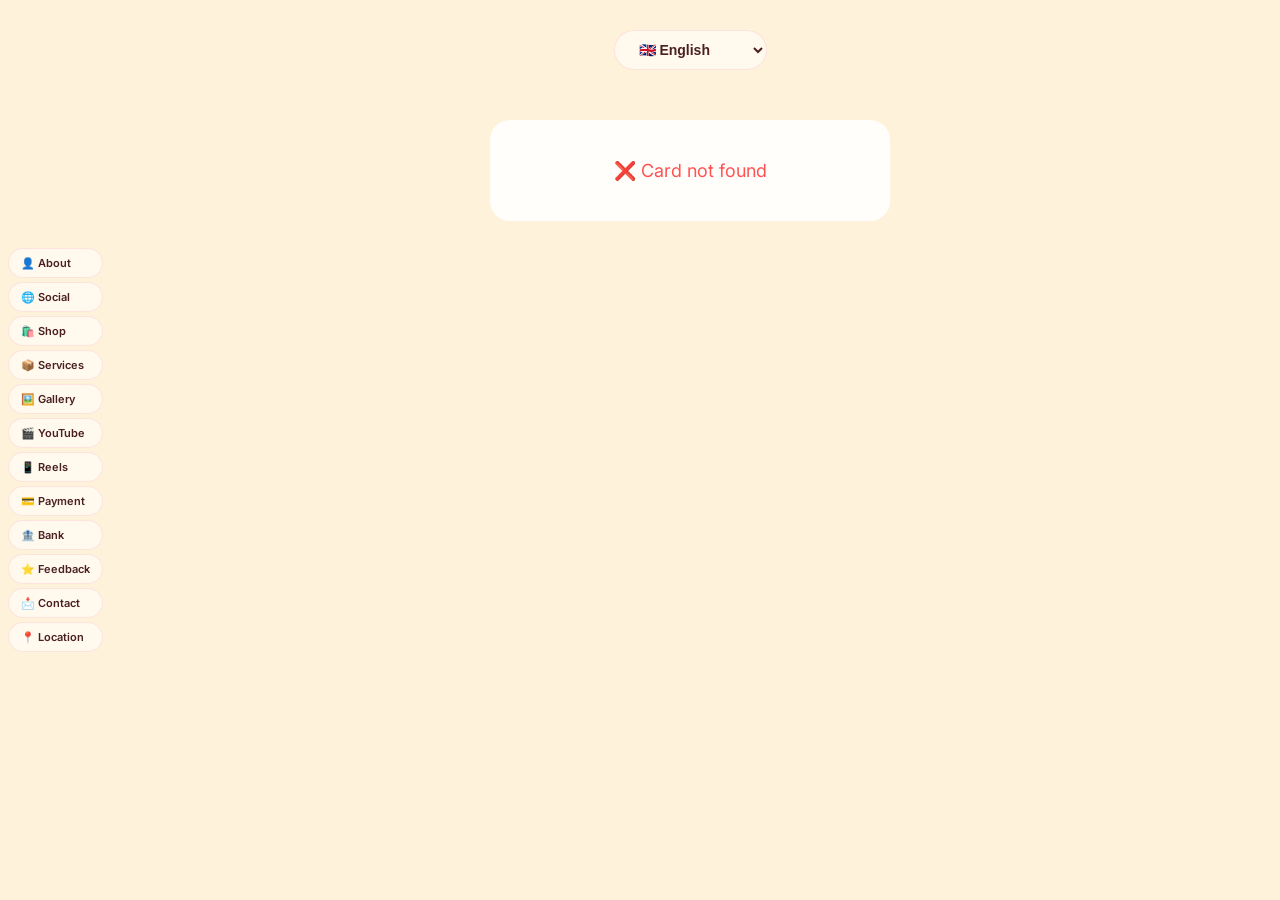
==== commit 0a8131a2: "Update button styles and colors in index.html" ====
--- a/index.html
+++ b/index.html
@@ -69,18 +69,20 @@
   <h1 id="name"></h1>
   <p id="title"></p>
 
-  <div id="action-buttons" style="display:flex;gap:8px;justify-content:center;padding:0 10px 20px;flex-wrap:wrap;">
-    <a id="btn-call" href="#" style="flex:1;min-width:70px;max-width:100px;padding:14px 6px;background:var(--primary);color:#fff;text-align:center;text-decoration:none;border-radius:var(--btn-radius);font-weight:var(--btn-font-weight);font-size:11px;display:flex;flex-direction:column;align-items:center;gap:5px;font-family:var(--font-body);transition:all var(--transition-speed) var(--transition-style);"><span style="font-size:22px;">📞</span> Call</a>
-    <a id="btn-email" href="#" style="flex:1;min-width:70px;max-width:100px;padding:14px 6px;background:var(--accent);color:#fff;text-align:center;text-decoration:none;border-radius:var(--btn-radius);font-weight:var(--btn-font-weight);font-size:11px;display:flex;flex-direction:column;align-items:center;gap:5px;font-family:var(--font-body);transition:all var(--transition-speed) var(--transition-style);"><span style="font-size:22px;">✉️</span> Email</a>
-    <a id="btn-whatsapp" href="#" target="_blank" style="flex:1;min-width:70px;max-width:100px;padding:14px 6px;background:var(--whatsapp);color:#fff;text-align:center;text-decoration:none;border-radius:var(--btn-radius);font-weight:var(--btn-font-weight);font-size:11px;display:flex;flex-direction:column;align-items:center;gap:5px;font-family:var(--font-body);transition:all var(--transition-speed) var(--transition-style);"><span style="font-size:22px;">💬</span> WhatsApp</a>
-  </div>
+      <div id="action-buttons" style="display:flex;gap:8px;justify-content:center;padding:0 10px 20px;flex-wrap:wrap;">
+      <a id="btn-call" href="#" style="flex:1;min-width:70px;max-width:100px;padding:14px 6px;background:var(--c4);color:#fff;text-align:center;text-decoration:none;border-radius:var(--btn-radius);font-weight:500;font-size:11px;display:flex;flex-direction:column;align-items:center;gap:5px;font-family:var(--font-body);"><span style="font-size:22px;">📞</span> Call</a>
+      <a id="btn-email" href="#" style="flex:1;min-width:70px;max-width:100px;padding:14px 6px;background:var(--c3);color:#fff;text-align:center;text-decoration:none;border-radius:var(--btn-radius);font-weight:500;font-size:11px;display:flex;flex-direction:column;align-items:center;gap:5px;font-family:var(--font-body);"><span style="font-size:22px;">✉️</span> Email</a>
+      <a id="btn-whatsapp" href="#" target="_blank" style="flex:1;min-width:70px;max-width:100px;padding:14px 6px;background:var(--c4);color:#fff;text-align:center;text-decoration:none;border-radius:var(--btn-radius);font-weight:500;font-size:11px;display:flex;flex-direction:column;align-items:center;gap:5px;font-family:var(--font-body);"><span style="font-size:22px;">💬</span> WhatsApp</a>
+    </div>
 
   <div id="sections-container"></div>
-  <button id="save-contact" style="display:block;width:calc(100% - 40px);margin:20px auto;padding:14px;background:var(--primary);color:#fff;border:none;border-radius:var(--btn-radius);font-family:var(--font-body);font-weight:500;font-size:16px;cursor:pointer;transition:all var(--transition-speed) var(--transition-style);">📇 Save to Phone</button>
+      <button id="save-contact" style="display:block;width:calc(100% - 40px);margin:20px auto;padding:14px;background:var(--c4);color:#fff;border:none;border-radius:var(--btn-radius);font-family:var(--font-body);font-weight:500;font-size:16px;cursor:pointer;">📇 Save to Phone</button>
 
   <div style="padding:0 20px 10px;display:flex;gap:10px;flex-wrap:wrap;justify-content:center;">
-    <button id="btn-share" style="flex:1;min-width:100px;padding:var(--btn-padding);background:var(--primary);color:#fff;border:none;border-radius:var(--btn-radius);font-family:var(--font-body);font-weight:var(--btn-font-weight);font-size:14px;cursor:pointer;transition:all var(--transition-speed) var(--transition-style);">📤 Share</button>
-    <button id="btn-pdf" style="flex:1;min-width:100px;padding:var(--btn-padding);background:var(--accent);color:#fff;border:none;border-radius:var(--btn-radius);font-family:var(--font-body);font-weight:var(--btn-font-weight);font-size:14px;cursor:pointer;transition:all var(--transition-speed) var(--transition-style);">📄 PDF</button>
+        <div style="padding:0 20px 10px;display:flex;gap:10px;flex-wrap:wrap;justify-content:center;">
+      <button id="btn-share" style="flex:1;min-width:100px;padding:var(--btn-padding);background:var(--c4);color:#fff;border:none;border-radius:var(--btn-radius);font-family:var(--font-body);font-weight:500;font-size:14px;cursor:pointer;">📤 Share</button>
+      <button id="btn-pdf" style="flex:1;min-width:100px;padding:var(--btn-padding);background:var(--c3);color:#fff;border:none;border-radius:var(--btn-radius);font-family:var(--font-body);font-weight:500;font-size:14px;cursor:pointer;">📄 PDF</button>
+    </div>
   </div>
 
   <div id="qr-section" style="padding:20px;text-align:center;">
@@ -89,7 +91,7 @@
       <img id="qr-image" src="" alt="QR Code" style="display:none;width:200px;height:200px;">
     </div>
     <p style="font-size:13px;color:var(--text-secondary);margin-bottom:10px;"><span id="card-url-text"></span></p>
-    <button id="btn-copy-url" style="padding:var(--btn-padding);background:var(--primary);color:#fff;border:none;border-radius:var(--btn-radius);font-family:var(--font-body);font-weight:var(--btn-font-weight);font-size:14px;cursor:pointer;transition:all var(--transition-speed) var(--transition-style);">📋 Copy URL</button>
+          <button id="btn-copy-url" style="padding:var(--btn-padding);background:var(--c4);color:#fff;border:none;border-radius:var(--btn-radius);font-family:var(--font-body);font-weight:500;font-size:14px;cursor:pointer;">📋 Copy URL</button>
   </div>
 </div>
 
--- a/css/themes.css
+++ b/css/themes.css
@@ -1,540 +1,306 @@
 /* ============================================
-   10 UNIQUE PREMIUM THEMES
-   Each with own Font, Button, Card, Animation
-   ============================================ */
-
-@import url('https://fonts.googleapis.com/css2?family=Inter:wght@300;400;500;600;700;800&family=Space+Grotesk:wght@300;400;500;600;700&family=DM+Sans:wght@400;500;700&family=Plus+Jakarta+Sans:wght@300;400;500;600;700;800&family=Raleway:wght@300;400;500;600;700&family=Playfair+Display:wght@400;500;600;700;800&family=Cormorant+Garamond:wght@400;500;600;700&family=Montserrat:wght@300;400;500;600;700&display=swap');
-
-/* ============================================
-   1. MIDNIGHT - Apple Style
-   Font: Inter | Button: Pill 50px | Card: 20px | Anim: Smooth
-   ============================================ */
-:root, body.default, body.midnight {
+   10 UNIQUE THEMES - Only Palette Colors
+   No external colors, pure palette design
+   ============================================ */
+
+@import url('https://fonts.googleapis.com/css2?family=Inter:wght@300;400;500;600;700&family=DM+Sans:wght@400;500;700&family=Plus+Jakarta+Sans:wght@300;400;500;600;700&family=Raleway:wght@300;400;500;600;700&family=Playfair+Display:wght@400;500;600;700&family=Cormorant+Garamond:wght@400;500;600;700&family=Montserrat:wght@300;400;500;600;700&family=Nunito:wght@300;400;500;600;700&family=Quicksand:wght@300;400;500;600;700&family=Work+Sans:wght@300;400;500;600&display=swap');
+
+/* ============================================
+   THEME 1: WARM BLUSH
+   #FFFAF3 #FFF2DB #FFE5BF #F62440
+   ============================================ */
+:root, body.default {
+  --c1: #FFFAF3; --c2: #FFF2DB; --c3: #FFE5BF; --c4: #F62440;
+  --font-heading: 'Cormorant Garamond', serif;
+  --font-body: 'Inter', sans-serif;
+  --bg: var(--c2); --card-bg: rgba(255,250,243,0.9); --card-bg2: var(--c1);
+  --text: #4a2020; --text2: #8a6060;
+  --btn-text: #fff;
+  --radius: 20px; --radius-sm: 14px;
+  --shadow: 0 4px 24px rgba(246,36,64,0.08);
+  --shadow-sm: 0 2px 12px rgba(246,36,64,0.04);
+  --btn-radius: 30px; --btn-padding: 12px 28px;
+  --glass-bg: rgba(255,250,243,0.8);
+  --glass-border: rgba(246,36,64,0.1);
+  --profile-border: 3px solid var(--c3);
+}
+
+/* ============================================
+   THEME 2: COASTAL BLUE
+   #355872 #7AAACE #9CD5FF #F7F8F0
+   ============================================ */
+body.coastal {
+  --c1: #F7F8F0; --c2: #9CD5FF; --c3: #7AAACE; --c4: #355872;
+  --font-heading: 'Raleway', sans-serif;
+  --font-body: 'Raleway', sans-serif;
+  --bg: linear-gradient(135deg, var(--c1) 0%, var(--c2) 50%, var(--c1) 100%);
+  --card-bg: rgba(255,255,255,0.7); --card-bg2: rgba(247,248,240,0.8);
+  --text: #1a2a3a; --text2: #5a7a8a;
+  --btn-text: #fff;
+  --radius: 24px; --radius-sm: 16px;
+  --shadow: 0 8px 32px rgba(53,88,114,0.1);
+  --shadow-sm: 0 4px 16px rgba(53,88,114,0.05);
+  --btn-radius: 40px; --btn-padding: 13px 30px;
+  --glass-bg: rgba(255,255,255,0.6);
+  --glass-border: rgba(53,88,114,0.15);
+  --profile-border: 3px solid var(--c3);
+}
+
+/* ============================================
+   THEME 3: SOFT ROSE
+   #FCF8F8 #FBEFEF #F9DFDF #F5AFAF
+   ============================================ */
+body.rose {
+  --c1: #FCF8F8; --c2: #FBEFEF; --c3: #F9DFDF; --c4: #F5AFAF;
+  --font-heading: 'Playfair Display', serif;
+  --font-body: 'DM Sans', sans-serif;
+  --bg: var(--c2); --card-bg: var(--c1); --card-bg2: var(--c1);
+  --text: #4a2a2a; --text2: #8a5a5a;
+  --btn-text: #fff;
+  --radius: 30px; --radius-sm: 20px;
+  --shadow: 0 4px 20px rgba(245,175,175,0.12);
+  --shadow-sm: 0 2px 10px rgba(245,175,175,0.06);
+  --btn-radius: 25px; --btn-padding: 12px 26px;
+  --glass-bg: rgba(252,248,248,0.85);
+  --glass-border: rgba(245,175,175,0.2);
+  --profile-border: 4px solid var(--c4);
+}
+
+/* ============================================
+   THEME 4: WARM EARTH
+   #F9F8F6 #EFE9E3 #D9CFC7 #C9B59C
+   ============================================ */
+body.earth {
+  --c1: #F9F8F6; --c2: #EFE9E3; --c3: #D9CFC7; --c4: #C9B59C;
+  --font-heading: 'Cormorant Garamond', serif;
+  --font-body: 'Montserrat', sans-serif;
+  --bg: var(--c2); --card-bg: var(--c1); --card-bg2: var(--c1);
+  --text: #3a2a1a; --text2: #8a6a5a;
+  --btn-text: #fff;
+  --radius: 12px; --radius-sm: 8px;
+  --shadow: 0 2px 16px rgba(201,181,156,0.1);
+  --shadow-sm: 0 1px 8px rgba(201,181,156,0.05);
+  --btn-radius: 6px; --btn-padding: 11px 24px;
+  --glass-bg: rgba(249,248,246,0.9);
+  --glass-border: rgba(201,181,156,0.15);
+  --profile-border: 3px solid var(--c4);
+}
+
+/* ============================================
+   THEME 5: MODERN SLATE
+   #EAEFEF #BFC9D1 #25343F #FF9B51
+   ============================================ */
+body.slate {
+  --c1: #EAEFEF; --c2: #BFC9D1; --c3: #25343F; --c4: #FF9B51;
+  --font-heading: 'Plus Jakarta Sans', sans-serif;
+  --font-body: 'Plus Jakarta Sans', sans-serif;
+  --bg: var(--c1); --card-bg: #fff; --card-bg2: var(--c1);
+  --text: #1a1a2a; --text2: #6a7a8a;
+  --btn-text: #fff;
+  --radius: 8px; --radius-sm: 4px;
+  --shadow: 0 2px 12px rgba(37,52,63,0.06);
+  --shadow-sm: 0 1px 6px rgba(37,52,63,0.03);
+  --btn-radius: 4px; --btn-padding: 10px 22px;
+  --glass-bg: #fff;
+  --glass-border: rgba(37,52,63,0.1);
+  --profile-border: 2px solid var(--c3);
+}
+
+/* ============================================
+   THEME 6: FOREST DEEP
+   #F5E5E1 #F9B487 #427A76 #174143
+   ============================================ */
+body.forest {
+  --c1: #F5E5E1; --c2: #F9B487; --c3: #427A76; --c4: #174143;
+  --font-heading: 'Playfair Display', serif;
+  --font-body: 'Inter', sans-serif;
+  --bg: linear-gradient(135deg, var(--c1) 0%, var(--c2) 50%, var(--c1) 100%);
+  --card-bg: rgba(255,255,255,0.7); --card-bg2: rgba(245,229,225,0.8);
+  --text: #0a2a2a; --text2: #3a6a6a;
+  --btn-text: #fff;
+  --radius: 24px; --radius-sm: 16px;
+  --shadow: 0 8px 32px rgba(66,122,118,0.1);
+  --shadow-sm: 0 4px 16px rgba(66,122,118,0.05);
+  --btn-radius: 30px; --btn-padding: 13px 28px;
+  --glass-bg: rgba(255,255,255,0.65);
+  --glass-border: rgba(66,122,118,0.2);
+  --profile-border: 3px solid var(--c3);
+}
+
+/* ============================================
+   THEME 7: VINTAGE PASTEL
+   #81A6C6 #AACDDC #F3E3D0 #D2C4B4
+   ============================================ */
+body.vintage {
+  --c1: #F3E3D0; --c2: #AACDDC; --c3: #81A6C6; --c4: #D2C4B4;
+  --font-heading: 'Nunito', sans-serif;
+  --font-body: 'Nunito', sans-serif;
+  --bg: var(--c1); --card-bg: rgba(255,255,255,0.85); --card-bg2: var(--c1);
+  --text: #4a3a2a; --text2: #8a7a6a;
+  --btn-text: #fff;
+  --radius: 20px; --radius-sm: 14px;
+  --shadow: 0 6px 24px rgba(129,166,198,0.1);
+  --shadow-sm: 0 3px 12px rgba(129,166,198,0.05);
+  --btn-radius: 50px; --btn-padding: 12px 28px;
+  --glass-bg: rgba(255,255,255,0.8);
+  --glass-border: rgba(129,166,198,0.2);
+  --profile-border: 3px solid var(--c2);
+}
+
+/* ============================================
+   THEME 8: MIDNIGHT NAVY
+   #111844 #4B5694 #7288AE #EAE0CF
+   ============================================ */
+body.navy {
+  --c1: #EAE0CF; --c2: #7288AE; --c3: #4B5694; --c4: #111844;
   --font-heading: 'Inter', sans-serif;
   --font-body: 'Inter', sans-serif;
-  --font-weight-heading: 700;
-  --font-weight-body: 400;
-  --letter-spacing: -0.3px;
-  --bg-gradient: linear-gradient(180deg, #0a0a0f 0%, #0d0d1a 50%, #0a0a14 100%);
-  --card-bg: rgba(255,255,255,0.03);
-  --card-bg-secondary: rgba(255,255,255,0.05);
-  --card-border: rgba(255,255,255,0.06);
-  --card-radius: 20px;
-  --card-radius-sm: 14px;
-  --card-shadow: 0 8px 40px rgba(0,0,0,0.5);
-  --card-shadow-sm: 0 4px 20px rgba(0,0,0,0.3);
-  --card-hover: translateY(-2px);
-  --text: #f5f5f7;
-  --text-secondary: #86868b;
-  --primary: #0071e3;
-  --primary-hover: #0077ed;
-  --accent: #ff375f;
-  --accent-hover: #ff2d55;
-  --whatsapp: #25d366;
-  --border: rgba(255,255,255,0.08);
-  --btn-radius: 50px;
-  --btn-padding: 13px 28px;
-  --btn-font-weight: 500;
-  --btn-transform: translateY(-1px);
-  --transition-speed: 0.3s;
-  --transition-style: cubic-bezier(0.25, 0.1, 0.25, 1);
-  --profile-border: 2px solid rgba(255,255,255,0.1);
-  --profile-glow: none;
-  --section-glow: none;
-}
-
-/* ============================================
-   2. GRAPHITE - Tech Style
-   Font: Space Grotesk | Button: Sharp 8px | Card: 12px | Anim: Fast
-   ============================================ */
-body.graphite {
-  --font-heading: 'Space Grotesk', sans-serif;
-  --font-body: 'Space Grotesk', sans-serif;
-  --font-weight-heading: 600;
-  --font-weight-body: 400;
-  --letter-spacing: 0px;
-  --bg-gradient: linear-gradient(180deg, #1a1a1a 0%, #222 50%, #1a1a1a 100%);
-  --card-bg: rgba(255,255,255,0.04);
-  --card-bg-secondary: rgba(255,255,255,0.06);
-  --card-border: rgba(255,255,255,0.06);
-  --card-radius: 12px;
-  --card-radius-sm: 8px;
-  --card-shadow: 0 4px 20px rgba(0,0,0,0.4);
-  --card-shadow-sm: 0 2px 10px rgba(0,0,0,0.2);
-  --card-hover: none;
-  --text: #e8e8ed;
-  --text-secondary: #98989d;
-  --primary: #636366;
-  --primary-hover: #7c7c80;
-  --accent: #ff9f0a;
-  --accent-hover: #ffb340;
-  --whatsapp: #25d366;
-  --border: rgba(255,255,255,0.08);
-  --btn-radius: 8px;
-  --btn-padding: 11px 24px;
-  --btn-font-weight: 500;
-  --btn-transform: none;
-  --transition-speed: 0.2s;
-  --transition-style: ease;
-  --profile-border: 3px solid #636366;
-  --profile-glow: none;
-  --section-glow: none;
-}
-
-/* ============================================
-   3. PORCELAIN - Luxury White
-   Font: Inter | Button: Pill 50px | Card: 24px | Anim: Smooth
-   ============================================ */
-body.porcelain {
-  --font-heading: 'Inter', sans-serif;
-  --font-body: 'Inter', sans-serif;
-  --font-weight-heading: 700;
-  --font-weight-body: 400;
-  --letter-spacing: -0.3px;
-  --bg-gradient: linear-gradient(180deg, #f5f5f7 0%, #fff 50%, #f5f5f7 100%);
-  --card-bg: #ffffff;
-  --card-bg-secondary: #f9f9fb;
-  --card-border: rgba(0,0,0,0.04);
-  --card-radius: 24px;
-  --card-radius-sm: 16px;
-  --card-shadow: 0 8px 40px rgba(0,0,0,0.06);
-  --card-shadow-sm: 0 4px 20px rgba(0,0,0,0.03);
-  --card-hover: translateY(-3px);
-  --text: #1d1d1f;
-  --text-secondary: #6e6e73;
-  --primary: #0071e3;
-  --primary-hover: #0077ed;
-  --accent: #ff375f;
-  --accent-hover: #ff2d55;
-  --whatsapp: #25d366;
-  --border: rgba(0,0,0,0.06);
-  --btn-radius: 50px;
-  --btn-padding: 13px 28px;
-  --btn-font-weight: 500;
-  --btn-transform: translateY(-1px);
-  --transition-speed: 0.3s;
-  --transition-style: cubic-bezier(0.25, 0.1, 0.25, 1);
-  --profile-border: 2px solid rgba(0,0,0,0.08);
-  --profile-glow: none;
-  --section-glow: none;
-}
-
-/* ============================================
-   4. OBSIDIAN - Ultra Minimal
-   Font: DM Sans | Button: Sharp 0px | Card: 0px | Anim: Instant
-   ============================================ */
-body.obsidian {
-  --font-heading: 'DM Sans', sans-serif;
-  --font-body: 'DM Sans', sans-serif;
-  --font-weight-heading: 700;
-  --font-weight-body: 400;
-  --letter-spacing: 0px;
-  --bg-gradient: none;
-  --card-bg: #0d0d0d;
-  --card-bg-secondary: #111;
-  --card-border: rgba(255,255,255,0.04);
-  --card-radius: 0px;
-  --card-radius-sm: 0px;
-  --card-shadow: 0 2px 10px rgba(0,0,0,0.8);
-  --card-shadow-sm: 0 1px 5px rgba(0,0,0,0.5);
-  --card-hover: none;
-  --text: #fafafa;
-  --text-secondary: #737373;
-  --primary: #fafafa;
-  --primary-hover: #e5e5e5;
-  --accent: #ff4500;
-  --accent-hover: #ff5722;
-  --whatsapp: #25d366;
-  --border: rgba(255,255,255,0.06);
-  --btn-radius: 0px;
-  --btn-padding: 10px 22px;
-  --btn-font-weight: 500;
-  --btn-transform: none;
-  --transition-speed: 0.1s;
-  --transition-style: ease;
-  --profile-border: 2px solid #fafafa;
-  --profile-glow: none;
-  --section-glow: none;
-}
-
-/* ============================================
-   5. LINEN - Elegant Warm
-   Font: Cormorant (Heading) + Inter (Body) | Button: Soft 4px | Card: 12px | Anim: Slow
-   ============================================ */
-body.linen {
-  --font-heading: 'Cormorant Garamond', serif;
-  --font-body: 'Inter', sans-serif;
-  --font-weight-heading: 600;
-  --font-weight-body: 400;
-  --letter-spacing: 0.5px;
-  --bg-gradient: linear-gradient(180deg, #faf9f6 0%, #f5f0eb 50%, #faf9f6 100%);
-  --card-bg: #ffffff;
-  --card-bg-secondary: #faf8f5;
-  --card-border: rgba(0,0,0,0.04);
-  --card-radius: 12px;
-  --card-radius-sm: 8px;
-  --card-shadow: 0 4px 24px rgba(0,0,0,0.04);
-  --card-shadow-sm: 0 2px 12px rgba(0,0,0,0.02);
-  --card-hover: none;
-  --text: #2c2420;
-  --text-secondary: #8c7a6e;
-  --primary: #8c6d5a;
-  --primary-hover: #6b5243;
-  --accent: #c4956a;
-  --accent-hover: #a67c52;
-  --whatsapp: #25d366;
-  --border: rgba(0,0,0,0.06);
-  --btn-radius: 4px;
-  --btn-padding: 11px 24px;
-  --btn-font-weight: 400;
-  --btn-transform: none;
-  --transition-speed: 0.4s;
-  --transition-style: ease;
-  --profile-border: 4px solid #8c6d5a;
-  --profile-glow: none;
-  --section-glow: none;
-}
-
-/* ============================================
-   6. OCEAN - Creative Float
-   Font: Raleway | Button: Round 30px | Card: 24px Glass | Anim: Float
-   ============================================ */
-body.ocean {
-  --font-heading: 'Raleway', sans-serif;
-  --font-body: 'Raleway', sans-serif;
-  --font-weight-heading: 600;
-  --font-weight-body: 400;
-  --letter-spacing: 0.5px;
-  --bg-gradient: linear-gradient(180deg, #0a1628 0%, #0d2847 40%, #0a3366 100%);
-  --card-bg: rgba(255,255,255,0.04);
-  --card-bg-secondary: rgba(255,255,255,0.06);
-  --card-border: rgba(64,156,255,0.15);
-  --card-radius: 24px;
-  --card-radius-sm: 16px;
-  --card-shadow: 0 8px 40px rgba(0,64,128,0.4);
-  --card-shadow-sm: 0 4px 20px rgba(0,64,128,0.2);
-  --card-hover: translateY(-4px);
-  --text: #dceeff;
-  --text-secondary: #7eb8da;
-  --primary: #409cff;
-  --primary-hover: #5aafff;
-  --accent: #ff6b6b;
-  --accent-hover: #ff5252;
-  --whatsapp: #25d366;
-  --border: rgba(64,156,255,0.12);
-  --btn-radius: 30px;
-  --btn-padding: 13px 30px;
-  --btn-font-weight: 500;
-  --btn-transform: translateY(-2px);
-  --transition-speed: 0.35s;
-  --transition-style: ease;
-  --profile-border: 2px solid #409cff;
-  --profile-glow: 0 0 30px rgba(64,156,255,0.4);
-  --section-glow: 0 0 15px rgba(64,156,255,0.2);
-}
-
-/* ============================================
-   7. SUNSET - Bold Vibrant
-   Font: Plus Jakarta | Button: Pill 50px | Card: 24px | Anim: Bouncy
+  --bg: var(--c1); --card-bg: #fff; --card-bg2: var(--c1);
+  --text: #0a0a2a; --text2: #5a6a8a;
+  --btn-text: #fff;
+  --radius: 10px; --radius-sm: 6px;
+  --shadow: 0 2px 14px rgba(17,24,68,0.08);
+  --shadow-sm: 0 1px 6px rgba(17,24,68,0.04);
+  --btn-radius: 6px; --btn-padding: 10px 22px;
+  --glass-bg: #fff;
+  --glass-border: rgba(17,24,68,0.1);
+  --profile-border: 2px solid var(--c3);
+}
+
+/* ============================================
+   THEME 9: DUSTY BLUE
+   #E8EDF2 #2C3947 #547A95 #C2A56D
+   ============================================ */
+body.dusty {
+  --c1: #E8EDF2; --c2: #547A95; --c3: #2C3947; --c4: #C2A56D;
+  --font-heading: 'Work Sans', sans-serif;
+  --font-body: 'Work Sans', sans-serif;
+  --bg: var(--c1); --card-bg: #fff; --card-bg2: var(--c1);
+  --text: #1a1a2a; --text2: #4a6a8a;
+  --btn-text: #fff;
+  --radius: 16px; --radius-sm: 10px;
+  --shadow: 0 4px 20px rgba(44,57,71,0.06);
+  --shadow-sm: 0 2px 10px rgba(44,57,71,0.03);
+  --btn-radius: 20px; --btn-padding: 11px 26px;
+  --glass-bg: #fff;
+  --glass-border: rgba(44,57,71,0.1);
+  --profile-border: 2px solid var(--c4);
+}
+
+/* ============================================
+   THEME 10: SUNSET WARM
+   #FFEDCE #FFC193 #FF8383 #FF3737
    ============================================ */
 body.sunset {
-  --font-heading: 'Plus Jakarta Sans', sans-serif;
-  --font-body: 'Plus Jakarta Sans', sans-serif;
-  --font-weight-heading: 700;
-  --font-weight-body: 500;
-  --letter-spacing: -0.2px;
-  --bg-gradient: linear-gradient(180deg, #ff416c 0%, #ff4b2b 50%, #ff8c42 100%);
-  --card-bg: rgba(255,255,255,0.08);
-  --card-bg-secondary: rgba(255,255,255,0.1);
-  --card-border: rgba(255,255,255,0.15);
-  --card-radius: 24px;
-  --card-radius-sm: 16px;
-  --card-shadow: 0 8px 40px rgba(255,65,108,0.5);
-  --card-shadow-sm: 0 4px 20px rgba(255,65,108,0.3);
-  --card-hover: translateY(-4px);
-  --text: #ffffff;
-  --text-secondary: rgba(255,255,255,0.75);
-  --primary: #ffd700;
-  --primary-hover: #ffc107;
-  --accent: #ffffff;
-  --accent-hover: #e0e0e0;
-  --whatsapp: #25d366;
-  --border: rgba(255,255,255,0.12);
-  --btn-radius: 50px;
-  --btn-padding: 14px 32px;
-  --btn-font-weight: 600;
-  --btn-transform: translateY(-2px);
-  --transition-speed: 0.35s;
-  --transition-style: cubic-bezier(0.68, -0.55, 0.27, 1.55);
-  --profile-border: 3px solid #ffd700;
-  --profile-glow: 0 0 30px rgba(255,215,0,0.5);
-  --section-glow: 0 0 10px rgba(255,215,0,0.3);
-}
-
-/* ============================================
-   8. FOREST - Natural Earth
-   Font: Playfair (Heading) + Inter (Body) | Button: Sharp 8px | Card: 16px | Anim: Slow
-   ============================================ */
-body.forest {
-  --font-heading: 'Playfair Display', serif;
-  --font-body: 'Inter', sans-serif;
-  --font-weight-heading: 700;
-  --font-weight-body: 400;
-  --letter-spacing: 0px;
-  --bg-gradient: linear-gradient(180deg, #0a1a0a 0%, #0d2818 50%, #0a1f0d 100%);
-  --card-bg: rgba(255,255,255,0.03);
-  --card-bg-secondary: rgba(255,255,255,0.05);
-  --card-border: rgba(34,197,94,0.1);
-  --card-radius: 16px;
-  --card-radius-sm: 10px;
-  --card-shadow: 0 8px 40px rgba(0,0,0,0.5);
-  --card-shadow-sm: 0 4px 20px rgba(0,0,0,0.3);
-  --card-hover: none;
-  --text: #d1fae5;
-  --text-secondary: #6ee7b7;
-  --primary: #4ade80;
-  --primary-hover: #22c55e;
-  --accent: #fbbf24;
-  --accent-hover: #f59e0b;
-  --whatsapp: #25d366;
-  --border: rgba(34,197,94,0.08);
-  --btn-radius: 8px;
-  --btn-padding: 11px 24px;
-  --btn-font-weight: 500;
-  --btn-transform: none;
-  --transition-speed: 0.35s;
-  --transition-style: ease;
-  --profile-border: 2px solid #4ade80;
-  --profile-glow: 0 0 25px rgba(74,222,128,0.4);
-  --section-glow: 0 0 10px rgba(74,222,128,0.2);
-}
-
-/* ============================================
-   9. AURORA - Magical Glow
-   Font: Raleway | Button: Soft 20px | Card: 20px Glow | Anim: Glow
-   ============================================ */
-body.aurora {
-  --font-heading: 'Raleway', sans-serif;
-  --font-body: 'Raleway', sans-serif;
-  --font-weight-heading: 600;
-  --font-weight-body: 400;
-  --letter-spacing: 1px;
-  --bg-gradient: linear-gradient(180deg, #1a0a2e 0%, #0d2847 40%, #0a3d2e 100%);
-  --card-bg: rgba(255,255,255,0.04);
-  --card-bg-secondary: rgba(255,255,255,0.06);
-  --card-border: rgba(139,92,246,0.2);
-  --card-radius: 20px;
-  --card-radius-sm: 12px;
-  --card-shadow: 0 8px 40px rgba(139,92,246,0.3);
-  --card-shadow-sm: 0 4px 20px rgba(139,92,246,0.15);
-  --card-hover: translateY(-3px);
-  --text: #e8daef;
-  --text-secondary: #b39ddb;
-  --primary: #a78bfa;
-  --primary-hover: #8b5cf6;
-  --accent: #34d399;
-  --accent-hover: #10b981;
-  --whatsapp: #25d366;
-  --border: rgba(139,92,246,0.12);
-  --btn-radius: 20px;
-  --btn-padding: 12px 26px;
-  --btn-font-weight: 500;
-  --btn-transform: translateY(-2px);
-  --transition-speed: 0.4s;
-  --transition-style: ease;
-  --profile-border: 2px solid #a78bfa;
-  --profile-glow: 0 0 35px rgba(167,139,250,0.5);
-  --section-glow: 0 0 20px rgba(167,139,250,0.3);
-}
-
-/* ============================================
-   10. MONO - Pure Nothing
-   Font: Inter | Button: Sharp 0px | Card: 0px | Anim: None
-   ============================================ */
-body.mono {
-  --font-heading: 'Inter', sans-serif;
-  --font-body: 'Inter', sans-serif;
-  --font-weight-heading: 700;
-  --font-weight-body: 400;
-  --letter-spacing: 0px;
-  --bg-gradient: none;
-  --card-bg: #ffffff;
-  --card-bg-secondary: #fafafa;
-  --card-border: rgba(0,0,0,0.06);
-  --card-radius: 0px;
-  --card-radius-sm: 0px;
-  --card-shadow: 0 1px 4px rgba(0,0,0,0.04);
-  --card-shadow-sm: 0 1px 2px rgba(0,0,0,0.02);
-  --card-hover: none;
-  --text: #000000;
-  --text-secondary: #666666;
-  --primary: #000000;
-  --primary-hover: #333333;
-  --accent: #666666;
-  --accent-hover: #444444;
-  --whatsapp: #25d366;
-  --border: rgba(0,0,0,0.08);
-  --btn-radius: 0px;
-  --btn-padding: 10px 22px;
-  --btn-font-weight: 500;
-  --btn-transform: none;
-  --transition-speed: 0.1s;
-  --transition-style: ease;
-  --profile-border: 1px solid #000;
-  --profile-glow: none;
-  --section-glow: none;
-}
-
-/* ============================================
-   GLOBAL STYLES (Uses Theme Variables)
+  --c1: #FFEDCE; --c2: #FFC193; --c3: #FF8383; --c4: #FF3737;
+  --font-heading: 'Quicksand', sans-serif;
+  --font-body: 'Quicksand', sans-serif;
+  --bg: linear-gradient(135deg, var(--c1) 0%, var(--c2) 50%, var(--c1) 100%);
+  --card-bg: rgba(255,255,255,0.75); --card-bg2: rgba(255,237,206,0.8);
+  --text: #4a1a1a; --text2: #8a4a4a;
+  --btn-text: #fff;
+  --radius: 28px; --radius-sm: 18px;
+  --shadow: 0 6px 28px rgba(255,131,131,0.12);
+  --shadow-sm: 0 3px 14px rgba(255,131,131,0.06);
+  --btn-radius: 40px; --btn-padding: 13px 30px;
+  --glass-bg: rgba(255,255,255,0.7);
+  --glass-border: rgba(255,131,131,0.2);
+  --profile-border: 3px solid var(--c2);
+}
+
+/* ============================================
+   GLOBAL STYLES - Using only c1,c2,c3,c4
    ============================================ */
 *, *::before, *::after { box-sizing: border-box; margin: 0; padding: 0; }
 
 body {
   font-family: var(--font-body);
-  font-weight: var(--font-weight-body);
-  letter-spacing: var(--letter-spacing);
-  background: var(--bg-gradient);
+  background: var(--bg);
   background-attachment: fixed;
   min-height: 100vh;
   color: var(--text);
-  transition: all var(--transition-speed) var(--transition-style);
   padding: 20px 10px;
   -webkit-tap-highlight-color: transparent;
 }
 
 ::-webkit-scrollbar { width: 4px; }
 ::-webkit-scrollbar-track { background: transparent; }
-::-webkit-scrollbar-thumb { background: var(--primary); border-radius: 10px; }
+::-webkit-scrollbar-thumb { background: var(--c3); border-radius: 10px; }
 
 #card-container {
-  max-width: 480px;
-  margin: 0 auto;
-  background: var(--card-bg);
-  backdrop-filter: blur(20px);
-  -webkit-backdrop-filter: blur(20px);
-  border: 1px solid var(--card-border);
-  border-radius: var(--card-radius);
-  box-shadow: var(--card-shadow);
-  overflow: hidden;
-  transition: all var(--transition-speed) var(--transition-style);
+  max-width: 460px; margin: 0 auto;
+  background: var(--glass-bg);
+  backdrop-filter: blur(15px); -webkit-backdrop-filter: blur(15px);
+  border: 1px solid var(--glass-border);
+  border-radius: var(--radius); box-shadow: var(--shadow);
   padding: 20px;
 }
 
 #lottie-box { background: transparent; padding: 10px; text-align: center; }
 
 #profile-img {
-  width: 130px; height: 130px; border-radius: 50%;
+  width: 120px; height: 120px; border-radius: 50%;
   object-fit: cover; border: var(--profile-border);
-  box-shadow: var(--profile-glow);
-  margin: 10px auto 15px; display: block; position: relative; z-index: 2;
-  transition: all var(--transition-speed) var(--transition-style);
-}
-
-h1 {
-  font-family: var(--font-heading);
-  font-weight: var(--font-weight-heading);
-  font-size: 26px; color: var(--text);
-  text-align: center; margin: 0 20px 5px;
-  letter-spacing: var(--letter-spacing);
-}
-
-#title {
-  text-align: center; color: var(--text-secondary);
-  font-size: 14px; margin-bottom: 20px; font-weight: 400;
-}
+  margin: 10px auto 15px; display: block;
+}
+
+h1 { font-family: var(--font-heading); font-weight: 700; font-size: 26px; color: var(--text); text-align: center; margin: 0 20px 5px; }
+#title { text-align: center; color: var(--text2); font-size: 14px; margin-bottom: 20px; }
 
 #sections-container > div {
-  background: var(--card-bg-secondary);
-  backdrop-filter: blur(10px); -webkit-backdrop-filter: blur(10px);
-  border: 1px solid var(--card-border);
-  border-radius: var(--card-radius-sm);
-  padding: 20px; margin-bottom: 15px;
-  box-shadow: var(--card-shadow-sm);
-  transition: all var(--transition-speed) var(--transition-style);
-}
-#sections-container > div:hover {
-  transform: var(--card-hover);
-  box-shadow: var(--card-shadow);
-}
+  background: var(--card-bg2); backdrop-filter: blur(10px); -webkit-backdrop-filter: blur(10px);
+  border: 1px solid var(--c3); border-radius: var(--radius-sm);
+  padding: 18px; margin-bottom: 12px; box-shadow: var(--shadow-sm);
+}
+#sections-container > div:hover { transform: translateY(-2px); box-shadow: var(--shadow); }
 
 #sections-container h3 {
-  font-family: var(--font-heading);
-  font-weight: var(--font-weight-heading);
-  font-size: 14px; color: var(--text-secondary);
-  margin-bottom: 15px; padding-bottom: 8px;
-  border-bottom: 1px solid var(--border);
-  text-transform: uppercase; letter-spacing: 1.5px;
-  text-shadow: var(--section-glow);
+  font-family: var(--font-heading); font-weight: 600; font-size: 13px;
+  color: var(--text2); margin-bottom: 12px; padding-bottom: 8px;
+  border-bottom: 1px solid var(--c3); text-transform: uppercase; letter-spacing: 1px;
 }
 
 button, .btn, a.btn {
-  display: inline-block;
-  padding: var(--btn-padding);
-  border-radius: var(--btn-radius);
-  font-family: var(--font-body);
-  font-weight: var(--btn-font-weight);
-  font-size: 14px; cursor: pointer; border: none;
-  transition: all var(--transition-speed) var(--transition-style);
-  text-decoration: none; text-align: center;
-  letter-spacing: var(--letter-spacing);
-}
-button:hover, .btn:hover, a.btn:hover {
-  transform: var(--btn-transform);
-}
+  display: inline-block; padding: var(--btn-padding); border-radius: var(--btn-radius);
+  font-family: var(--font-body); font-weight: 500; font-size: 14px;
+  cursor: pointer; border: none; text-decoration: none; text-align: center;
+}
+button:hover, .btn:hover, a.btn:hover { opacity: 0.85; transform: translateY(-1px); }
 
 #save-contact {
   display: block; width: calc(100% - 40px); margin: 20px auto;
-  padding: 14px; background: var(--primary); color: #fff;
+  padding: 14px; background: var(--c4); color: var(--btn-text);
   border: none; border-radius: var(--btn-radius);
-  font-family: var(--font-body); font-weight: 500;
-  font-size: 16px; cursor: pointer;
-  transition: all var(--transition-speed) var(--transition-style);
-}
-#save-contact:hover { opacity: 0.9; transform: var(--btn-transform); }
+  font-family: var(--font-body); font-weight: 500; font-size: 16px; cursor: pointer;
+}
 
 #action-buttons { display: flex; gap: 8px; flex-wrap: wrap; justify-content: center; padding: 0 0 15px; }
 #action-buttons a {
-  flex: 1; min-width: 80px; padding: 12px 8px;
-  border-radius: var(--btn-radius);
-  font-family: var(--font-body); font-weight: 500;
-  font-size: 13px; text-align: center; text-decoration: none;
-  color: #fff; transition: all var(--transition-speed) var(--transition-style);
-}
-#action-buttons a:hover { transform: var(--btn-transform); opacity: 0.9; }
-
-.social-icons { display: flex; justify-content: center; align-items: center; gap: 12px; flex-wrap: wrap; padding: 10px 0; }
+  flex: 1; min-width: 80px; padding: 12px 8px; border-radius: var(--btn-radius);
+  font-family: var(--font-body); font-weight: 500; font-size: 13px;
+  text-align: center; text-decoration: none; color: var(--btn-text);
+}
+#action-buttons a:hover { transform: translateY(-2px); }
+#btn-call { background: var(--c4); }
+#btn-email { background: var(--c3); }
+#btn-whatsapp { background: var(--c2); color: var(--text); }
+
+.social-icons { display: flex; justify-content: center; gap: 10px; flex-wrap: wrap; padding: 8px 0; }
 .social-icons a {
   display: inline-flex; align-items: center; justify-content: center;
-  width: 40px; height: 40px; border-radius: 50%;
-  text-decoration: none; font-size: 18px;
-  transition: all var(--transition-speed) var(--transition-style);
-  flex-shrink: 0; background: var(--card-bg); color: var(--text-secondary);
-}
-.social-icons a:hover { transform: translateY(-3px); color: #fff; }
-.social-icons a.fa-whatsapp:hover { background: #25D366; }
-.social-icons a.fa-instagram:hover { background: #E4405F; }
-.social-icons a.fa-facebook:hover, .social-icons a.fa-facebook-f:hover { background: #1877F2; }
-.social-icons a.fa-youtube:hover { background: #FF0000; }
-.social-icons a.fa-linkedin:hover, .social-icons a.fa-linkedin-in:hover { background: #0A66C2; }
-.social-icons a.fa-twitter:hover, .social-icons a.fa-x-twitter:hover { background: #1DA1F2; }
-.social-icons a.fa-telegram:hover { background: #26A5E4; }
-
-#loader { text-align: center; padding: 60px 20px; font-size: 15px; color: var(--text-secondary); font-weight: 400; }
-#error {
-  color: var(--accent); background: var(--card-bg);
-  border-radius: var(--card-radius); max-width: 400px;
-  margin: 40px auto; text-align: center; padding: 40px 20px; font-weight: 500;
-}
+  width: 38px; height: 38px; border-radius: 50%;
+  text-decoration: none; font-size: 16px;
+  background: var(--card-bg); color: var(--text2); border: 1px solid var(--c3);
+}
+.social-icons a:hover { background: var(--c4); color: #fff; border-color: var(--c4); }
+
+#loader { text-align: center; padding: 60px 20px; font-size: 15px; color: var(--text2); }
+#error { color: var(--c4); background: var(--card-bg); border-radius: var(--radius); max-width: 400px; margin: 40px auto; text-align: center; padding: 40px 20px; }
 
 .fade-section { opacity: 0; transform: translateY(20px); transition: opacity 0.5s ease, transform 0.5s ease; }
 .fade-section.visible { opacity: 1; transform: translateY(0); }
 
-.ripple {
-  position: absolute; border-radius: 50%;
-  background: rgba(255,255,255,0.2); transform: scale(0);
-  animation: ripple-anim 0.6s ease-out; pointer-events: none;
-}
+.ripple { position: absolute; border-radius: 50%; background: rgba(0,0,0,0.08); transform: scale(0); animation: ripple-anim 0.6s ease-out; pointer-events: none; }
 @keyframes ripple-anim { to { transform: scale(4); opacity: 0; } }
 
 .profile-circle, #profile-img { border-radius: 50%; }
@@ -543,11 +309,3 @@
 .profile-leaf { border-radius: 50% 10% 50% 10% / 10% 50% 10% 50%; }
 .profile-hexagon { clip-path: polygon(50% 0%, 100% 25%, 100% 75%, 50% 100%, 0% 75%, 0% 25%); border-radius: 0; }
 .profile-diamond { clip-path: polygon(50% 0%, 100% 50%, 50% 100%, 0% 50%); border-radius: 0; }
-/* Force WhatsApp buttons to use theme variable */
-#btn-whatsapp,
-a[href*="wa.me"],
-button[onclick*="orderNow"],
-#enquiry-send,
-a[href*="api=1&destination"] {
-  background: var(--whatsapp) !important;
-}
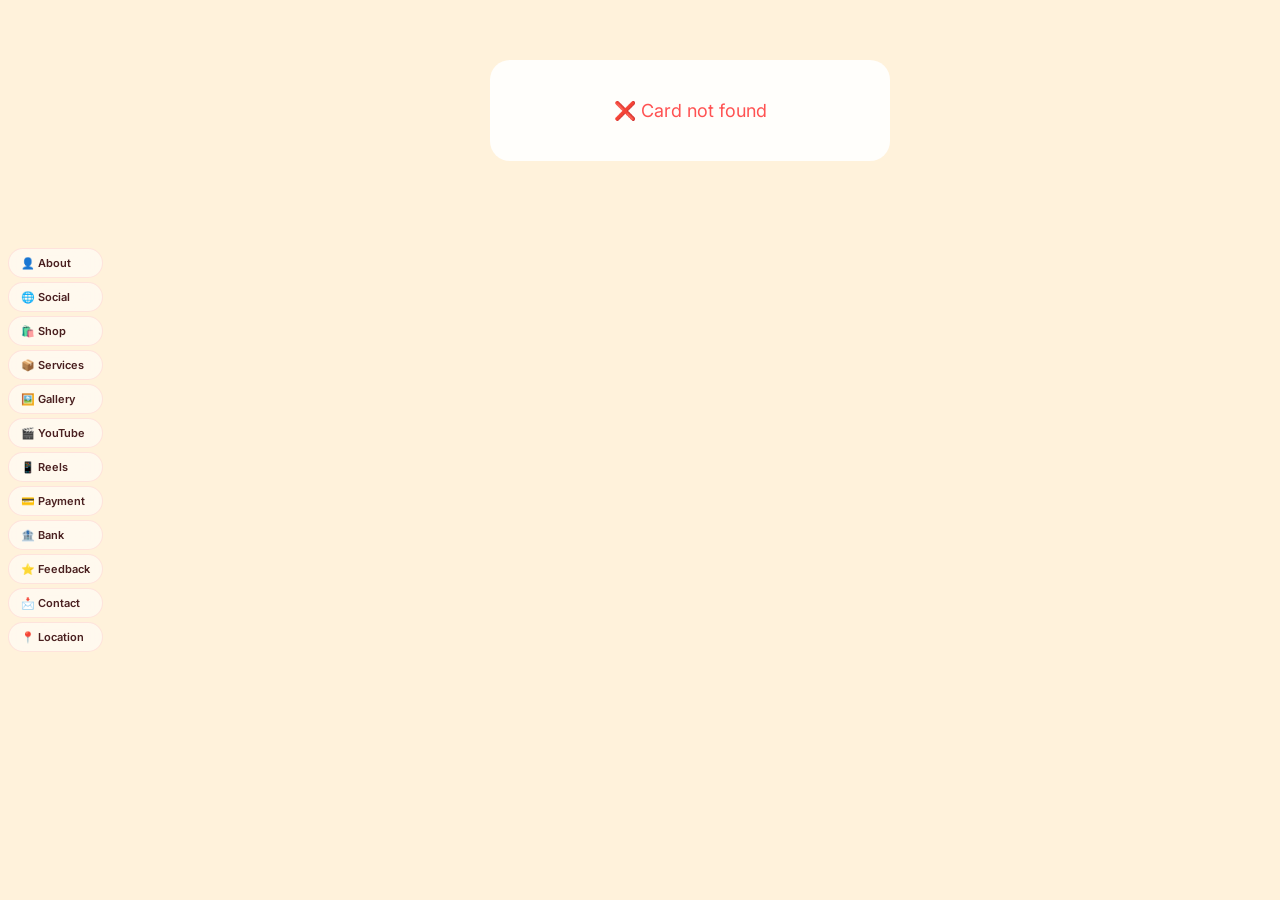
==== commit d46a1c40: "Refactor fetchOGData and lightbox functions Refactor OG data fetcher and lightbox functions for clar" ====
--- a/index.html
+++ b/index.html
@@ -24,6 +24,20 @@
       #desktop-nav { display: none !important; }
     }
   </style>
+  <script>
+  async function fetchOGData(url, callback) {
+    try {
+      const apiUrl = 'https://api.microlink.io/?url=' + encodeURIComponent(url);
+      const response = await fetch(apiUrl);
+      const result = await response.json();
+      if (result.status === 'success' && result.data) {
+        callback({ title: result.data.title || '', image: result.data.image?.url || '', description: result.data.description || '' });
+      } else {
+        callback({ title: '', image: '', description: '' });
+      }
+    } catch (e) { callback({ title: '', image: '', description: '' }); }
+  }
+  </script>
 </head>
 <body>
 
@@ -69,20 +83,18 @@
   <h1 id="name"></h1>
   <p id="title"></p>
 
-      <div id="action-buttons" style="display:flex;gap:8px;justify-content:center;padding:0 10px 20px;flex-wrap:wrap;">
-      <a id="btn-call" href="#" style="flex:1;min-width:70px;max-width:100px;padding:14px 6px;background:var(--c4);color:#fff;text-align:center;text-decoration:none;border-radius:var(--btn-radius);font-weight:500;font-size:11px;display:flex;flex-direction:column;align-items:center;gap:5px;font-family:var(--font-body);"><span style="font-size:22px;">📞</span> Call</a>
-      <a id="btn-email" href="#" style="flex:1;min-width:70px;max-width:100px;padding:14px 6px;background:var(--c3);color:#fff;text-align:center;text-decoration:none;border-radius:var(--btn-radius);font-weight:500;font-size:11px;display:flex;flex-direction:column;align-items:center;gap:5px;font-family:var(--font-body);"><span style="font-size:22px;">✉️</span> Email</a>
-      <a id="btn-whatsapp" href="#" target="_blank" style="flex:1;min-width:70px;max-width:100px;padding:14px 6px;background:var(--c4);color:#fff;text-align:center;text-decoration:none;border-radius:var(--btn-radius);font-weight:500;font-size:11px;display:flex;flex-direction:column;align-items:center;gap:5px;font-family:var(--font-body);"><span style="font-size:22px;">💬</span> WhatsApp</a>
-    </div>
+  <div id="action-buttons" style="display:flex;gap:8px;justify-content:center;padding:0 10px 20px;flex-wrap:wrap;">
+    <a id="btn-call" href="#" style="flex:1;min-width:70px;max-width:100px;padding:14px 6px;background:var(--c4);color:#fff;text-align:center;text-decoration:none;border-radius:var(--btn-radius);font-weight:500;font-size:11px;display:flex;flex-direction:column;align-items:center;gap:5px;font-family:var(--font-body);"><span style="font-size:22px;">📞</span> Call</a>
+    <a id="btn-email" href="#" style="flex:1;min-width:70px;max-width:100px;padding:14px 6px;background:var(--c3);color:#fff;text-align:center;text-decoration:none;border-radius:var(--btn-radius);font-weight:500;font-size:11px;display:flex;flex-direction:column;align-items:center;gap:5px;font-family:var(--font-body);"><span style="font-size:22px;">✉️</span> Email</a>
+    <a id="btn-whatsapp" href="#" target="_blank" style="flex:1;min-width:70px;max-width:100px;padding:14px 6px;background:var(--c4);color:#fff;text-align:center;text-decoration:none;border-radius:var(--btn-radius);font-weight:500;font-size:11px;display:flex;flex-direction:column;align-items:center;gap:5px;font-family:var(--font-body);"><span style="font-size:22px;">💬</span> WhatsApp</a>
+  </div>
 
   <div id="sections-container"></div>
-      <button id="save-contact" style="display:block;width:calc(100% - 40px);margin:20px auto;padding:14px;background:var(--c4);color:#fff;border:none;border-radius:var(--btn-radius);font-family:var(--font-body);font-weight:500;font-size:16px;cursor:pointer;">📇 Save to Phone</button>
+  <button id="save-contact" style="display:block;width:calc(100% - 40px);margin:20px auto;padding:14px;background:var(--c4);color:#fff;border:none;border-radius:var(--btn-radius);font-family:var(--font-body);font-weight:500;font-size:16px;cursor:pointer;">📇 Save to Phone</button>
 
   <div style="padding:0 20px 10px;display:flex;gap:10px;flex-wrap:wrap;justify-content:center;">
-        <div style="padding:0 20px 10px;display:flex;gap:10px;flex-wrap:wrap;justify-content:center;">
-      <button id="btn-share" style="flex:1;min-width:100px;padding:var(--btn-padding);background:var(--c4);color:#fff;border:none;border-radius:var(--btn-radius);font-family:var(--font-body);font-weight:500;font-size:14px;cursor:pointer;">📤 Share</button>
-      <button id="btn-pdf" style="flex:1;min-width:100px;padding:var(--btn-padding);background:var(--c3);color:#fff;border:none;border-radius:var(--btn-radius);font-family:var(--font-body);font-weight:500;font-size:14px;cursor:pointer;">📄 PDF</button>
-    </div>
+    <button id="btn-share" style="flex:1;min-width:100px;padding:var(--btn-padding);background:var(--c4);color:#fff;border:none;border-radius:var(--btn-radius);font-family:var(--font-body);font-weight:500;font-size:14px;cursor:pointer;">📤 Share</button>
+    <button id="btn-pdf" style="flex:1;min-width:100px;padding:var(--btn-padding);background:var(--c3);color:#fff;border:none;border-radius:var(--btn-radius);font-family:var(--font-body);font-weight:500;font-size:14px;cursor:pointer;">📄 PDF</button>
   </div>
 
   <div id="qr-section" style="padding:20px;text-align:center;">
@@ -91,31 +103,8 @@
       <img id="qr-image" src="" alt="QR Code" style="display:none;width:200px;height:200px;">
     </div>
     <p style="font-size:13px;color:var(--text-secondary);margin-bottom:10px;"><span id="card-url-text"></span></p>
-          <button id="btn-copy-url" style="padding:var(--btn-padding);background:var(--c4);color:#fff;border:none;border-radius:var(--btn-radius);font-family:var(--font-body);font-weight:500;font-size:14px;cursor:pointer;">📋 Copy URL</button>
+    <button id="btn-copy-url" style="padding:var(--btn-padding);background:var(--c4);color:#fff;border:none;border-radius:var(--btn-radius);font-family:var(--font-body);font-weight:500;font-size:14px;cursor:pointer;">📋 Copy URL</button>
   </div>
-</div>
-
-<!-- Language Selector -->
-<div id="lang-section" style="text-align:center;padding:10px 20px;display:none;">
-  <select id="lang-select" onchange="changeLanguage()" style="padding:10px 20px;border-radius:25px;background:var(--glass-bg);backdrop-filter:blur(10px);border:1px solid var(--glass-border);color:var(--text);font-weight:600;font-size:14px;cursor:pointer;">
-    <option value="en">🇬🇧 English</option>
-    <option value="hi">🇮🇳 हिंदी</option>
-    <option value="mr">🇮🇳 मराठी</option>
-    <option value="gu">🇮🇳 ગુજરાતી</option>
-    <option value="ta">🇮🇳 தமிழ்</option>
-    <option value="te">🇮🇳 తెలుగు</option>
-    <option value="bn">🇮🇳 বাংলা</option>
-    <option value="kn">🇮🇳 ಕನ್ನಡ</option>
-    <option value="ml">🇮🇳 മലയാളം</option>
-    <option value="pa">🇮🇳 ਪੰਜਾਬੀ</option>
-    <option value="or">🇮🇳 ଓଡ଼ିଆ</option>
-    <option value="ur">🇮🇳 اردو</option>
-    <option value="fr">🇫🇷 Français</option>
-    <option value="es">🇪🇸 Español</option>
-    <option value="ar">🇸🇦 العربية</option>
-    <option value="de">🇩🇪 Deutsch</option>
-    <option value="pt">🇵🇹 Português</option>
-  </select>
 </div>
 
 <div id="loader">⏳ Loading...</div>
@@ -153,89 +142,61 @@
   document.getElementById('mobile-nav-overlay').style.display = 'none';
 }
 
-var lbImages = [], lbIndex = 0;
-function openLightbox(images, index) {
-  lbImages = images; lbIndex = index;
-  document.getElementById('lightbox').style.display = 'block';
-  document.getElementById('lightbox-img').src = lbImages[lbIndex];
-  document.body.style.overflow = 'hidden';
-}
-document.getElementById('lightbox-close').onclick = function() {
-  document.getElementById('lightbox').style.display = 'none';
-  document.body.style.overflow = '';
-};
-document.getElementById('lightbox').onclick = function(e) {
-  if (e.target === this) { this.style.display = 'none'; document.body.style.overflow = ''; }
-};
-document.getElementById('lightbox-next').onclick = function() {
-  lbIndex = (lbIndex + 1) % lbImages.length;
-  document.getElementById('lightbox-img').src = lbImages[lbIndex];
-};
-document.getElementById('lightbox-prev').onclick = function() {
-  lbIndex = (lbIndex - 1 + lbImages.length) % lbImages.length;
-  document.getElementById('lightbox-img').src = lbImages[lbIndex];
-};
-
-function changeQty(id, delta) {
-  var el = document.getElementById(id); if (!el) return;
-  var qty = parseInt(el.textContent) + delta;
-  if (qty < 1) qty = 1; if (qty > 99) qty = 99;
-  el.textContent = qty;
-}
-function orderNow(name, price, qtyId, phone) {
-  var qtyEl = document.getElementById(qtyId);
-  var qty = qtyEl ? parseInt(qtyEl.textContent) : 1;
-  if (!phone) { alert('Phone not available!'); return; }
-  var total = parseFloat(price) * qty;
-  var msg = '%F0%9F%9B%8D%EF%B8%8F *New Order!*%0A%0A';
-  msg += '*Product:* ' + encodeURIComponent(name) + '%0A';
-  msg += '*Price:* %E2%82%B9' + price + '%0A';
-  msg += '*Quantity:* ' + qty + '%0A';
-  msg += '*Total:* %E2%82%B9' + total;
-  window.open('https://wa.me/' + phone + '?text=' + msg, '_blank');
-}
-
-document.addEventListener('click', function(e) {
-  var btn = e.target.closest('button, a.btn, #save-contact, #action-buttons a');
-  if (!btn) return;
-  var ripple = document.createElement('span');
-  ripple.className = 'ripple';
-  var rect = btn.getBoundingClientRect();
-  var size = Math.max(rect.width, rect.height);
-  ripple.style.width = ripple.style.height = size + 'px';
-  ripple.style.left = (e.clientX - rect.left - size/2) + 'px';
-  ripple.style.top = (e.clientY - rect.top - size/2) + 'px';
-  btn.style.position = 'relative';
-  btn.style.overflow = 'hidden';
+var lbImages=[],lbIndex=0;
+function openLightbox(images,index){
+  lbImages=images;lbIndex=index;
+  document.getElementById('lightbox').style.display='block';
+  document.getElementById('lightbox-img').src=lbImages[lbIndex];
+  document.body.style.overflow='hidden';
+}
+document.getElementById('lightbox-close').onclick=function(){
+  document.getElementById('lightbox').style.display='none';document.body.style.overflow='';
+};
+document.getElementById('lightbox').onclick=function(e){
+  if(e.target===this){this.style.display='none';document.body.style.overflow='';}
+};
+document.getElementById('lightbox-next').onclick=function(){
+  lbIndex=(lbIndex+1)%lbImages.length;
+  document.getElementById('lightbox-img').src=lbImages[lbIndex];
+};
+document.getElementById('lightbox-prev').onclick=function(){
+  lbIndex=(lbIndex-1+lbImages.length)%lbImages.length;
+  document.getElementById('lightbox-img').src=lbImages[lbIndex];
+};
+
+function changeQty(id,delta){
+  var el=document.getElementById(id);if(!el)return;
+  var qty=parseInt(el.textContent)+delta;
+  if(qty<1)qty=1;if(qty>99)qty=99;
+  el.textContent=qty;
+}
+function orderNow(name,price,qtyId,phone){
+  var qtyEl=document.getElementById(qtyId);
+  var qty=qtyEl?parseInt(qtyEl.textContent):1;
+  if(!phone){alert('Phone not available!');return;}
+  var total=parseFloat(price)*qty;
+  var msg='%F0%9F%9B%8D%EF%B8%8F *New Order!*%0A%0A';
+  msg+='*Product:* '+encodeURIComponent(name)+'%0A';
+  msg+='*Price:* %E2%82%B9'+price+'%0A';
+  msg+='*Quantity:* '+qty+'%0A';
+  msg+='*Total:* %E2%82%B9'+total;
+  window.open('https://wa.me/'+phone+'?text='+msg,'_blank');
+}
+
+document.addEventListener('click',function(e){
+  var btn=e.target.closest('button, a.btn, #save-contact, #action-buttons a');
+  if(!btn)return;
+  var ripple=document.createElement('span');
+  ripple.className='ripple';
+  var rect=btn.getBoundingClientRect();
+  var size=Math.max(rect.width,rect.height);
+  ripple.style.width=ripple.style.height=size+'px';
+  ripple.style.left=(e.clientX-rect.left-size/2)+'px';
+  ripple.style.top=(e.clientY-rect.top-size/2)+'px';
+  btn.style.position='relative';btn.style.overflow='hidden';
   btn.appendChild(ripple);
-  setTimeout(function(){ ripple.remove(); }, 600);
+  setTimeout(function(){ripple.remove();},600);
 });
-
-// Language
-var translations = {
-  en:{about:"About Us",contact:"Contact",social:"Social Links",products:"Online Shop",services:"Products & Services",gallery:"Gallery",youtube:"YouTube Videos",reels:"Reels & Posts",payment:"Payment Info",bank:"Bank Details",feedback:"Feedback",location:"Location",contactform:"Contact Us",save:"Save to Phone",share:"Share Card",pdf:"Save as PDF",qr:"Scan QR Code",copy:"Copy URL",call:"Call",email:"Email",whatsapp:"WhatsApp"},
-  hi:{about:"हमारे बारे में",contact:"संपर्क",social:"सोशल लिंक्स",products:"ऑनलाइन शॉप",services:"प्रोडक्ट्स और सर्विसेज़",gallery:"गैलरी",youtube:"यूट्यूब वीडियो",reels:"रील्स और पोस्ट",payment:"पेमेंट जानकारी",bank:"बैंक डिटेल",feedback:"फीडबैक",location:"लोकेशन",contactform:"संपर्क फॉर्म",save:"फ़ोन में सेव करें",share:"कार्ड शेयर करें",pdf:"PDF सेव करें",qr:"QR कोड स्कैन करें",copy:"URL कॉपी करें",call:"कॉल",email:"ईमेल",whatsapp:"व्हाट्सएप"}
-};
-function changeLanguage() {
-  var lang = document.getElementById('lang-select').value;
-  var t = translations[lang] || translations.en;
-  var headings = document.querySelectorAll('#sections-container h3');
-  var keys = ['about','contact','social','products','services','gallery','youtube','reels','payment','bank','feedback','location','contactform'];
-  headings.forEach(function(h,i){ if(keys[i]&&t[keys[i]]) h.textContent = t[keys[i]]; });
-  var btnSave = document.getElementById('save-contact');
-  if(btnSave) btnSave.textContent = '📇 ' + (t.save||'Save to Phone');
-  var btnShare = document.getElementById('btn-share');
-  if(btnShare) btnShare.textContent = '📤 ' + (t.share||'Share');
-  var btnPdf = document.getElementById('btn-pdf');
-  if(btnPdf) btnPdf.textContent = '📄 ' + (t.pdf||'PDF');
-  localStorage.setItem('vcard-lang', lang);
-}
-(function(){
-  var saved = localStorage.getItem('vcard-lang');
-  if(saved) document.getElementById('lang-select').value = saved;
-  document.getElementById('lang-section').style.display = 'block';
-  if(saved && saved !== 'en') changeLanguage();
-})();
 </script>
 </body>
 </html>
